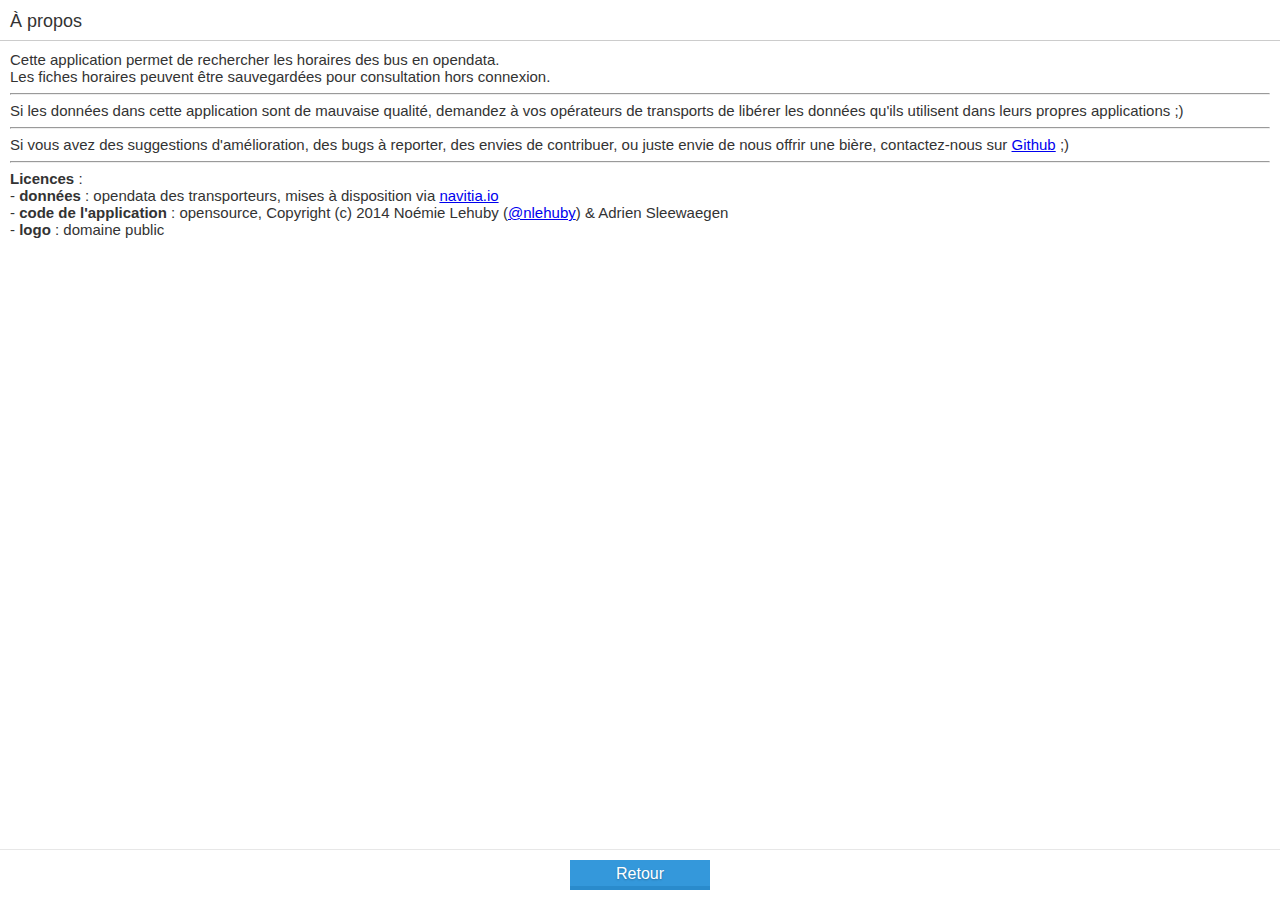
==== about.html @ e47db980 "ajout d'une page à propos" ====
<!DOCTYPE html>
<html>
  <head>
    <meta charset="utf-8">
    <meta name="viewport" content="width=device-width,user-scalable=no,initial-scale=1">
    <title>Transport Schedules - À propos</title>
    <link href="styles/layout.css" rel="stylesheet" type="text/css">
    <style>
      body {
        font-family: 'Fira Sans', sans-serif;
      }
    </style>   
  </head>

  <body>
       <header>
      <p style="padding:10px 10px 0px 10px;">À propos</p>
    </header>
     <section class="gaia-list fit scroll sticky" style="font-size:smaller;padding:10px 10px 0px 10px;">     
         Cette application permet de rechercher les horaires des bus en opendata.<br/>
             Les fiches horaires peuvent être sauvegardées pour consultation hors connexion.
       
         <hr> Si les données dans cette application sont de mauvaise qualité, 
              demandez à vos opérateurs de transports de libérer les données qu'ils utilisent dans leurs propres applications ;) 
         <hr> Si vous avez 
             des suggestions d'amélioration, 
             des bugs à reporter, 
             des envies de contribuer, 
             ou juste envie de nous offrir une bière,
           contactez-nous sur <a href="https://github.com/nlehuby/Transport_Schedules" target="_blank">Github</a> ;)
         
       <hr><b>Licences</b> : 
           <br/> - <b>données</b> : opendata des transporteurs, mises à disposition via <a href="http://navitia.io" target="_blank">navitia.io</a>
           <br/> - <b>code de l'application</b> : opensource, Copyright (c) 2014 Noémie Lehuby (<a href="https://twitter.com/nlehuby" target="_blank">@nlehuby</a>) & Adrien Sleewaegen
           <br/> - <b>logo</b> : domaine public
             

       
    </section>
    
    <footer class="gaia-footer">
      <button class="peter-river-flat-button" id="accueil">Retour</button>
    </footer>
    <script type="text/javascript" src="jquery-1.11.1.min.js"></script>
    <script src="params.js"></script>
    <script src="about.js"></script>    
  </body>

</html>
---- styles/layout.css ----
/* ------------------------------------
 * Layout.css will allow us creating
 * easy structures using flexbox.
 * This file will replace lists.css
 * ------------------------------------ */

html {
  height: 100%;
}

body {
  margin: 0;
  height: 100%;
  display: flex;
  flex-direction: column;
  font-size: 18px;
  color: #333;
  overflow: hidden;
}

ul {
  margin: 0;
  padding: 0;
  list-style: none;
}

p {
  margin: 0;
  line-height: 22px
}

/* Horizontal layout */
.hbox {
  display: flex;
  flex-direction: row;
}

.hbox.left { justify-content: flex-start; }
.hbox.center { justify-content: center; }
.hbox.right { justify-content: flex-end; }
.hbox.top { align-items: flex-start; }
.hbox.middle { align-items: center; }
.hbox.bottom { align-items: flex-end; }

.hbox > .self-top { align-self: flex-start; }
.hbox > .self-middle { align-self: center; }
.hbox > .self-bottom { align-self: flex-end; }

/* Vertical layout */
.vbox {
  display: flex;
  flex-direction: column;
}

.vbox.left { align-items: flex-start; }
.vbox.center { align-items: center; }
.vbox.right { align-items: flex-end; }
.vbox.top { justify-content: flex-start; }
.vbox.middle { justify-content: center; }
.vbox.bottom { justify-content: flex-end; }

.vbox > .self-left { align-self: flex-start; }
.vbox > .self-center { align-self: center; }
.vbox > .self-right { align-self: flex-end; }

/*
 * Layout properties
 */

.fit {
  flex: 1;
}

.scroll {
  overflow: auto;
}

.fit.two   { flex: 2; }
.fit.three { flex: 3; }
.fit.four  { flex: 4; }
.fit.five  { flex: 5; }
.fit.six   { flex: 6; }

/*
 * Elements
 */

/* Lists */
.gaia-list {
  font-size: 18px;
}

.gaia-list li {
  position: relative;
  display: flex;
  flex-direction: row;
  align-items: center;
  min-height: 40px;
  padding: 10px 15px;
}

.gaia-list li:after {
  position: absolute;
  content: "";
  right: 15px;
  top: 0;
  bottom: 0;
  left: 15px;
  border-bottom: 1px solid #e7e7e7;
  pointer-events: none;
}

.gaia-list li:last-of-type:after {
  display: none;
}

.gaia-list.active li:active,
.gaia-list li.active:active {
  background-color: rgba(0, 213, 255, 0.3);
}


.gaia-list li.vbox {
  flex-direction: column;
  align-items: flex-start;
  justify-content: center;
}

/* List header */
.gaia-list header {
  padding: 0 30px;
  margin: 0;
  font-size: 16px;
  height: 30px;
  line-height: 40px;
  font-weight: normal;
  color: #ff4e00;
  text-transform: uppercase;
  overflow: hidden;
  text-overflow: ellipsis;
  white-space: nowrap;
  background: #fff;
}

.gaia-list.sticky header {
  position: sticky;
  top: 0;
  right: 0;
  left: 0;
  z-index: 1;
}

/* List elements */
.gaia-list li p,
.gaia-list li label {
  margin-left: 15px;
}

.gaia-list li p:not(:first-of-type) {
  color: #858585;
  font-size: 15px;
  line-height: 20px;
}

.gaia-list li p em {
  font-size: 15px;
  font-style: normal;
}

.gaia-list li p time {
  margin-right: 3px;
  text-transform: uppercase;
}

.gaia-list label.pack-checkbox,
.gaia-list label.pack-radio,
.gaia-list label.pack-switch {
  width: 100%;
  overflow: hidden;
  display: flex;
  align-items: center;
  height: auto;
  min-height: 40px;
  padding: 10px 0;
  margin: -10px 0 -10px 15px;
}

.gaia-list label.vbox.pack-checkbox,
.gaia-list label.vbox.pack-radio,
.gaia-list label.vbox.pack-switch {
  align-items: flex-start;
  justify-content: center;
}

.gaia-list label.pack-checkbox:not(.reverse) {
  padding-left: 30px;
  margin-left: 0;
}

.gaia-list label.pack-checkbox span:after {
  left: 10px;
}

.gaia-list label.pack-radio span:after,
.gaia-list label.pack-checkbox.reverse span:after,
.gaia-list label.pack-switch span:after {
  left: auto;
  right: 0;
}

.gaia-list label.pack-radio span,
.gaia-list label.pack-checkbox span,
.gaia-list label.pack-switch span,
.gaia-list label p {
  word-wrap: break-word;
  width: 100%;
}

.gaia-list label.pack-radio span,
.gaia-list label.pack-checkbox.reverse span,
.gaia-list label.pack-radio p,
.gaia-list label.pack-checkbox.reverse p {
  width: calc(100% - 30px);
}

.gaia-list label.pack-switch span,
.gaia-list label.pack-switch p {
  width: calc(100% - 70px);
}

.gaia-list label p {
  color: #858585;
  font-size: 15px;
  line-height: 20px;
  margin-left: 0;
}

.gaia-list li.icon {
  padding-left: 40px;
  background-position: 15px center;
  background-repeat: no-repeat;
  background-size: 30px;
}

.gaia-list [data-type=img],
.gaia-list li img {
  display: block;
  overflow: hidden;
  width: 50px;
  height: 50px;
  border-radius: 25px;
  margin-top: 5px;
  box-sizing: border-box;
  box-shadow: 0 0 0 1px #dedede;
  background: transparent center center / cover;
  position: relative;

  /* Favor performance over quality */
  image-rendering: -moz-crisp-edges;
}

.gaia-list li button,
.gaia-list li .button {
  margin: 0;
}

.gaia-list li button + button,
.gaia-list li p + button,
.gaia-list li p + .button,
.gaia-list li button + p,
.gaia-list li .button + p,
.gaia-list li label + button,
.gaia-list li label + .button {
  margin-top: 10px;
}

/* Footer */
.gaia-footer {
  width:100%;
  margin: auto;
  border-top: 1px solid #e7e7e7;
  background-color: #fff;
  padding: 10px 0px;
  display: block;
  text-align: center;
  
}

.gaia-footer p {
  margin: 0 15px 10px;
  word-break: break-all;
  text-align: center;
  color: #858585;
  font-size: 15px;
  line-height: 20px;
}

.gaia-footer button,
.gaia-footer .button {
  margin: 0 0 0 15px;
}

.gaia-footer button:first-of-type,
.gaia-footer .button:first-of-type {
  margin-left: 0;
}

/*
 * Skins
 */

.skin-comms .gaia-list header {
  color: #4997a7;
}

.skin-organic .gaia-list header {
  background-color: #e7e7e7;
  color: #4d4d4d;
  font-size: 15px;
  line-height: 34px;
  text-transform: none;
}

.carrot-flat-button {
  position: relative;
  vertical-align: top;
  width: 140px;
  height: 30px;
  padding: 0;
  font-size: 16px;
  color: white;
  text-align: center;
  text-shadow: 0 1px 2px rgba(0, 0, 0, 0.25);
  background: #e67e22;
  border: 0;
  border-bottom: 2px solid #da751c;
  cursor: pointer;
  -webkit-box-shadow: inset 0 -2px #da751c;
  box-shadow: inset 0 -2px #da751c;
}
.carrot-flat-button:active {
  top: 1px;
  outline: none;
  -webkit-box-shadow: none;
  box-shadow: none;
}

.peter-river-flat-button {
  position: relative;
  vertical-align: top;
  width: 140px;
  height: 30px;
  padding: 0;
  font-size: 16px;
  color: white;
  text-align: center;
  text-shadow: 0 1px 2px rgba(0, 0, 0, 0.25);
  background: #3498db;
  border: 0;
  border-bottom: 2px solid #2a8bcc;
  cursor: pointer;
  -webkit-box-shadow: inset 0 -2px #2a8bcc;
  box-shadow: inset 0 -2px #2a8bcc;
}
.peter-river-flat-button:active {
  top: 1px;
  outline: none;
  -webkit-box-shadow: none;
  box-shadow: none;
}

.searchform {
  border: 1px solid #CCC;
  color: #888;
  height: 20px;
  line-height:15px;
  margin-bottom: 16px;
  margin-right: 6px;
  margin-top: 2px;
  outline: 0 none;
  padding: 5px 0px 5px 5px;
  width: 70%;
  border-radius: 4px;
  -webkit-border-radius: 4px;
  -moz-border-radius: 4px;    
  -webkit-box-shadow: inset 0 1px 1px rgba(0, 0, 0, 0.075);
  box-shadow: inset 0 1px 1px rgba(0, 0, 0, 0.075);
  -moz-box-shadow: inset 0 1px 1px rgba(0, 0, 0, 0.075);
}


#arret, #ligne, #direction { margin: 0px; padding: 0px 10px; font-weight: normal;}
#arret { font-size: 30px;}
#ligne { font-size: 20px;}
#direction { font-size: 16px;}
#favorite { display: inline-block; box-sizing: border-box; height: 30px; line-height: 26px; margin: 10px; padding: 0px 20px; border: 2px solid #f90; background: #f90; font-size: 14px; color: #fff; text-shadow: 1px 1px 3px #555;}
/*#favorite { height: 24px; line-height: 24px; padding: 10px; font-size: 14px;}
  #favorite img { display: inline-block; vertical-align: top; width: 24px; height: 24px;}
  #favorite span { display: inline-block; vertical-align: top; line-height: 18px; padding-top: 6px; padding-left: 10px; color: #d70;}
*/
.div_list {border-bottom: 1px solid #e7e7e7;min-height: 40px;padding: 10px 15px;}
.div_list a {text-decoration:none;color:#000}
.elem_dir {border-bottom: 1px solid #e7e7e7;min-height: 40px;padding: 10px 15px;}
.elem_dir a {text-decoration:none;color:#000}

.gaia-list { margin-top: 8px; border-top: 1px solid #ccc;}
  .gaia-list article { display: block; margin: auto; border-bottom: 1px solid #ccc; font-size: 0px;}
  .gaia-list .impair { }
  .gaia-list .pair { }
    .gaia-list article span { display: inline-block; vertical-align: top; box-sizing: border-box; line-height: 60px; font-size: 16px;}
    .gaia-list article .hour { width: 60px; border-right: 1px solid #ccc; text-align: center;}
    .gaia-list .impair .hour { background: #eaeaea;}
    .gaia-list .pair .hour { background: #f0f0f0;}
    .gaia-list article .min { width: calc(100% - 60px);}
    .gaia-list .impair .min { background: #fafafa;}
    .gaia-list .pair .min { background: #ffffff;}
       .gaia-list article span span { display: inline-block; width: 40px; height: 60px; line-height: 60px; margin: 0px; padding: 0px; border-right: 1px dashed #eaeaea; text-align: center; color: #777;}
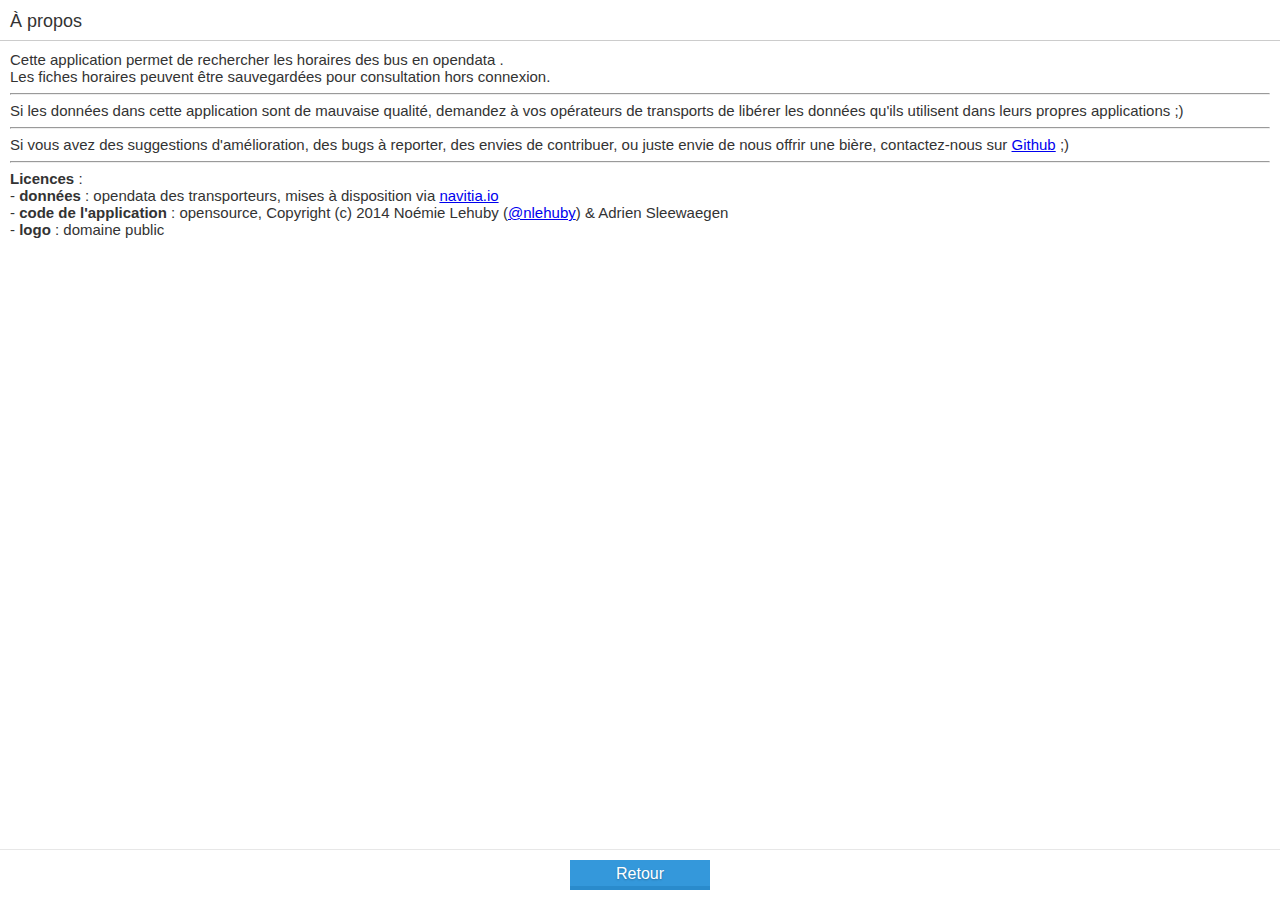
==== commit fe06e3e8: "Affichage du coverage navitia" ====
--- a/about.html
+++ b/about.html
@@ -17,7 +17,7 @@
       <p style="padding:10px 10px 0px 10px;">À propos</p>
     </header>
      <section class="gaia-list fit scroll sticky" style="font-size:smaller;padding:10px 10px 0px 10px;">     
-         Cette application permet de rechercher les horaires des bus en opendata.<br/>
+         Cette application permet de rechercher les horaires des bus en opendata <span id='coverage'></span>.<br/>
              Les fiches horaires peuvent être sauvegardées pour consultation hors connexion.
        
          <hr> Si les données dans cette application sont de mauvaise qualité, 
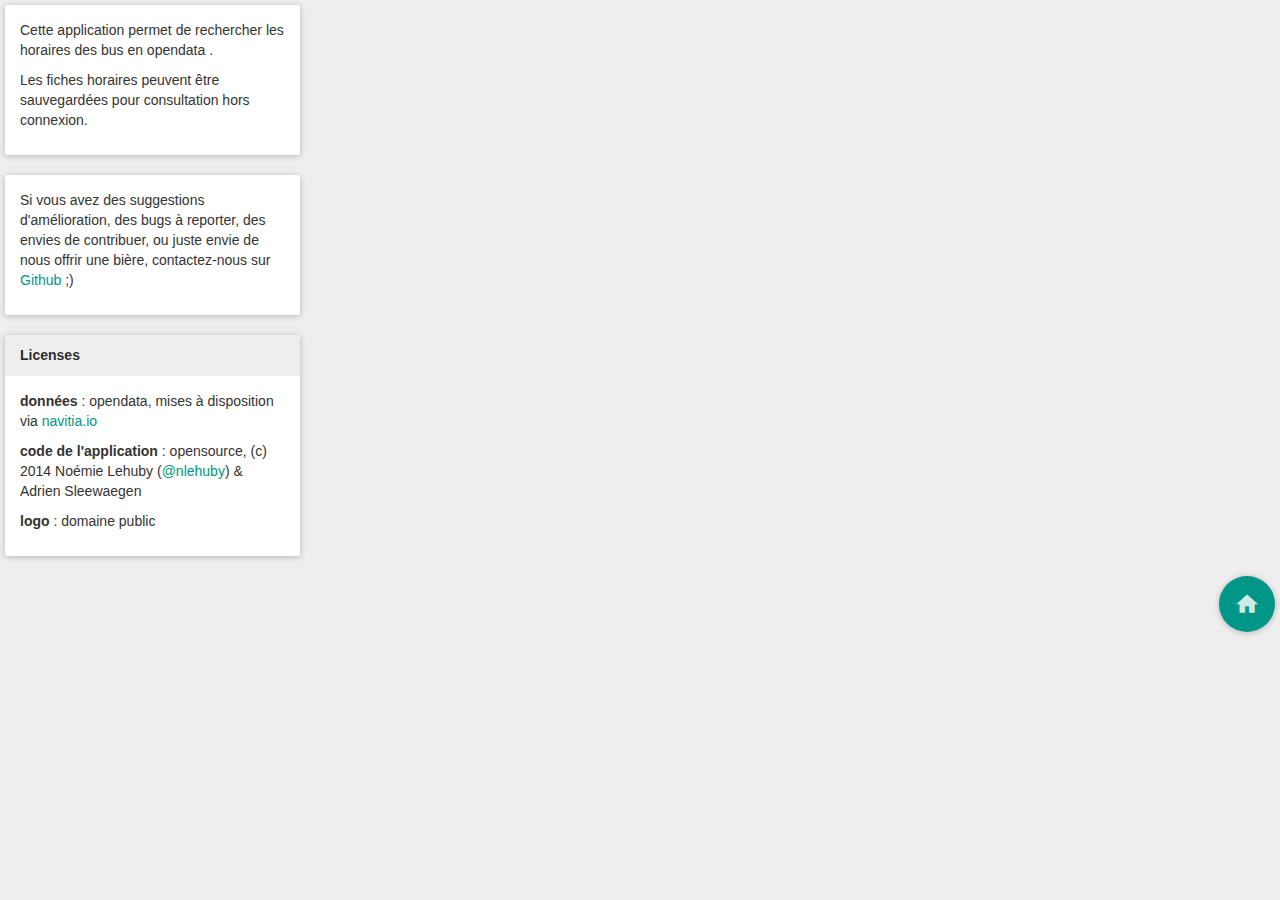
==== commit ce7226c6: "nouveau design" ====
--- a/about.html
+++ b/about.html
@@ -1,49 +1,59 @@
-<!DOCTYPE html>
 <html>
-  <head>
-    <meta charset="utf-8">
-    <meta name="viewport" content="width=device-width,user-scalable=no,initial-scale=1">
-    <title>Transport Schedules - À propos</title>
-    <link href="styles/layout.css" rel="stylesheet" type="text/css">
-    <style>
-      body {
-        font-family: 'Fira Sans', sans-serif;
-      }
-    </style>   
-  </head>
 
-  <body>
-       <header>
-      <p style="padding:10px 10px 0px 10px;">À propos</p>
-    </header>
-     <section class="gaia-list fit scroll sticky" style="font-size:smaller;padding:10px 10px 0px 10px;">     
-         Cette application permet de rechercher les horaires des bus en opendata <span id='coverage'></span>.<br/>
-             Les fiches horaires peuvent être sauvegardées pour consultation hors connexion.
-       
-         <hr> Si les données dans cette application sont de mauvaise qualité, 
-              demandez à vos opérateurs de transports de libérer les données qu'ils utilisent dans leurs propres applications ;) 
-         <hr> Si vous avez 
-             des suggestions d'amélioration, 
-             des bugs à reporter, 
-             des envies de contribuer, 
-             ou juste envie de nous offrir une bière,
-           contactez-nous sur <a href="https://github.com/nlehuby/Transport_Schedules" target="_blank">Github</a> ;)
-         
-       <hr><b>Licences</b> : 
-           <br/> - <b>données</b> : opendata des transporteurs, mises à disposition via <a href="http://navitia.io" target="_blank">navitia.io</a>
-           <br/> - <b>code de l'application</b> : opensource, Copyright (c) 2014 Noémie Lehuby (<a href="https://twitter.com/nlehuby" target="_blank">@nlehuby</a>) & Adrien Sleewaegen
-           <br/> - <b>logo</b> : domaine public
-             
+    <head>
+        <meta charset="utf-8">
+        <link href="assets/bootstrap/bootstrap.min.css" rel="stylesheet">
+        <link href="assets/material/material.min.css" rel="stylesheet">
+        <meta name="viewport" content="width=device-width,user-scalable=no,initial-scale=1">
+        <title>Horaires bus - À propos</title>
+    </head>
 
-       
-    </section>
-    
-    <footer class="gaia-footer">
-      <button class="peter-river-flat-button" id="accueil">Retour</button>
-    </footer>
-    <script type="text/javascript" src="jquery-1.11.1.min.js"></script>
-    <script src="params.js"></script>
-    <script src="about.js"></script>    
-  </body>
+    <body style="padding-top: 5px;padding-left:5px;padding-right:5px;">
+        <div class="row">
+
+            <div class="col-md-3">
+                <div class="bs-component">
+                    <div class="panel">
+                        <div class="panel-body">
+                           <p> Cette application permet de rechercher les horaires des bus en opendata <span id='coverage'></span>.</p>
+                           <p>Les fiches horaires peuvent être sauvegardées pour consultation hors connexion. </p>
+                        </div>
+                    </div>
+                    <div class="panel">
+                        <div class="panel-body">
+                            <p> Si vous avez des suggestions d'amélioration, des bugs à reporter, des envies de contribuer, ou juste envie de nous offrir une bière, contactez-nous sur <a href="https://github.com/nlehuby/Transport_Schedules" target="_blank">Github</a> ;)</p>
+                        </div>
+                    </div>
+                    <div class="panel">
+                        <div class="panel-heading"><b>Licenses</b></div>
+                        <div class="panel-body">
+                        <p><b>données</b> : opendata, mises à disposition via <a href="http://navitia.io" target="_blank">navitia.io</a></p>
+                        <p><b>code de l'application</b> : opensource, (c) 2014 Noémie Lehuby (<a href="https://twitter.com/nlehuby" target="_blank">@nlehuby</a>) & Adrien Sleewaegen</p>
+                        <p><b>logo</b> : domaine public </p>
+
+                        </div>
+                    </div>                                        
+                </div>
+            </div> 
+        </div> 
+                    
+
+
+        
+
+        <a href="javascript:void(0)" class="btn btn-primary btn-fab btn-raised mdi-action-home pull-right" id="accueil"></a>                              
+
+                                    
+
+
+        <!-- Your site ends -->
+
+        <script src="assets/jquery_ui/jquery-1.10.2.min.js"></script>
+        <script src="assets/bootstrap/bootstrap.min.js"></script>
+        <script src="assets/material/material.min.js"></script>
+        <script src="params.js"></script>
+        <script src="about.js"></script>         
+
+    </body>
 
 </html>
--- a/assets/material/material.min.css
+++ b/assets/material/material.min.css
@@ -0,0 +1,2 @@
+@font-face{font-family:Material-Design-Icons;src:url(../fonts/Material-Design-Icons.eot?3ocs8m);src:url(../fonts/Material-Design-Icons.eot?#iefix3ocs8m) format('embedded-opentype'),url(../fonts/Material-Design-Icons.woff?3ocs8m) format('woff'),url(../fonts/Material-Design-Icons.ttf?3ocs8m) format('truetype'),url(../fonts/Material-Design-Icons.svg?3ocs8m#Material-Design-Icons) format('svg')}[class^=mdi-],[class*=mdi-]{speak:none;display:inline-block;font:normal normal normal 24px/1 'Material-Design-Icons';text-rendering:auto;-webkit-font-smoothing:antialiased;-moz-osx-font-smoothing:grayscale;-webkit-transform:translate(0,0);-ms-transform:translate(0,0);transform:translate(0,0)}[class^=mdi-]:before,[class*=mdi-]:before{display:inline-block;speak:none;text-decoration:inherit}[class^=mdi-].pull-left,[class*=mdi-].pull-left{margin-right:.3em}[class^=mdi-].pull-right,[class*=mdi-].pull-right{margin-left:.3em}[class^=mdi-].mdi-lg:before,[class*=mdi-].mdi-lg:before,[class^=mdi-].mdi-lg:after,[class*=mdi-].mdi-lg:after{font-size:1.33333333em;line-height:.75em;vertical-align:-15%}[class^=mdi-].mdi-2x:before,[class*=mdi-].mdi-2x:before,[class^=mdi-].mdi-2x:after,[class*=mdi-].mdi-2x:after{font-size:2em}[class^=mdi-].mdi-3x:before,[class*=mdi-].mdi-3x:before,[class^=mdi-].mdi-3x:after,[class*=mdi-].mdi-3x:after{font-size:3em}[class^=mdi-].mdi-4x:before,[class*=mdi-].mdi-4x:before,[class^=mdi-].mdi-4x:after,[class*=mdi-].mdi-4x:after{font-size:4em}[class^=mdi-].mdi-5x:before,[class*=mdi-].mdi-5x:before,[class^=mdi-].mdi-5x:after,[class*=mdi-].mdi-5x:after{font-size:5em}[class^=mdi-device-signal-cellular-]:after,[class^=mdi-device-battery-]:after,[class^=mdi-device-battery-charging-]:after,[class^=mdi-device-signal-cellular-connected-no-internet-]:after,[class^=mdi-device-signal-wifi-]:after,[class^=mdi-device-signal-wifi-statusbar-not-connected]:after,.mdi-device-network-wifi:after{opacity:.3;position:absolute;left:0;top:0;z-index:1;display:inline-block;speak:none;text-decoration:inherit}[class^=mdi-device-signal-cellular-]:after{content:"\e758"}[class^=mdi-device-battery-]:after{content:"\e735"}[class^=mdi-device-battery-charging-]:after{content:"\e733"}[class^=mdi-device-signal-cellular-connected-no-internet-]:after{content:"\e75d"}[class^=mdi-device-signal-wifi-]:after,.mdi-device-network-wifi:after{content:"\e765"}[class^=mdi-device-signal-wifi-statusbasr-not-connected]:after{content:"\e8f7"}.mdi-device-signal-cellular-off:after,.mdi-device-signal-cellular-null:after,.mdi-device-signal-cellular-no-sim:after,.mdi-device-signal-wifi-off:after,.mdi-device-signal-wifi-4-bar:after,.mdi-device-signal-cellular-4-bar:after,.mdi-device-battery-alert:after,.mdi-device-signal-cellular-connected-no-internet-4-bar:after,.mdi-device-battery-std:after,.mdi-device-battery-full .mdi-device-battery-unknown:after{content:""}.mdi-fw{width:1.28571429em;text-align:center}.mdi-ul{padding-left:0;margin-left:2.14285714em;list-style-type:none}.mdi-ul>li{position:relative}.mdi-li{position:absolute;left:-2.14285714em;width:2.14285714em;top:.14285714em;text-align:center}.mdi-li.mdi-lg{left:-1.85714286em}.mdi-border{padding:.2em .25em .15em;border:solid .08em #eee;border-radius:.1em}.mdi-spin{-webkit-animation:mdi-spin 2s infinite linear;animation:mdi-spin 2s infinite linear;-webkit-transform-origin:50% 50%;-ms-transform-origin:50% 50%;transform-origin:50% 50%}.mdi-pulse{-webkit-animation:mdi-spin 1s steps(8) infinite;animation:mdi-spin 1s steps(8) infinite;-webkit-transform-origin:50% 50%;-ms-transform-origin:50% 50%;transform-origin:50% 50%}@-webkit-keyframes mdi-spin{0%{-webkit-transform:rotate(0deg);transform:rotate(0deg)}100%{-webkit-transform:rotate(359deg);transform:rotate(359deg)}}@keyframes mdi-spin{0%{-webkit-transform:rotate(0deg);transform:rotate(0deg)}100%{-webkit-transform:rotate(359deg);transform:rotate(359deg)}}.mdi-rotate-90{filter:progid:DXImageTransform.Microsoft.BasicImage(rotation=1);-webkit-transform:rotate(90deg);-ms-transform:rotate(90deg);transform:rotate(90deg)}.mdi-rotate-180{filter:progid:DXImageTransform.Microsoft.BasicImage(rotation=2);-webkit-transform:rotate(180deg);-ms-transform:rotate(180deg);transform:rotate(180deg)}.mdi-rotate-270{filter:progid:DXImageTransform.Microsoft.BasicImage(rotation=3);-webkit-transform:rotate(270deg);-ms-transform:rotate(270deg);transform:rotate(270deg)}.mdi-flip-horizontal{filter:progid:DXImageTransform.Microsoft.BasicImage(rotation=0,mirror=1);-webkit-transform:scale(-1,1);-ms-transform:scale(-1,1);transform:scale(-1,1)}.mdi-flip-vertical{filter:progid:DXImageTransform.Microsoft.BasicImage(rotation=2,mirror=1);-webkit-transform:scale(1,-1);-ms-transform:scale(1,-1);transform:scale(1,-1)}:root .mdi-rotate-90,:root .mdi-rotate-180,:root .mdi-rotate-270,:root .mdi-flip-horizontal,:root .mdi-flip-vertical{-webkit-filter:none;filter:none}.mdi-stack{position:relative;display:inline-block;width:2em;height:2em;line-height:2em;vertical-align:middle}.mdi-stack-1x,.mdi-stack-2x{position:absolute;left:0;width:100%;text-align:center}.mdi-stack-1x{line-height:inherit}.mdi-stack-2x{font-size:2em}.mdi-inverse{color:#fff}.mdi-action-3d-rotation:before{content:"\e600"}.mdi-action-accessibility:before{content:"\e601"}.mdi-action-account-balance-wallet:before{content:"\e602"}.mdi-action-account-balance:before{content:"\e603"}.mdi-action-account-box:before{content:"\e604"}.mdi-action-account-child:before{content:"\e605"}.mdi-action-account-circle:before{content:"\e606"}.mdi-action-add-shopping-cart:before{content:"\e607"}.mdi-action-alarm-add:before{content:"\e608"}.mdi-action-alarm-off:before{content:"\e609"}.mdi-action-alarm-on:before{content:"\e60a"}.mdi-action-alarm:before{content:"\e60b"}.mdi-action-android:before{content:"\e60c"}.mdi-action-announcement:before{content:"\e60d"}.mdi-action-aspect-ratio:before{content:"\e60e"}.mdi-action-assessment:before{content:"\e60f"}.mdi-action-assignment-ind:before{content:"\e610"}.mdi-action-assignment-late:before{content:"\e611"}.mdi-action-assignment-return:before{content:"\e612"}.mdi-action-assignment-returned:before{content:"\e613"}.mdi-action-assignment-turned-in:before{content:"\e614"}.mdi-action-assignment:before{content:"\e615"}.mdi-action-autorenew:before{content:"\e616"}.mdi-action-backup:before{content:"\e617"}.mdi-action-book:before{content:"\e618"}.mdi-action-bookmark-outline:before{content:"\e619"}.mdi-action-bookmark:before{content:"\e61a"}.mdi-action-bug-report:before{content:"\e61b"}.mdi-action-cached:before{content:"\e61c"}.mdi-action-check-circle:before{content:"\e61d"}.mdi-action-class:before{content:"\e61e"}.mdi-action-credit-card:before{content:"\e61f"}.mdi-action-dashboard:before{content:"\e620"}.mdi-action-delete:before{content:"\e621"}.mdi-action-description:before{content:"\e622"}.mdi-action-dns:before{content:"\e623"}.mdi-action-done-all:before{content:"\e624"}.mdi-action-done:before{content:"\e625"}.mdi-action-event:before{content:"\e626"}.mdi-action-exit-to-app:before{content:"\e627"}.mdi-action-explore:before{content:"\e628"}.mdi-action-extension:before{content:"\e629"}.mdi-action-face-unlock:before{content:"\e62a"}.mdi-action-favorite-outline:before{content:"\e62b"}.mdi-action-favorite:before{content:"\e62c"}.mdi-action-find-in-page:before{content:"\e62d"}.mdi-action-find-replace:before{content:"\e62e"}.mdi-action-flip-to-back:before{content:"\e62f"}.mdi-action-flip-to-front:before{content:"\e630"}.mdi-action-get-app:before{content:"\e631"}.mdi-action-grade:before{content:"\e632"}.mdi-action-group-work:before{content:"\e633"}.mdi-action-help:before{content:"\e634"}.mdi-action-highlight-remove:before{content:"\e635"}.mdi-action-history:before{content:"\e636"}.mdi-action-home:before{content:"\e637"}.mdi-action-https:before{content:"\e638"}.mdi-action-info-outline:before{content:"\e639"}.mdi-action-info:before{content:"\e63a"}.mdi-action-input:before{content:"\e63b"}.mdi-action-invert-colors:before{content:"\e63c"}.mdi-action-label-outline:before{content:"\e63d"}.mdi-action-label:before{content:"\e63e"}.mdi-action-language:before{content:"\e63f"}.mdi-action-launch:before{content:"\e640"}.mdi-action-list:before{content:"\e641"}.mdi-action-lock-open:before{content:"\e642"}.mdi-action-lock-outline:before{content:"\e643"}.mdi-action-lock:before{content:"\e644"}.mdi-action-loyalty:before{content:"\e645"}.mdi-action-markunread-mailbox:before{content:"\e646"}.mdi-action-note-add:before{content:"\e647"}.mdi-action-open-in-browser:before{content:"\e648"}.mdi-action-open-in-new:before{content:"\e649"}.mdi-action-open-with:before{content:"\e64a"}.mdi-action-pageview:before{content:"\e64b"}.mdi-action-payment:before{content:"\e64c"}.mdi-action-perm-camera-mic:before{content:"\e64d"}.mdi-action-perm-contact-cal:before{content:"\e64e"}.mdi-action-perm-data-setting:before{content:"\e64f"}.mdi-action-perm-device-info:before{content:"\e650"}.mdi-action-perm-identity:before{content:"\e651"}.mdi-action-perm-media:before{content:"\e652"}.mdi-action-perm-phone-msg:before{content:"\e653"}.mdi-action-perm-scan-wifi:before{content:"\e654"}.mdi-action-picture-in-picture:before{content:"\e655"}.mdi-action-polymer:before{content:"\e656"}.mdi-action-print:before{content:"\e657"}.mdi-action-query-builder:before{content:"\e658"}.mdi-action-question-answer:before{content:"\e659"}.mdi-action-receipt:before{content:"\e65a"}.mdi-action-redeem:before{content:"\e65b"}.mdi-action-reorder:before{content:"\e65c"}.mdi-action-report-problem:before{content:"\e65d"}.mdi-action-restore:before{content:"\e65e"}.mdi-action-room:before{content:"\e65f"}.mdi-action-schedule:before{content:"\e660"}.mdi-action-search:before{content:"\e661"}.mdi-action-settings-applications:before{content:"\e662"}.mdi-action-settings-backup-restore:before{content:"\e663"}.mdi-action-settings-bluetooth:before{content:"\e664"}.mdi-action-settings-cell:before{content:"\e665"}.mdi-action-settings-display:before{content:"\e666"}.mdi-action-settings-ethernet:before{content:"\e667"}.mdi-action-settings-input-antenna:before{content:"\e668"}.mdi-action-settings-input-component:before{content:"\e669"}.mdi-action-settings-input-composite:before{content:"\e66a"}.mdi-action-settings-input-hdmi:before{content:"\e66b"}.mdi-action-settings-input-svideo:before{content:"\e66c"}.mdi-action-settings-overscan:before{content:"\e66d"}.mdi-action-settings-phone:before{content:"\e66e"}.mdi-action-settings-power:before{content:"\e66f"}.mdi-action-settings-remote:before{content:"\e670"}.mdi-action-settings-voice:before{content:"\e671"}.mdi-action-settings:before{content:"\e672"}.mdi-action-shop-two:before{content:"\e673"}.mdi-action-shop:before{content:"\e674"}.mdi-action-shopping-basket:before{content:"\e675"}.mdi-action-shopping-cart:before{content:"\e676"}.mdi-action-speaker-notes:before{content:"\e677"}.mdi-action-spellcheck:before{content:"\e678"}.mdi-action-star-rate:before{content:"\e679"}.mdi-action-stars:before{content:"\e67a"}.mdi-action-store:before{content:"\e67b"}.mdi-action-subject:before{content:"\e67c"}.mdi-action-supervisor-account:before{content:"\e67d"}.mdi-action-swap-horiz:before{content:"\e67e"}.mdi-action-swap-vert-circle:before{content:"\e67f"}.mdi-action-swap-vert:before{content:"\e680"}.mdi-action-system-update-tv:before{content:"\e681"}.mdi-action-tab-unselected:before{content:"\e682"}.mdi-action-tab:before{content:"\e683"}.mdi-action-theaters:before{content:"\e684"}.mdi-action-thumb-down:before{content:"\e685"}.mdi-action-thumb-up:before{content:"\e686"}.mdi-action-thumbs-up-down:before{content:"\e687"}.mdi-action-toc:before{content:"\e688"}.mdi-action-today:before{content:"\e689"}.mdi-action-track-changes:before{content:"\e68a"}.mdi-action-translate:before{content:"\e68b"}.mdi-action-trending-down:before{content:"\e68c"}.mdi-action-trending-neutral:before{content:"\e68d"}.mdi-action-trending-up:before{content:"\e68e"}.mdi-action-turned-in-not:before{content:"\e68f"}.mdi-action-turned-in:before{content:"\e690"}.mdi-action-verified-user:before{content:"\e691"}.mdi-action-view-agenda:before{content:"\e692"}.mdi-action-view-array:before{content:"\e693"}.mdi-action-view-carousel:before{content:"\e694"}.mdi-action-view-column:before{content:"\e695"}.mdi-action-view-day:before{content:"\e696"}.mdi-action-view-headline:before{content:"\e697"}.mdi-action-view-list:before{content:"\e698"}.mdi-action-view-module:before{content:"\e699"}.mdi-action-view-quilt:before{content:"\e69a"}.mdi-action-view-stream:before{content:"\e69b"}.mdi-action-view-week:before{content:"\e69c"}.mdi-action-visibility-off:before{content:"\e69d"}.mdi-action-visibility:before{content:"\e69e"}.mdi-action-wallet-giftcard:before{content:"\e69f"}.mdi-action-wallet-membership:before{content:"\e6a0"}.mdi-action-wallet-travel:before{content:"\e6a1"}.mdi-action-work:before{content:"\e6a2"}.mdi-alert-error:before{content:"\e6a3"}.mdi-alert-warning:before{content:"\e6a4"}.mdi-av-album:before{content:"\e6a5"}.mdi-av-closed-caption:before{content:"\e6a6"}.mdi-av-equalizer:before{content:"\e6a7"}.mdi-av-explicit:before{content:"\e6a8"}.mdi-av-fast-forward:before{content:"\e6a9"}.mdi-av-fast-rewind:before{content:"\e6aa"}.mdi-av-games:before{content:"\e6ab"}.mdi-av-hearing:before{content:"\e6ac"}.mdi-av-high-quality:before{content:"\e6ad"}.mdi-av-loop:before{content:"\e6ae"}.mdi-av-mic-none:before{content:"\e6af"}.mdi-av-mic-off:before{content:"\e6b0"}.mdi-av-mic:before{content:"\e6b1"}.mdi-av-movie:before{content:"\e6b2"}.mdi-av-my-library-add:before{content:"\e6b3"}.mdi-av-my-library-books:before{content:"\e6b4"}.mdi-av-my-library-music:before{content:"\e6b5"}.mdi-av-new-releases:before{content:"\e6b6"}.mdi-av-not-interested:before{content:"\e6b7"}.mdi-av-pause-circle-fill:before{content:"\e6b8"}.mdi-av-pause-circle-outline:before{content:"\e6b9"}.mdi-av-pause:before{content:"\e6ba"}.mdi-av-play-arrow:before{content:"\e6bb"}.mdi-av-play-circle-fill:before{content:"\e6bc"}.mdi-av-play-circle-outline:before{content:"\e6bd"}.mdi-av-play-shopping-bag:before{content:"\e6be"}.mdi-av-playlist-add:before{content:"\e6bf"}.mdi-av-queue-music:before{content:"\e6c0"}.mdi-av-queue:before{content:"\e6c1"}.mdi-av-radio:before{content:"\e6c2"}.mdi-av-recent-actors:before{content:"\e6c3"}.mdi-av-repeat-one:before{content:"\e6c4"}.mdi-av-repeat:before{content:"\e6c5"}.mdi-av-replay:before{content:"\e6c6"}.mdi-av-shuffle:before{content:"\e6c7"}.mdi-av-skip-next:before{content:"\e6c8"}.mdi-av-skip-previous:before{content:"\e6c9"}.mdi-av-snooze:before{content:"\e6ca"}.mdi-av-stop:before{content:"\e6cb"}.mdi-av-subtitles:before{content:"\e6cc"}.mdi-av-surround-sound:before{content:"\e6cd"}.mdi-av-timer:before{content:"\e6ce"}.mdi-av-video-collection:before{content:"\e6cf"}.mdi-av-videocam-off:before{content:"\e6d0"}.mdi-av-videocam:before{content:"\e6d1"}.mdi-av-volume-down:before{content:"\e6d2"}.mdi-av-volume-mute:before{content:"\e6d3"}.mdi-av-volume-off:before{content:"\e6d4"}.mdi-av-volume-up:before{content:"\e6d5"}.mdi-av-web:before{content:"\e6d6"}.mdi-communication-business:before{content:"\e6d7"}.mdi-communication-call-end:before{content:"\e6d8"}.mdi-communication-call-made:before{content:"\e6d9"}.mdi-communication-call-merge:before{content:"\e6da"}.mdi-communication-call-missed:before{content:"\e6db"}.mdi-communication-call-received:before{content:"\e6dc"}.mdi-communication-call-split:before{content:"\e6dd"}.mdi-communication-call:before{content:"\e6de"}.mdi-communication-chat:before{content:"\e6df"}.mdi-communication-clear-all:before{content:"\e6e0"}.mdi-communication-comment:before{content:"\e6e1"}.mdi-communication-contacts:before{content:"\e6e2"}.mdi-communication-dialer-sip:before{content:"\e6e3"}.mdi-communication-dialpad:before{content:"\e6e4"}.mdi-communication-dnd-on:before{content:"\e6e5"}.mdi-communication-email:before{content:"\e6e6"}.mdi-communication-forum:before{content:"\e6e7"}.mdi-communication-import-export:before{content:"\e6e8"}.mdi-communication-invert-colors-off:before{content:"\e6e9"}.mdi-communication-invert-colors-on:before{content:"\e6ea"}.mdi-communication-live-help:before{content:"\e6eb"}.mdi-communication-location-off:before{content:"\e6ec"}.mdi-communication-location-on:before{content:"\e6ed"}.mdi-communication-message:before{content:"\e6ee"}.mdi-communication-messenger:before{content:"\e6ef"}.mdi-communication-no-sim:before{content:"\e6f0"}.mdi-communication-phone:before{content:"\e6f1"}.mdi-communication-portable-wifi-off:before{content:"\e6f2"}.mdi-communication-quick-contacts-dialer:before{content:"\e6f3"}.mdi-communication-quick-contacts-mail:before{content:"\e6f4"}.mdi-communication-ring-volume:before{content:"\e6f5"}.mdi-communication-stay-current-landscape:before{content:"\e6f6"}.mdi-communication-stay-current-portrait:before{content:"\e6f7"}.mdi-communication-stay-primary-landscape:before{content:"\e6f8"}.mdi-communication-stay-primary-portrait:before{content:"\e6f9"}.mdi-communication-swap-calls:before{content:"\e6fa"}.mdi-communication-textsms:before{content:"\e6fb"}.mdi-communication-voicemail:before{content:"\e6fc"}.mdi-communication-vpn-key:before{content:"\e6fd"}.mdi-content-add-box:before{content:"\e6fe"}.mdi-content-add-circle-outline:before{content:"\e6ff"}.mdi-content-add-circle:before{content:"\e700"}.mdi-content-add:before{content:"\e701"}.mdi-content-archive:before{content:"\e702"}.mdi-content-backspace:before{content:"\e703"}.mdi-content-block:before{content:"\e704"}.mdi-content-clear:before{content:"\e705"}.mdi-content-content-copy:before{content:"\e706"}.mdi-content-content-cut:before{content:"\e707"}.mdi-content-content-paste:before{content:"\e708"}.mdi-content-create:before{content:"\e709"}.mdi-content-drafts:before{content:"\e70a"}.mdi-content-filter-list:before{content:"\e70b"}.mdi-content-flag:before{content:"\e70c"}.mdi-content-forward:before{content:"\e70d"}.mdi-content-gesture:before{content:"\e70e"}.mdi-content-inbox:before{content:"\e70f"}.mdi-content-link:before{content:"\e710"}.mdi-content-mail:before{content:"\e711"}.mdi-content-markunread:before{content:"\e712"}.mdi-content-redo:before{content:"\e713"}.mdi-content-remove-circle-outline:before{content:"\e714"}.mdi-content-remove-circle:before{content:"\e715"}.mdi-content-remove:before{content:"\e716"}.mdi-content-reply-all:before{content:"\e717"}.mdi-content-reply:before{content:"\e718"}.mdi-content-report:before{content:"\e719"}.mdi-content-save:before{content:"\e71a"}.mdi-content-select-all:before{content:"\e71b"}.mdi-content-send:before{content:"\e71c"}.mdi-content-sort:before{content:"\e71d"}.mdi-content-text-format:before{content:"\e71e"}.mdi-content-undo:before{content:"\e71f"}.mdi-editor-attach-file:before{content:"\e776"}.mdi-editor-attach-money:before{content:"\e777"}.mdi-editor-border-all:before{content:"\e778"}.mdi-editor-border-bottom:before{content:"\e779"}.mdi-editor-border-clear:before{content:"\e77a"}.mdi-editor-border-color:before{content:"\e77b"}.mdi-editor-border-horizontal:before{content:"\e77c"}.mdi-editor-border-inner:before{content:"\e77d"}.mdi-editor-border-left:before{content:"\e77e"}.mdi-editor-border-outer:before{content:"\e77f"}.mdi-editor-border-right:before{content:"\e780"}.mdi-editor-border-style:before{content:"\e781"}.mdi-editor-border-top:before{content:"\e782"}.mdi-editor-border-vertical:before{content:"\e783"}.mdi-editor-format-align-center:before{content:"\e784"}.mdi-editor-format-align-justify:before{content:"\e785"}.mdi-editor-format-align-left:before{content:"\e786"}.mdi-editor-format-align-right:before{content:"\e787"}.mdi-editor-format-bold:before{content:"\e788"}.mdi-editor-format-clear:before{content:"\e789"}.mdi-editor-format-color-fill:before{content:"\e78a"}.mdi-editor-format-color-reset:before{content:"\e78b"}.mdi-editor-format-color-text:before{content:"\e78c"}.mdi-editor-format-indent-decrease:before{content:"\e78d"}.mdi-editor-format-indent-increase:before{content:"\e78e"}.mdi-editor-format-italic:before{content:"\e78f"}.mdi-editor-format-line-spacing:before{content:"\e790"}.mdi-editor-format-list-bulleted:before{content:"\e791"}.mdi-editor-format-list-numbered:before{content:"\e792"}.mdi-editor-format-paint:before{content:"\e793"}.mdi-editor-format-quote:before{content:"\e794"}.mdi-editor-format-size:before{content:"\e795"}.mdi-editor-format-strikethrough:before{content:"\e796"}.mdi-editor-format-textdirection-l-to-r:before{content:"\e797"}.mdi-editor-format-textdirection-r-to-l:before{content:"\e798"}.mdi-editor-format-underline:before{content:"\e799"}.mdi-editor-functions:before{content:"\e79a"}.mdi-editor-insert-chart:before{content:"\e79b"}.mdi-editor-insert-comment:before{content:"\e79c"}.mdi-editor-insert-drive-file:before{content:"\e79d"}.mdi-editor-insert-emoticon:before{content:"\e79e"}.mdi-editor-insert-invitation:before{content:"\e79f"}.mdi-editor-insert-link:before{content:"\e7a0"}.mdi-editor-insert-photo:before{content:"\e7a1"}.mdi-editor-merge-type:before{content:"\e7a2"}.mdi-editor-mode-comment:before{content:"\e7a3"}.mdi-editor-mode-edit:before{content:"\e7a4"}.mdi-editor-publish:before{content:"\e7a5"}.mdi-editor-vertical-align-bottom:before{content:"\e7a6"}.mdi-editor-vertical-align-center:before{content:"\e7a7"}.mdi-editor-vertical-align-top:before{content:"\e7a8"}.mdi-editor-wrap-text:before{content:"\e7a9"}.mdi-file-attachment:before{content:"\e7aa"}.mdi-file-cloud-circle:before{content:"\e7ab"}.mdi-file-cloud-done:before{content:"\e7ac"}.mdi-file-cloud-download:before{content:"\e7ad"}.mdi-file-cloud-off:before{content:"\e7ae"}.mdi-file-cloud-queue:before{content:"\e7af"}.mdi-file-cloud-upload:before{content:"\e7b0"}.mdi-file-cloud:before{content:"\e7b1"}.mdi-file-file-download:before{content:"\e7b2"}.mdi-file-file-upload:before{content:"\e7b3"}.mdi-file-folder-open:before{content:"\e7b4"}.mdi-file-folder-shared:before{content:"\e7b5"}.mdi-file-folder:before{content:"\e7b6"}.mdi-device-access-alarm:before{content:"\e720"}.mdi-device-access-alarms:before{content:"\e721"}.mdi-device-access-time:before{content:"\e722"}.mdi-device-add-alarm:before{content:"\e723"}.mdi-device-airplanemode-off:before{content:"\e724"}.mdi-device-airplanemode-on:before{content:"\e725"}.mdi-device-battery-20:before{content:"\e726"}.mdi-device-battery-30:before{content:"\e727"}.mdi-device-battery-50:before{content:"\e728"}.mdi-device-battery-60:before{content:"\e729"}.mdi-device-battery-80:before{content:"\e72a"}.mdi-device-battery-90:before{content:"\e72b"}.mdi-device-battery-alert:before{content:"\e72c"}.mdi-device-battery-charging-20:before{content:"\e72d"}.mdi-device-battery-charging-30:before{content:"\e72e"}.mdi-device-battery-charging-50:before{content:"\e72f"}.mdi-device-battery-charging-60:before{content:"\e730"}.mdi-device-battery-charging-80:before{content:"\e731"}.mdi-device-battery-charging-90:before{content:"\e732"}.mdi-device-battery-charging-full:before{content:"\e733"}.mdi-device-battery-full:before{content:"\e734"}.mdi-device-battery-std:before{content:"\e735"}.mdi-device-battery-unknown:before{content:"\e736"}.mdi-device-bluetooth-connected:before{content:"\e737"}.mdi-device-bluetooth-disabled:before{content:"\e738"}.mdi-device-bluetooth-searching:before{content:"\e739"}.mdi-device-bluetooth:before{content:"\e73a"}.mdi-device-brightness-auto:before{content:"\e73b"}.mdi-device-brightness-high:before{content:"\e73c"}.mdi-device-brightness-low:before{content:"\e73d"}.mdi-device-brightness-medium:before{content:"\e73e"}.mdi-device-data-usage:before{content:"\e73f"}.mdi-device-developer-mode:before{content:"\e740"}.mdi-device-devices:before{content:"\e741"}.mdi-device-dvr:before{content:"\e742"}.mdi-device-gps-fixed:before{content:"\e743"}.mdi-device-gps-not-fixed:before{content:"\e744"}.mdi-device-gps-off:before{content:"\e745"}.mdi-device-location-disabled:before{content:"\e746"}.mdi-device-location-searching:before{content:"\e747"}.mdi-device-multitrack-audio:before{content:"\e748"}.mdi-device-network-cell:before{content:"\e749"}.mdi-device-network-wifi:before{content:"\e74a"}.mdi-device-nfc:before{content:"\e74b"}.mdi-device-now-wallpaper:before{content:"\e74c"}.mdi-device-now-widgets:before{content:"\e74d"}.mdi-device-screen-lock-landscape:before{content:"\e74e"}.mdi-device-screen-lock-portrait:before{content:"\e74f"}.mdi-device-screen-lock-rotation:before{content:"\e750"}.mdi-device-screen-rotation:before{content:"\e751"}.mdi-device-sd-storage:before{content:"\e752"}.mdi-device-settings-system-daydream:before{content:"\e753"}.mdi-device-signal-cellular-0-bar:before{content:"\e754"}.mdi-device-signal-cellular-1-bar:before{content:"\e755"}.mdi-device-signal-cellular-2-bar:before{content:"\e756"}.mdi-device-signal-cellular-3-bar:before{content:"\e757"}.mdi-device-signal-cellular-4-bar:before{content:"\e758"}.mdi-signal-wifi-statusbar-connected-no-internet-after:before{content:"\e8f6"}.mdi-device-signal-cellular-connected-no-internet-0-bar:before{content:"\e759"}.mdi-device-signal-cellular-connected-no-internet-1-bar:before{content:"\e75a"}.mdi-device-signal-cellular-connected-no-internet-2-bar:before{content:"\e75b"}.mdi-device-signal-cellular-connected-no-internet-3-bar:before{content:"\e75c"}.mdi-device-signal-cellular-connected-no-internet-4-bar:before{content:"\e75d"}.mdi-device-signal-cellular-no-sim:before{content:"\e75e"}.mdi-device-signal-cellular-null:before{content:"\e75f"}.mdi-device-signal-cellular-off:before{content:"\e760"}.mdi-device-signal-wifi-0-bar:before{content:"\e761"}.mdi-device-signal-wifi-1-bar:before{content:"\e762"}.mdi-device-signal-wifi-2-bar:before{content:"\e763"}.mdi-device-signal-wifi-3-bar:before{content:"\e764"}.mdi-device-signal-wifi-4-bar:before{content:"\e765"}.mdi-device-signal-wifi-off:before{content:"\e766"}.mdi-device-signal-wifi-statusbar-1-bar:before{content:"\e767"}.mdi-device-signal-wifi-statusbar-2-bar:before{content:"\e768"}.mdi-device-signal-wifi-statusbar-3-bar:before{content:"\e769"}.mdi-device-signal-wifi-statusbar-4-bar:before{content:"\e76a"}.mdi-device-signal-wifi-statusbar-connected-no-internet-:before{content:"\e76b"}.mdi-device-signal-wifi-statusbar-connected-no-internet:before{content:"\e76f"}.mdi-device-signal-wifi-statusbar-connected-no-internet-2:before{content:"\e76c"}.mdi-device-signal-wifi-statusbar-connected-no-internet-3:before{content:"\e76d"}.mdi-device-signal-wifi-statusbar-connected-no-internet-4:before{content:"\e76e"}.mdi-signal-wifi-statusbar-not-connected-after:before{content:"\e8f7"}.mdi-device-signal-wifi-statusbar-not-connected:before{content:"\e770"}.mdi-device-signal-wifi-statusbar-null:before{content:"\e771"}.mdi-device-storage:before{content:"\e772"}.mdi-device-usb:before{content:"\e773"}.mdi-device-wifi-lock:before{content:"\e774"}.mdi-device-wifi-tethering:before{content:"\e775"}.mdi-hardware-cast-connected:before{content:"\e7b7"}.mdi-hardware-cast:before{content:"\e7b8"}.mdi-hardware-computer:before{content:"\e7b9"}.mdi-hardware-desktop-mac:before{content:"\e7ba"}.mdi-hardware-desktop-windows:before{content:"\e7bb"}.mdi-hardware-dock:before{content:"\e7bc"}.mdi-hardware-gamepad:before{content:"\e7bd"}.mdi-hardware-headset-mic:before{content:"\e7be"}.mdi-hardware-headset:before{content:"\e7bf"}.mdi-hardware-keyboard-alt:before{content:"\e7c0"}.mdi-hardware-keyboard-arrow-down:before{content:"\e7c1"}.mdi-hardware-keyboard-arrow-left:before{content:"\e7c2"}.mdi-hardware-keyboard-arrow-right:before{content:"\e7c3"}.mdi-hardware-keyboard-arrow-up:before{content:"\e7c4"}.mdi-hardware-keyboard-backspace:before{content:"\e7c5"}.mdi-hardware-keyboard-capslock:before{content:"\e7c6"}.mdi-hardware-keyboard-control:before{content:"\e7c7"}.mdi-hardware-keyboard-hide:before{content:"\e7c8"}.mdi-hardware-keyboard-return:before{content:"\e7c9"}.mdi-hardware-keyboard-tab:before{content:"\e7ca"}.mdi-hardware-keyboard-voice:before{content:"\e7cb"}.mdi-hardware-keyboard:before{content:"\e7cc"}.mdi-hardware-laptop-chromebook:before{content:"\e7cd"}.mdi-hardware-laptop-mac:before{content:"\e7ce"}.mdi-hardware-laptop-windows:before{content:"\e7cf"}.mdi-hardware-laptop:before{content:"\e7d0"}.mdi-hardware-memory:before{content:"\e7d1"}.mdi-hardware-mouse:before{content:"\e7d2"}.mdi-hardware-phone-android:before{content:"\e7d3"}.mdi-hardware-phone-iphone:before{content:"\e7d4"}.mdi-hardware-phonelink-off:before{content:"\e7d5"}.mdi-hardware-phonelink:before{content:"\e7d6"}.mdi-hardware-security:before{content:"\e7d7"}.mdi-hardware-sim-card:before{content:"\e7d8"}.mdi-hardware-smartphone:before{content:"\e7d9"}.mdi-hardware-speaker:before{content:"\e7da"}.mdi-hardware-tablet-android:before{content:"\e7db"}.mdi-hardware-tablet-mac:before{content:"\e7dc"}.mdi-hardware-tablet:before{content:"\e7dd"}.mdi-hardware-tv:before{content:"\e7de"}.mdi-hardware-watch:before{content:"\e7df"}.mdi-image-add-to-photos:before{content:"\e7e0"}.mdi-image-adjust:before{content:"\e7e1"}.mdi-image-assistant-photo:before{content:"\e7e2"}.mdi-image-audiotrack:before{content:"\e7e3"}.mdi-image-blur-circular:before{content:"\e7e4"}.mdi-image-blur-linear:before{content:"\e7e5"}.mdi-image-blur-off:before{content:"\e7e6"}.mdi-image-blur-on:before{content:"\e7e7"}.mdi-image-brightness-1:before{content:"\e7e8"}.mdi-image-brightness-2:before{content:"\e7e9"}.mdi-image-brightness-3:before{content:"\e7ea"}.mdi-image-brightness-4:before{content:"\e7eb"}.mdi-image-brightness-5:before{content:"\e7ec"}.mdi-image-brightness-6:before{content:"\e7ed"}.mdi-image-brightness-7:before{content:"\e7ee"}.mdi-image-brush:before{content:"\e7ef"}.mdi-image-camera-alt:before{content:"\e7f0"}.mdi-image-camera-front:before{content:"\e7f1"}.mdi-image-camera-rear:before{content:"\e7f2"}.mdi-image-camera-roll:before{content:"\e7f3"}.mdi-image-camera:before{content:"\e7f4"}.mdi-image-center-focus-strong:before{content:"\e7f5"}.mdi-image-center-focus-weak:before{content:"\e7f6"}.mdi-image-collections:before{content:"\e7f7"}.mdi-image-color-lens:before{content:"\e7f8"}.mdi-image-colorize:before{content:"\e7f9"}.mdi-image-compare:before{content:"\e7fa"}.mdi-image-control-point-duplicate:before{content:"\e7fb"}.mdi-image-control-point:before{content:"\e7fc"}.mdi-image-crop-3-2:before{content:"\e7fd"}.mdi-image-crop-5-4:before{content:"\e7fe"}.mdi-image-crop-7-5:before{content:"\e7ff"}.mdi-image-crop-16-9:before{content:"\e800"}.mdi-image-crop-din:before{content:"\e801"}.mdi-image-crop-free:before{content:"\e802"}.mdi-image-crop-landscape:before{content:"\e803"}.mdi-image-crop-original:before{content:"\e804"}.mdi-image-crop-portrait:before{content:"\e805"}.mdi-image-crop-square:before{content:"\e806"}.mdi-image-crop:before{content:"\e807"}.mdi-image-dehaze:before{content:"\e808"}.mdi-image-details:before{content:"\e809"}.mdi-image-edit:before{content:"\e80a"}.mdi-image-exposure-minus-1:before{content:"\e80b"}.mdi-image-exposure-minus-2:before{content:"\e80c"}.mdi-image-exposure-plus-1:before{content:"\e80d"}.mdi-image-exposure-plus-2:before{content:"\e80e"}.mdi-image-exposure-zero:before{content:"\e80f"}.mdi-image-exposure:before{content:"\e810"}.mdi-image-filter-1:before{content:"\e811"}.mdi-image-filter-2:before{content:"\e812"}.mdi-image-filter-3:before{content:"\e813"}.mdi-image-filter-4:before{content:"\e814"}.mdi-image-filter-5:before{content:"\e815"}.mdi-image-filter-6:before{content:"\e816"}.mdi-image-filter-7:before{content:"\e817"}.mdi-image-filter-8:before{content:"\e818"}.mdi-image-filter-9-plus:before{content:"\e819"}.mdi-image-filter-9:before{content:"\e81a"}.mdi-image-filter-b-and-w:before{content:"\e81b"}.mdi-image-filter-center-focus:before{content:"\e81c"}.mdi-image-filter-drama:before{content:"\e81d"}.mdi-image-filter-frames:before{content:"\e81e"}.mdi-image-filter-hdr:before{content:"\e81f"}.mdi-image-filter-none:before{content:"\e820"}.mdi-image-filter-tilt-shift:before{content:"\e821"}.mdi-image-filter-vintage:before{content:"\e822"}.mdi-image-filter:before{content:"\e823"}.mdi-image-flare:before{content:"\e824"}.mdi-image-flash-auto:before{content:"\e825"}.mdi-image-flash-off:before{content:"\e826"}.mdi-image-flash-on:before{content:"\e827"}.mdi-image-flip:before{content:"\e828"}.mdi-image-gradient:before{content:"\e829"}.mdi-image-grain:before{content:"\e82a"}.mdi-image-grid-off:before{content:"\e82b"}.mdi-image-grid-on:before{content:"\e82c"}.mdi-image-hdr-off:before{content:"\e82d"}.mdi-image-hdr-on:before{content:"\e82e"}.mdi-image-hdr-strong:before{content:"\e82f"}.mdi-image-hdr-weak:before{content:"\e830"}.mdi-image-healing:before{content:"\e831"}.mdi-image-image-aspect-ratio:before{content:"\e832"}.mdi-image-image:before{content:"\e833"}.mdi-image-iso:before{content:"\e834"}.mdi-image-landscape:before{content:"\e835"}.mdi-image-leak-add:before{content:"\e836"}.mdi-image-leak-remove:before{content:"\e837"}.mdi-image-lens:before{content:"\e838"}.mdi-image-looks-3:before{content:"\e839"}.mdi-image-looks-4:before{content:"\e83a"}.mdi-image-looks-5:before{content:"\e83b"}.mdi-image-looks-6:before{content:"\e83c"}.mdi-image-looks-one:before{content:"\e83d"}.mdi-image-looks-two:before{content:"\e83e"}.mdi-image-looks:before{content:"\e83f"}.mdi-image-loupe:before{content:"\e840"}.mdi-image-movie-creation:before{content:"\e841"}.mdi-image-nature-people:before{content:"\e842"}.mdi-image-nature:before{content:"\e843"}.mdi-image-navigate-before:before{content:"\e844"}.mdi-image-navigate-next:before{content:"\e845"}.mdi-image-palette:before{content:"\e846"}.mdi-image-panorama-fisheye:before{content:"\e847"}.mdi-image-panorama-horizontal:before{content:"\e848"}.mdi-image-panorama-vertical:before{content:"\e849"}.mdi-image-panorama-wide-angle:before{content:"\e84a"}.mdi-image-panorama:before{content:"\e84b"}.mdi-image-photo-album:before{content:"\e84c"}.mdi-image-photo-camera:before{content:"\e84d"}.mdi-image-photo-library:before{content:"\e84e"}.mdi-image-photo:before{content:"\e84f"}.mdi-image-portrait:before{content:"\e850"}.mdi-image-remove-red-eye:before{content:"\e851"}.mdi-image-rotate-left:before{content:"\e852"}.mdi-image-rotate-right:before{content:"\e853"}.mdi-image-slideshow:before{content:"\e854"}.mdi-image-straighten:before{content:"\e855"}.mdi-image-style:before{content:"\e856"}.mdi-image-switch-camera:before{content:"\e857"}.mdi-image-switch-video:before{content:"\e858"}.mdi-image-tag-faces:before{content:"\e859"}.mdi-image-texture:before{content:"\e85a"}.mdi-image-timelapse:before{content:"\e85b"}.mdi-image-timer-3:before{content:"\e85c"}.mdi-image-timer-10:before{content:"\e85d"}.mdi-image-timer-auto:before{content:"\e85e"}.mdi-image-timer-off:before{content:"\e85f"}.mdi-image-timer:before{content:"\e860"}.mdi-image-tonality:before{content:"\e861"}.mdi-image-transform:before{content:"\e862"}.mdi-image-tune:before{content:"\e863"}.mdi-image-wb-auto:before{content:"\e864"}.mdi-image-wb-cloudy:before{content:"\e865"}.mdi-image-wb-incandescent:before{content:"\e866"}.mdi-image-wb-irradescent:before{content:"\e867"}.mdi-image-wb-sunny:before{content:"\e868"}.mdi-maps-beenhere:before{content:"\e869"}.mdi-maps-directions-bike:before{content:"\e86a"}.mdi-maps-directions-bus:before{content:"\e86b"}.mdi-maps-directions-car:before{content:"\e86c"}.mdi-maps-directions-ferry:before{content:"\e86d"}.mdi-maps-directions-subway:before{content:"\e86e"}.mdi-maps-directions-train:before{content:"\e86f"}.mdi-maps-directions-transit:before{content:"\e870"}.mdi-maps-directions-walk:before{content:"\e871"}.mdi-maps-directions:before{content:"\e872"}.mdi-maps-flight:before{content:"\e873"}.mdi-maps-hotel:before{content:"\e874"}.mdi-maps-layers-clear:before{content:"\e875"}.mdi-maps-layers:before{content:"\e876"}.mdi-maps-local-airport:before{content:"\e877"}.mdi-maps-local-atm:before{content:"\e878"}.mdi-maps-local-attraction:before{content:"\e879"}.mdi-maps-local-bar:before{content:"\e87a"}.mdi-maps-local-cafe:before{content:"\e87b"}.mdi-maps-local-car-wash:before{content:"\e87c"}.mdi-maps-local-convenience-store:before{content:"\e87d"}.mdi-maps-local-drink:before{content:"\e87e"}.mdi-maps-local-florist:before{content:"\e87f"}.mdi-maps-local-gas-station:before{content:"\e880"}.mdi-maps-local-grocery-store:before{content:"\e881"}.mdi-maps-local-hospital:before{content:"\e882"}.mdi-maps-local-hotel:before{content:"\e883"}.mdi-maps-local-laundry-service:before{content:"\e884"}.mdi-maps-local-library:before{content:"\e885"}.mdi-maps-local-mall:before{content:"\e886"}.mdi-maps-local-movies:before{content:"\e887"}.mdi-maps-local-offer:before{content:"\e888"}.mdi-maps-local-parking:before{content:"\e889"}.mdi-maps-local-pharmacy:before{content:"\e88a"}.mdi-maps-local-phone:before{content:"\e88b"}.mdi-maps-local-pizza:before{content:"\e88c"}.mdi-maps-local-play:before{content:"\e88d"}.mdi-maps-local-post-office:before{content:"\e88e"}.mdi-maps-local-print-shop:before{content:"\e88f"}.mdi-maps-local-restaurant:before{content:"\e890"}.mdi-maps-local-see:before{content:"\e891"}.mdi-maps-local-shipping:before{content:"\e892"}.mdi-maps-local-taxi:before{content:"\e893"}.mdi-maps-location-history:before{content:"\e894"}.mdi-maps-map:before{content:"\e895"}.mdi-maps-my-location:before{content:"\e896"}.mdi-maps-navigation:before{content:"\e897"}.mdi-maps-pin-drop:before{content:"\e898"}.mdi-maps-place:before{content:"\e899"}.mdi-maps-rate-review:before{content:"\e89a"}.mdi-maps-restaurant-menu:before{content:"\e89b"}.mdi-maps-satellite:before{content:"\e89c"}.mdi-maps-store-mall-directory:before{content:"\e89d"}.mdi-maps-terrain:before{content:"\e89e"}.mdi-maps-traffic:before{content:"\e89f"}.mdi-navigation-apps:before{content:"\e8a0"}.mdi-navigation-arrow-back:before{content:"\e8a1"}.mdi-navigation-arrow-drop-down-circle:before{content:"\e8a2"}.mdi-navigation-arrow-drop-down:before{content:"\e8a3"}.mdi-navigation-arrow-drop-up:before{content:"\e8a4"}.mdi-navigation-arrow-forward:before{content:"\e8a5"}.mdi-navigation-cancel:before{content:"\e8a6"}.mdi-navigation-check:before{content:"\e8a7"}.mdi-navigation-chevron-left:before{content:"\e8a8"}.mdi-navigation-chevron-right:before{content:"\e8a9"}.mdi-navigation-close:before{content:"\e8aa"}.mdi-navigation-expand-less:before{content:"\e8ab"}.mdi-navigation-expand-more:before{content:"\e8ac"}.mdi-navigation-fullscreen-exit:before{content:"\e8ad"}.mdi-navigation-fullscreen:before{content:"\e8ae"}.mdi-navigation-menu:before{content:"\e8af"}.mdi-navigation-more-horiz:before{content:"\e8b0"}.mdi-navigation-more-vert:before{content:"\e8b1"}.mdi-navigation-refresh:before{content:"\e8b2"}.mdi-navigation-unfold-less:before{content:"\e8b3"}.mdi-navigation-unfold-more:before{content:"\e8b4"}.mdi-notification-adb:before{content:"\e8b5"}.mdi-notification-bluetooth-audio:before{content:"\e8b6"}.mdi-notification-disc-full:before{content:"\e8b7"}.mdi-notification-dnd-forwardslash:before{content:"\e8b8"}.mdi-notification-do-not-disturb:before{content:"\e8b9"}.mdi-notification-drive-eta:before{content:"\e8ba"}.mdi-notification-event-available:before{content:"\e8bb"}.mdi-notification-event-busy:before{content:"\e8bc"}.mdi-notification-event-note:before{content:"\e8bd"}.mdi-notification-folder-special:before{content:"\e8be"}.mdi-notification-mms:before{content:"\e8bf"}.mdi-notification-more:before{content:"\e8c0"}.mdi-notification-network-locked:before{content:"\e8c1"}.mdi-notification-phone-bluetooth-speaker:before{content:"\e8c2"}.mdi-notification-phone-forwarded:before{content:"\e8c3"}.mdi-notification-phone-in-talk:before{content:"\e8c4"}.mdi-notification-phone-locked:before{content:"\e8c5"}.mdi-notification-phone-missed:before{content:"\e8c6"}.mdi-notification-phone-paused:before{content:"\e8c7"}.mdi-notification-play-download:before{content:"\e8c8"}.mdi-notification-play-install:before{content:"\e8c9"}.mdi-notification-sd-card:before{content:"\e8ca"}.mdi-notification-sim-card-alert:before{content:"\e8cb"}.mdi-notification-sms-failed:before{content:"\e8cc"}.mdi-notification-sms:before{content:"\e8cd"}.mdi-notification-sync-disabled:before{content:"\e8ce"}.mdi-notification-sync-problem:before{content:"\e8cf"}.mdi-notification-sync:before{content:"\e8d0"}.mdi-notification-system-update:before{content:"\e8d1"}.mdi-notification-tap-and-play:before{content:"\e8d2"}.mdi-notification-time-to-leave:before{content:"\e8d3"}.mdi-notification-vibration:before{content:"\e8d4"}.mdi-notification-voice-chat:before{content:"\e8d5"}.mdi-notification-vpn-lock:before{content:"\e8d6"}.mdi-social-cake:before{content:"\e8d7"}.mdi-social-domain:before{content:"\e8d8"}.mdi-social-group-add:before{content:"\e8d9"}.mdi-social-group:before{content:"\e8da"}.mdi-social-location-city:before{content:"\e8db"}.mdi-social-mood:before{content:"\e8dc"}.mdi-social-notifications-none:before{content:"\e8dd"}.mdi-social-notifications-off:before{content:"\e8de"}.mdi-social-notifications-on:before{content:"\e8df"}.mdi-social-notifications-paused:before{content:"\e8e0"}.mdi-social-notifications:before{content:"\e8e1"}.mdi-social-pages:before{content:"\e8e2"}.mdi-social-party-mode:before{content:"\e8e3"}.mdi-social-people-outline:before{content:"\e8e4"}.mdi-social-people:before{content:"\e8e5"}.mdi-social-person-add:before{content:"\e8e6"}.mdi-social-person-outline:before{content:"\e8e7"}.mdi-social-person:before{content:"\e8e8"}.mdi-social-plus-one:before{content:"\e8e9"}.mdi-social-poll:before{content:"\e8ea"}.mdi-social-public:before{content:"\e8eb"}.mdi-social-school:before{content:"\e8ec"}.mdi-social-share:before{content:"\e8ed"}.mdi-social-whatshot:before{content:"\e8ee"}.mdi-toggle-check-box-outline-blank:before{content:"\e8ef"}.mdi-toggle-check-box:before{content:"\e8f0"}.mdi-toggle-radio-button-off:before{content:"\e8f1"}.mdi-toggle-radio-button-on:before{content:"\e8f2"}.mdi-toggle-star-half:before{content:"\e8f3"}.mdi-toggle-star-outline:before{content:"\e8f4"}.mdi-toggle-star:before{content:"\e8f5"}.shadow-z-1{box-shadow:0 1px 6px 0 rgba(0,0,0,.12),0 1px 6px 0 rgba(0,0,0,.12)}.shadow-z-1-hover{box-shadow:0 5px 11px 0 rgba(0,0,0,.18),0 4px 15px 0 rgba(0,0,0,.15)}.shadow-z-2{box-shadow:0 8px 17px 0 rgba(0,0,0,.2),0 6px 20px 0 rgba(0,0,0,.19)}.shadow-z-3{box-shadow:0 12px 15px 0 rgba(0,0,0,.24),0 17px 50px 0 rgba(0,0,0,.19)}.shadow-z-4{box-shadow:0 16px 28px 0 rgba(0,0,0,.22),0 25px 55px 0 rgba(0,0,0,.21)}.shadow-z-5{box-shadow:0 27px 24px 0 rgba(0,0,0,.2),0 40px 77px 0 rgba(0,0,0,.22)}body{background-color:#eee}body.inverse{background:#333}body.inverse,body.inverse .form-control{color:rgba(255,255,255,.84)}body.inverse .modal,body.inverse .panel-default,body.inverse .card,body.inverse .modal .form-control,body.inverse .panel-default .form-control,body.inverse .card .form-control{background-color:initial;color:initial}body,h1,h2,h3,h4,h5,h6,.h1,.h2,.h3,.h4{font-family:RobotoDraft,Roboto,Helvetica Neue,Helvetica,Arial,sans-serif;font-weight:300}h5,h6{font-weight:400}a,a:hover,a:focus{color:#009688}body .well.well-sm,.container .well.well-sm,.container-fluid .well.well-sm{padding:10px}body .well.well-lg,.container .well.well-lg,.container-fluid .well.well-lg{padding:26px}body .well,.container .well,.container-fluid .well,body .jumbotron,.container .jumbotron,.container-fluid .jumbotron{background-color:#fff;padding:19px;margin-bottom:20px;box-shadow:0 8px 17px 0 rgba(0,0,0,.2),0 6px 20px 0 rgba(0,0,0,.19);border-radius:2px;border:0}body .well p,.container .well p,.container-fluid .well p,body .jumbotron p,.container .jumbotron p,.container-fluid .jumbotron p{font-weight:300}body .well,.container .well,.container-fluid .well,body .jumbotron,.container .jumbotron,.container-fluid .jumbotron,body .well-default,.container .well-default,.container-fluid .well-default,body .jumbotron-default,.container .jumbotron-default,.container-fluid .jumbotron-default{background-color:#fff}body .well-black,.container .well-black,.container-fluid .well-black,body .jumbotron-black,.container .jumbotron-black,.container-fluid .jumbotron-black{background-color:#000}body .well-white,.container .well-white,.container-fluid .well-white,body .jumbotron-white,.container .jumbotron-white,.container-fluid .jumbotron-white{background-color:#fff}body .well-inverse,.container .well-inverse,.container-fluid .well-inverse,body .jumbotron-inverse,.container .jumbotron-inverse,.container-fluid .jumbotron-inverse{background-color:#3f51b5}body .well-primary,.container .well-primary,.container-fluid .well-primary,body .jumbotron-primary,.container .jumbotron-primary,.container-fluid .jumbotron-primary{background-color:#009688}body .well-success,.container .well-success,.container-fluid .well-success,body .jumbotron-success,.container .jumbotron-success,.container-fluid .jumbotron-success{background-color:#4caf50}body .well-info,.container .well-info,.container-fluid .well-info,body .jumbotron-info,.container .jumbotron-info,.container-fluid .jumbotron-info{background-color:#03a9f4}body .well-warning,.container .well-warning,.container-fluid .well-warning,body .jumbotron-warning,.container .jumbotron-warning,.container-fluid .jumbotron-warning{background-color:#ff5722}body .well-danger,.container .well-danger,.container-fluid .well-danger,body .jumbotron-danger,.container .jumbotron-danger,.container-fluid .jumbotron-danger{background-color:#f44336}body .well-material-red,.container .well-material-red,.container-fluid .well-material-red,body .jumbotron-material-red,.container .jumbotron-material-red,.container-fluid .jumbotron-material-red{background-color:#f44336}body .well-material-pink,.container .well-material-pink,.container-fluid .well-material-pink,body .jumbotron-material-pink,.container .jumbotron-material-pink,.container-fluid .jumbotron-material-pink{background-color:#e91e63}body .well-material-purple,.container .well-material-purple,.container-fluid .well-material-purple,body .jumbotron-material-purple,.container .jumbotron-material-purple,.container-fluid .jumbotron-material-purple{background-color:#9c27b0}body .well-material-deep-purple,.container .well-material-deep-purple,.container-fluid .well-material-deep-purple,body .jumbotron-material-deep-purple,.container .jumbotron-material-deep-purple,.container-fluid .jumbotron-material-deep-purple{background-color:#673ab7}body .well-material-indigo,.container .well-material-indigo,.container-fluid .well-material-indigo,body .jumbotron-material-indigo,.container .jumbotron-material-indigo,.container-fluid .jumbotron-material-indigo{background-color:#3f51b5}body .well-material-blue,.container .well-material-blue,.container-fluid .well-material-blue,body .jumbotron-material-blue,.container .jumbotron-material-blue,.container-fluid .jumbotron-material-blue{background-color:#2196f3}body .well-material-light-blue,.container .well-material-light-blue,.container-fluid .well-material-light-blue,body .jumbotron-material-light-blue,.container .jumbotron-material-light-blue,.container-fluid .jumbotron-material-light-blue{background-color:#03a9f4}body .well-material-cyan,.container .well-material-cyan,.container-fluid .well-material-cyan,body .jumbotron-material-cyan,.container .jumbotron-material-cyan,.container-fluid .jumbotron-material-cyan{background-color:#00bcd4}body .well-material-teal,.container .well-material-teal,.container-fluid .well-material-teal,body .jumbotron-material-teal,.container .jumbotron-material-teal,.container-fluid .jumbotron-material-teal{background-color:#009688}body .well-material-green,.container .well-material-green,.container-fluid .well-material-green,body .jumbotron-material-green,.container .jumbotron-material-green,.container-fluid .jumbotron-material-green{background-color:#4caf50}body .well-material-light-green,.container .well-material-light-green,.container-fluid .well-material-light-green,body .jumbotron-material-light-green,.container .jumbotron-material-light-green,.container-fluid .jumbotron-material-light-green{background-color:#8bc34a}body .well-material-lime,.container .well-material-lime,.container-fluid .well-material-lime,body .jumbotron-material-lime,.container .jumbotron-material-lime,.container-fluid .jumbotron-material-lime{background-color:#cddc39}body .well-material-yellow,.container .well-material-yellow,.container-fluid .well-material-yellow,body .jumbotron-material-yellow,.container .jumbotron-material-yellow,.container-fluid .jumbotron-material-yellow{background-color:#ffeb3b}body .well-material-amber,.container .well-material-amber,.container-fluid .well-material-amber,body .jumbotron-material-amber,.container .jumbotron-material-amber,.container-fluid .jumbotron-material-amber{background-color:#ffc107}body .well-material-orange,.container .well-material-orange,.container-fluid .well-material-orange,body .jumbotron-material-orange,.container .jumbotron-material-orange,.container-fluid .jumbotron-material-orange{background-color:#ff9800}body .well-material-deep-orange,.container .well-material-deep-orange,.container-fluid .well-material-deep-orange,body .jumbotron-material-deep-orange,.container .jumbotron-material-deep-orange,.container-fluid .jumbotron-material-deep-orange{background-color:#ff5722}body .well-material-brown,.container .well-material-brown,.container-fluid .well-material-brown,body .jumbotron-material-brown,.container .jumbotron-material-brown,.container-fluid .jumbotron-material-brown{background-color:#795548}body .well-material-grey,.container .well-material-grey,.container-fluid .well-material-grey,body .jumbotron-material-grey,.container .jumbotron-material-grey,.container-fluid .jumbotron-material-grey{background-color:#9e9e9e}body .well-material-blue-grey,.container .well-material-blue-grey,.container-fluid .well-material-blue-grey,body .jumbotron-material-blue-grey,.container .jumbotron-material-blue-grey,.container-fluid .jumbotron-material-blue-grey{background-color:#607d8b}.btn{position:relative;padding:8px 30px;border:0;margin:10px 1px;cursor:pointer;border-radius:2px;text-transform:uppercase;text-decoration:none;color:rgba(255,255,255,.84);transition:background-color .2s ease,box-shadow .28s cubic-bezier(.4,0,.2,1);outline:none!important}.btn:hover:not(.btn-link):not(.btn-flat):not(.btn-fab){box-shadow:0 1px 6px 0 rgba(0,0,0,.12),0 1px 6px 0 rgba(0,0,0,.12)}.btn:active:not(.btn-link):not(.btn-flat):not(.btn-fab){box-shadow:0 5px 11px 0 rgba(0,0,0,.18),0 4px 15px 0 rgba(0,0,0,.15)}.btn.btn-flat:not(.btn-link),.btn-default.btn-flat:not(.btn-link){color:rgba(0,0,0,.84)}.btn-black.btn-flat:not(.btn-link){color:#000}.btn-white.btn-flat:not(.btn-link){color:#fff}.btn-inverse.btn-flat:not(.btn-link){color:#3f51b5}.btn-primary.btn-flat:not(.btn-link){color:#009688}.btn-success.btn-flat:not(.btn-link){color:#4caf50}.btn-info.btn-flat:not(.btn-link){color:#03a9f4}.btn-warning.btn-flat:not(.btn-link){color:#ff5722}.btn-danger.btn-flat:not(.btn-link){color:#f44336}.btn-material-red.btn-flat:not(.btn-link){color:#f44336}.btn-material-pink.btn-flat:not(.btn-link){color:#e91e63}.btn-material-purple.btn-flat:not(.btn-link){color:#9c27b0}.btn-material-deep-purple.btn-flat:not(.btn-link){color:#673ab7}.btn-material-indigo.btn-flat:not(.btn-link){color:#3f51b5}.btn-material-blue.btn-flat:not(.btn-link){color:#2196f3}.btn-material-light-blue.btn-flat:not(.btn-link){color:#03a9f4}.btn-material-cyan.btn-flat:not(.btn-link){color:#00bcd4}.btn-material-teal.btn-flat:not(.btn-link){color:#009688}.btn-material-green.btn-flat:not(.btn-link){color:#4caf50}.btn-material-light-green.btn-flat:not(.btn-link){color:#8bc34a}.btn-material-lime.btn-flat:not(.btn-link){color:#cddc39}.btn-material-yellow.btn-flat:not(.btn-link){color:#ffeb3b}.btn-material-amber.btn-flat:not(.btn-link){color:#ffc107}.btn-material-orange.btn-flat:not(.btn-link){color:#ff9800}.btn-material-deep-orange.btn-flat:not(.btn-link){color:#ff5722}.btn-material-brown.btn-flat:not(.btn-link){color:#795548}.btn-material-grey.btn-flat:not(.btn-link){color:#9e9e9e}.btn-material-blue-grey.btn-flat:not(.btn-link){color:#607d8b}.btn:not(.btn-link):not(.btn-flat),.btn-default:not(.btn-link):not(.btn-flat){background-color:transparent;color:rgba(0,0,0,.84)}.btn-black:not(.btn-link):not(.btn-flat){background-color:#000;color:rgba(255,255,255,.84)}.btn-white:not(.btn-link):not(.btn-flat){background-color:#fff;color:rgba(0,0,0,.84)}.btn-inverse:not(.btn-link):not(.btn-flat){background-color:#3f51b5;color:rgba(255,255,255,.84)}.btn-primary:not(.btn-link):not(.btn-flat){background-color:#009688;color:rgba(255,255,255,.84)}.btn-success:not(.btn-link):not(.btn-flat){background-color:#4caf50;color:rgba(255,255,255,.84)}.btn-info:not(.btn-link):not(.btn-flat){background-color:#03a9f4;color:rgba(255,255,255,.84)}.btn-warning:not(.btn-link):not(.btn-flat){background-color:#ff5722;color:rgba(255,255,255,.84)}.btn-danger:not(.btn-link):not(.btn-flat){background-color:#f44336;color:rgba(255,255,255,.84)}.btn-material-red:not(.btn-link):not(.btn-flat){background-color:#f44336;color:rgba(255,255,255,.84)}.btn-material-pink:not(.btn-link):not(.btn-flat){background-color:#e91e63;color:rgba(255,255,255,.84)}.btn-material-purple:not(.btn-link):not(.btn-flat){background-color:#9c27b0;color:rgba(255,255,255,.84)}.btn-material-deep-purple:not(.btn-link):not(.btn-flat){background-color:#673ab7;color:rgba(255,255,255,.84)}.btn-material-indigo:not(.btn-link):not(.btn-flat){background-color:#3f51b5;color:rgba(255,255,255,.84)}.btn-material-blue:not(.btn-link):not(.btn-flat){background-color:#2196f3;color:rgba(255,255,255,.84)}.btn-material-light-blue:not(.btn-link):not(.btn-flat){background-color:#03a9f4;color:rgba(255,255,255,.84)}.btn-material-cyan:not(.btn-link):not(.btn-flat){background-color:#00bcd4;color:rgba(0,0,0,.84)}.btn-material-teal:not(.btn-link):not(.btn-flat){background-color:#009688;color:rgba(255,255,255,.84)}.btn-material-green:not(.btn-link):not(.btn-flat){background-color:#4caf50;color:rgba(255,255,255,.84)}.btn-material-light-green:not(.btn-link):not(.btn-flat){background-color:#8bc34a;color:rgba(0,0,0,.84)}.btn-material-lime:not(.btn-link):not(.btn-flat){background-color:#cddc39;color:rgba(0,0,0,.84)}.btn-material-yellow:not(.btn-link):not(.btn-flat){background-color:#ffeb3b;color:rgba(0,0,0,.84)}.btn-material-amber:not(.btn-link):not(.btn-flat){background-color:#ffc107;color:rgba(0,0,0,.84)}.btn-material-orange:not(.btn-link):not(.btn-flat){background-color:#ff9800;color:rgba(0,0,0,.84)}.btn-material-deep-orange:not(.btn-link):not(.btn-flat){background-color:#ff5722;color:rgba(255,255,255,.84)}.btn-material-brown:not(.btn-link):not(.btn-flat){background-color:#795548;color:rgba(255,255,255,.84)}.btn-material-grey:not(.btn-link):not(.btn-flat){background-color:#9e9e9e;color:rgba(255,255,255,.84)}.btn-material-blue-grey:not(.btn-link):not(.btn-flat){background-color:#607d8b;color:rgba(255,255,255,.84)}.btn:hover:not(.btn-link):not(.btn-flat),.btn-default:hover:not(.btn-link):not(.btn-flat){background-color:rgba(10,10,10,0)}.btn-black:hover:not(.btn-link):not(.btn-flat){background-color:#0a0a0a}.btn-white:hover:not(.btn-link):not(.btn-flat){background-color:#f5f5f5}.btn-inverse:hover:not(.btn-link):not(.btn-flat){background-color:#495bc0}.btn-primary:hover:not(.btn-link):not(.btn-flat){background-color:#00aa9a}.btn-success:hover:not(.btn-link):not(.btn-flat){background-color:#59b75c}.btn-info:hover:not(.btn-link):not(.btn-flat){background-color:#0fb2fc}.btn-warning:hover:not(.btn-link):not(.btn-flat){background-color:#ff6736}.btn-danger:hover:not(.btn-link):not(.btn-flat){background-color:#f55549}.btn-material-red:hover:not(.btn-link):not(.btn-flat){background-color:#f55549}.btn-material-pink:hover:not(.btn-link):not(.btn-flat){background-color:#eb3170}.btn-material-purple:hover:not(.btn-link):not(.btn-flat){background-color:#ab2bc1}.btn-material-deep-purple:hover:not(.btn-link):not(.btn-flat){background-color:#7142c3}.btn-material-indigo:hover:not(.btn-link):not(.btn-flat){background-color:#495bc0}.btn-material-blue:hover:not(.btn-link):not(.btn-flat){background-color:#349ff4}.btn-material-light-blue:hover:not(.btn-link):not(.btn-flat){background-color:#0fb2fc}.btn-material-cyan:hover:not(.btn-link):not(.btn-flat){background-color:#00aac0}.btn-material-teal:hover:not(.btn-link):not(.btn-flat){background-color:#00aa9a}.btn-material-green:hover:not(.btn-link):not(.btn-flat){background-color:#59b75c}.btn-material-light-green:hover:not(.btn-link):not(.btn-flat){background-color:#81bb3e}.btn-material-lime:hover:not(.btn-link):not(.btn-flat){background-color:#c9d928}.btn-material-yellow:hover:not(.btn-link):not(.btn-flat){background-color:#ffe927}.btn-material-amber:hover:not(.btn-link):not(.btn-flat){background-color:#f2b500}.btn-material-orange:hover:not(.btn-link):not(.btn-flat){background-color:#eb8c00}.btn-material-deep-orange:hover:not(.btn-link):not(.btn-flat){background-color:#ff6736}.btn-material-brown:hover:not(.btn-link):not(.btn-flat){background-color:#865e50}.btn-material-grey:hover:not(.btn-link):not(.btn-flat){background-color:#a8a8a8}.btn-material-blue-grey:hover:not(.btn-link):not(.btn-flat){background-color:#688897}.btn:active:not(.btn-link):not(.btn-flat),.btn-default:active:not(.btn-link):not(.btn-flat){background-color:rgba(15,15,15,0)}.btn-black:active:not(.btn-link):not(.btn-flat){background-color:#0f0f0f}.btn-white:active:not(.btn-link):not(.btn-flat){background-color:#f0f0f0}.btn-inverse:active:not(.btn-link):not(.btn-flat){background-color:#5062c2}.btn-primary:active:not(.btn-link):not(.btn-flat){background-color:#00b5a4}.btn-success:active:not(.btn-link):not(.btn-flat){background-color:#60ba63}.btn-info:active:not(.btn-link):not(.btn-flat){background-color:#19b6fc}.btn-warning:active:not(.btn-link):not(.btn-flat){background-color:#ff6e41}.btn-danger:active:not(.btn-link):not(.btn-flat){background-color:#f65e53}.btn-material-red:active:not(.btn-link):not(.btn-flat){background-color:#f65e53}.btn-material-pink:active:not(.btn-link):not(.btn-flat){background-color:#ec3a76}.btn-material-purple:active:not(.btn-link):not(.btn-flat){background-color:#b22dc9}.btn-material-deep-purple:active:not(.btn-link):not(.btn-flat){background-color:#764ac6}.btn-material-indigo:active:not(.btn-link):not(.btn-flat){background-color:#5062c2}.btn-material-blue:active:not(.btn-link):not(.btn-flat){background-color:#3ea4f5}.btn-material-light-blue:active:not(.btn-link):not(.btn-flat){background-color:#19b6fc}.btn-material-cyan:active:not(.btn-link):not(.btn-flat){background-color:#00a1b5}.btn-material-teal:active:not(.btn-link):not(.btn-flat){background-color:#00b5a4}.btn-material-green:active:not(.btn-link):not(.btn-flat){background-color:#60ba63}.btn-material-light-green:active:not(.btn-link):not(.btn-flat){background-color:#7cb33b}.btn-material-lime:active:not(.btn-link):not(.btn-flat){background-color:#c2d125}.btn-material-yellow:active:not(.btn-link):not(.btn-flat){background-color:#ffe81c}.btn-material-amber:active:not(.btn-link):not(.btn-flat){background-color:#e7ae00}.btn-material-orange:active:not(.btn-link):not(.btn-flat){background-color:#e08600}.btn-material-deep-orange:active:not(.btn-link):not(.btn-flat){background-color:#ff6e41}.btn-material-brown:active:not(.btn-link):not(.btn-flat){background-color:#8c6253}.btn-material-grey:active:not(.btn-link):not(.btn-flat){background-color:#adadad}.btn-material-blue-grey:active:not(.btn-link):not(.btn-flat){background-color:#6e8d9b}.btn.active:not(.btn-link):not(.btn-flat),.btn-default.active:not(.btn-link):not(.btn-flat){background-color:rgba(15,15,15,0)}.btn-black.active:not(.btn-link):not(.btn-flat){background-color:#0f0f0f}.btn-white.active:not(.btn-link):not(.btn-flat){background-color:#f0f0f0}.btn-inverse.active:not(.btn-link):not(.btn-flat){background-color:#5062c2}.btn-primary.active:not(.btn-link):not(.btn-flat){background-color:#00b5a4}.btn-success.active:not(.btn-link):not(.btn-flat){background-color:#60ba63}.btn-info.active:not(.btn-link):not(.btn-flat){background-color:#19b6fc}.btn-warning.active:not(.btn-link):not(.btn-flat){background-color:#ff6e41}.btn-danger.active:not(.btn-link):not(.btn-flat){background-color:#f65e53}.btn-material-red.active:not(.btn-link):not(.btn-flat){background-color:#f65e53}.btn-material-pink.active:not(.btn-link):not(.btn-flat){background-color:#ec3a76}.btn-material-purple.active:not(.btn-link):not(.btn-flat){background-color:#b22dc9}.btn-material-deep-purple.active:not(.btn-link):not(.btn-flat){background-color:#764ac6}.btn-material-indigo.active:not(.btn-link):not(.btn-flat){background-color:#5062c2}.btn-material-blue.active:not(.btn-link):not(.btn-flat){background-color:#3ea4f5}.btn-material-light-blue.active:not(.btn-link):not(.btn-flat){background-color:#19b6fc}.btn-material-cyan.active:not(.btn-link):not(.btn-flat){background-color:#00a1b5}.btn-material-teal.active:not(.btn-link):not(.btn-flat){background-color:#00b5a4}.btn-material-green.active:not(.btn-link):not(.btn-flat){background-color:#60ba63}.btn-material-light-green.active:not(.btn-link):not(.btn-flat){background-color:#7cb33b}.btn-material-lime.active:not(.btn-link):not(.btn-flat){background-color:#c2d125}.btn-material-yellow.active:not(.btn-link):not(.btn-flat){background-color:#ffe81c}.btn-material-amber.active:not(.btn-link):not(.btn-flat){background-color:#e7ae00}.btn-material-orange.active:not(.btn-link):not(.btn-flat){background-color:#e08600}.btn-material-deep-orange.active:not(.btn-link):not(.btn-flat){background-color:#ff6e41}.btn-material-brown.active:not(.btn-link):not(.btn-flat){background-color:#8c6253}.btn-material-grey.active:not(.btn-link):not(.btn-flat){background-color:#adadad}.btn-material-blue-grey.active:not(.btn-link):not(.btn-flat){background-color:#6e8d9b}.btn.btn-flat:hover:not(.btn-link),.btn-default.btn-flat:hover:not(.btn-link){background-color:rgba(0,0,0,.2)}.btn-black.btn-flat:hover:not(.btn-link){background-color:rgba(0,0,0,.2)}.btn-white.btn-flat:hover:not(.btn-link){background-color:rgba(255,255,255,.2)}.btn-inverse.btn-flat:hover:not(.btn-link){background-color:rgba(63,81,181,.2)}.btn-primary.btn-flat:hover:not(.btn-link){background-color:rgba(0,150,136,.2)}.btn-success.btn-flat:hover:not(.btn-link){background-color:rgba(76,175,80,.2)}.btn-info.btn-flat:hover:not(.btn-link){background-color:rgba(3,169,244,.2)}.btn-warning.btn-flat:hover:not(.btn-link){background-color:rgba(255,87,34,.2)}.btn-danger.btn-flat:hover:not(.btn-link){background-color:rgba(244,67,54,.2)}.btn-material-red.btn-flat:hover:not(.btn-link){background-color:rgba(244,67,54,.2)}.btn-material-pink.btn-flat:hover:not(.btn-link){background-color:rgba(233,30,99,.2)}.btn-material-purple.btn-flat:hover:not(.btn-link){background-color:rgba(156,39,176,.2)}.btn-material-deep-purple.btn-flat:hover:not(.btn-link){background-color:rgba(103,58,183,.2)}.btn-material-indigo.btn-flat:hover:not(.btn-link){background-color:rgba(63,81,181,.2)}.btn-material-blue.btn-flat:hover:not(.btn-link){background-color:rgba(33,150,243,.2)}.btn-material-light-blue.btn-flat:hover:not(.btn-link){background-color:rgba(3,169,244,.2)}.btn-material-cyan.btn-flat:hover:not(.btn-link){background-color:rgba(0,188,212,.2)}.btn-material-teal.btn-flat:hover:not(.btn-link){background-color:rgba(0,150,136,.2)}.btn-material-green.btn-flat:hover:not(.btn-link){background-color:rgba(76,175,80,.2)}.btn-material-light-green.btn-flat:hover:not(.btn-link){background-color:rgba(139,195,74,.2)}.btn-material-lime.btn-flat:hover:not(.btn-link){background-color:rgba(205,220,57,.2)}.btn-material-yellow.btn-flat:hover:not(.btn-link){background-color:rgba(255,235,59,.2)}.btn-material-amber.btn-flat:hover:not(.btn-link){background-color:rgba(255,193,7,.2)}.btn-material-orange.btn-flat:hover:not(.btn-link){background-color:rgba(255,152,0,.2)}.btn-material-deep-orange.btn-flat:hover:not(.btn-link){background-color:rgba(255,87,34,.2)}.btn-material-brown.btn-flat:hover:not(.btn-link){background-color:rgba(121,85,72,.2)}.btn-material-grey.btn-flat:hover:not(.btn-link){background-color:rgba(158,158,158,.2)}.btn-material-blue-grey.btn-flat:hover:not(.btn-link){background-color:rgba(96,125,139,.2)}.btn.btn-flat{background:none;box-shadow:none;font-weight:500}.btn.btn-flat:disabled{color:#a8a8a8!important}.btn.btn-sm{padding:5px 20px}.btn.btn-xs{padding:4px 15px;font-size:10px}.btn.btn-raised{box-shadow:0 1px 6px 0 rgba(0,0,0,.12),0 1px 6px 0 rgba(0,0,0,.12);transition:box-shadow .28s cubic-bezier(.4,0,.2,1)}.btn.btn-raised:active:not(.btn-link){box-shadow:0 5px 11px 0 rgba(0,0,0,.18),0 4px 15px 0 rgba(0,0,0,.15)}.btn.btn-fab{margin:0;padding:15px;font-size:26px;width:56px;height:56px}.btn.btn-fab,.btn.btn-fab:hover,.btn.btn-fab:active,.btn.btn-fab-default,.btn.btn-fab:hover-default,.btn.btn-fab:active-default{background-color:transparent}.btn.btn-fab-black,.btn.btn-fab:hover-black,.btn.btn-fab:active-black{background-color:#000}.btn.btn-fab-white,.btn.btn-fab:hover-white,.btn.btn-fab:active-white{background-color:#fff}.btn.btn-fab-inverse,.btn.btn-fab:hover-inverse,.btn.btn-fab:active-inverse{background-color:#3f51b5}.btn.btn-fab-primary,.btn.btn-fab:hover-primary,.btn.btn-fab:active-primary{background-color:#009688}.btn.btn-fab-success,.btn.btn-fab:hover-success,.btn.btn-fab:active-success{background-color:#4caf50}.btn.btn-fab-info,.btn.btn-fab:hover-info,.btn.btn-fab:active-info{background-color:#03a9f4}.btn.btn-fab-warning,.btn.btn-fab:hover-warning,.btn.btn-fab:active-warning{background-color:#ff5722}.btn.btn-fab-danger,.btn.btn-fab:hover-danger,.btn.btn-fab:active-danger{background-color:#f44336}.btn.btn-fab-material-red,.btn.btn-fab:hover-material-red,.btn.btn-fab:active-material-red{background-color:#f44336}.btn.btn-fab-material-pink,.btn.btn-fab:hover-material-pink,.btn.btn-fab:active-material-pink{background-color:#e91e63}.btn.btn-fab-material-purple,.btn.btn-fab:hover-material-purple,.btn.btn-fab:active-material-purple{background-color:#9c27b0}.btn.btn-fab-material-deep-purple,.btn.btn-fab:hover-material-deep-purple,.btn.btn-fab:active-material-deep-purple{background-color:#673ab7}.btn.btn-fab-material-indigo,.btn.btn-fab:hover-material-indigo,.btn.btn-fab:active-material-indigo{background-color:#3f51b5}.btn.btn-fab-material-blue,.btn.btn-fab:hover-material-blue,.btn.btn-fab:active-material-blue{background-color:#2196f3}.btn.btn-fab-material-light-blue,.btn.btn-fab:hover-material-light-blue,.btn.btn-fab:active-material-light-blue{background-color:#03a9f4}.btn.btn-fab-material-cyan,.btn.btn-fab:hover-material-cyan,.btn.btn-fab:active-material-cyan{background-color:#00bcd4}.btn.btn-fab-material-teal,.btn.btn-fab:hover-material-teal,.btn.btn-fab:active-material-teal{background-color:#009688}.btn.btn-fab-material-green,.btn.btn-fab:hover-material-green,.btn.btn-fab:active-material-green{background-color:#4caf50}.btn.btn-fab-material-light-green,.btn.btn-fab:hover-material-light-green,.btn.btn-fab:active-material-light-green{background-color:#8bc34a}.btn.btn-fab-material-lime,.btn.btn-fab:hover-material-lime,.btn.btn-fab:active-material-lime{background-color:#cddc39}.btn.btn-fab-material-yellow,.btn.btn-fab:hover-material-yellow,.btn.btn-fab:active-material-yellow{background-color:#ffeb3b}.btn.btn-fab-material-amber,.btn.btn-fab:hover-material-amber,.btn.btn-fab:active-material-amber{background-color:#ffc107}.btn.btn-fab-material-orange,.btn.btn-fab:hover-material-orange,.btn.btn-fab:active-material-orange{background-color:#ff9800}.btn.btn-fab-material-deep-orange,.btn.btn-fab:hover-material-deep-orange,.btn.btn-fab:active-material-deep-orange{background-color:#ff5722}.btn.btn-fab-material-brown,.btn.btn-fab:hover-material-brown,.btn.btn-fab:active-material-brown{background-color:#795548}.btn.btn-fab-material-grey,.btn.btn-fab:hover-material-grey,.btn.btn-fab:active-material-grey{background-color:#9e9e9e}.btn.btn-fab-material-blue-grey,.btn.btn-fab:hover-material-blue-grey,.btn.btn-fab:active-material-blue-grey{background-color:#607d8b}.btn.btn-fab,.btn.btn-fab:hover{box-shadow:0 1px 6px 0 rgba(0,0,0,.12),0 1px 6px 0 rgba(0,0,0,.12)}.btn.btn-fab:active{box-shadow:0 5px 11px 0 rgba(0,0,0,.18),0 4px 15px 0 rgba(0,0,0,.15)}.btn.btn-fab,.btn.btn-fab .ripple-wrapper{border-radius:100%}.btn.btn-fab.btn-fab-mini{width:40px;height:40px;padding:13px 0;font-size:15px}.btn.btn-fab i{position:relative;top:-5px;margin:0 auto}.btn-link,.btn:not([class*=btn-]),.btn-default{color:rgba(0,0,0,.84)}.btn-link:hover,.btn:not([class*=btn-]):hover,.btn-default:hover{color:rgba(0,0,0,.84)}.btn:not([class*=btn-]):hover,.btn-default:hover,.btn-flat:not(.btn-link):hover,.btn:not([class*=btn-]).active,.btn-default.active,.btn-flat:not(.btn-link).active{background-color:rgba(255,255,255,.5)}.open>.dropdown-toggle.btn,.open>.dropdown-toggle.btn-default{background-color:transparent}.open>.dropdown-toggle.btn-black{background-color:#000}.open>.dropdown-toggle.btn-white{background-color:#fff}.open>.dropdown-toggle.btn-inverse{background-color:#3f51b5}.open>.dropdown-toggle.btn-primary{background-color:#009688}.open>.dropdown-toggle.btn-success{background-color:#4caf50}.open>.dropdown-toggle.btn-info{background-color:#03a9f4}.open>.dropdown-toggle.btn-warning{background-color:#ff5722}.open>.dropdown-toggle.btn-danger{background-color:#f44336}.open>.dropdown-toggle.btn-material-red{background-color:#f44336}.open>.dropdown-toggle.btn-material-pink{background-color:#e91e63}.open>.dropdown-toggle.btn-material-purple{background-color:#9c27b0}.open>.dropdown-toggle.btn-material-deep-purple{background-color:#673ab7}.open>.dropdown-toggle.btn-material-indigo{background-color:#3f51b5}.open>.dropdown-toggle.btn-material-blue{background-color:#2196f3}.open>.dropdown-toggle.btn-material-light-blue{background-color:#03a9f4}.open>.dropdown-toggle.btn-material-cyan{background-color:#00bcd4}.open>.dropdown-toggle.btn-material-teal{background-color:#009688}.open>.dropdown-toggle.btn-material-green{background-color:#4caf50}.open>.dropdown-toggle.btn-material-light-green{background-color:#8bc34a}.open>.dropdown-toggle.btn-material-lime{background-color:#cddc39}.open>.dropdown-toggle.btn-material-yellow{background-color:#ffeb3b}.open>.dropdown-toggle.btn-material-amber{background-color:#ffc107}.open>.dropdown-toggle.btn-material-orange{background-color:#ff9800}.open>.dropdown-toggle.btn-material-deep-orange{background-color:#ff5722}.open>.dropdown-toggle.btn-material-brown{background-color:#795548}.open>.dropdown-toggle.btn-material-grey{background-color:#9e9e9e}.open>.dropdown-toggle.btn-material-blue-grey{background-color:#607d8b}.btn-group .btn+.btn,.btn-group .btn+.btn-group,.btn-group .btn-group+.btn,.btn-group .btn-group+.btn-group{margin-left:0}.btn-group,.btn-group-vertical{position:relative;border-radius:2px;margin:10px 1px;box-shadow:0 1px 6px 0 rgba(0,0,0,.12),0 1px 6px 0 rgba(0,0,0,.12);transition:box-shadow .28s cubic-bezier(.4,0,.2,1)}.btn-group:active:not(.btn-link),.btn-group-vertical:active:not(.btn-link){box-shadow:0 5px 11px 0 rgba(0,0,0,.18),0 4px 15px 0 rgba(0,0,0,.15)}.btn-group.open .dropdown-toggle,.btn-group-vertical.open .dropdown-toggle{box-shadow:none}.btn-group.btn-group-raised,.btn-group-vertical.btn-group-raised{box-shadow:0 1px 6px 0 rgba(0,0,0,.12),0 1px 6px 0 rgba(0,0,0,.12);transition:box-shadow .28s cubic-bezier(.4,0,.2,1)}.btn-group.btn-group-raised:active:not(.btn-link),.btn-group-vertical.btn-group-raised:active:not(.btn-link){box-shadow:0 5px 11px 0 rgba(0,0,0,.18),0 4px 15px 0 rgba(0,0,0,.15)}.btn-group .btn,.btn-group-vertical .btn,.btn-group .btn:active,.btn-group-vertical .btn:active,.btn-group .btn-group,.btn-group-vertical .btn-group{box-shadow:none!important;margin:0}.btn-group-flat{box-shadow:none!important}.form-horizontal .checkbox{padding-top:20px}.checkbox{-webkit-transform:translateZ(0);transform:translateZ(0)}.checkbox label{cursor:pointer;padding-left:0}.checkbox input[type=checkbox]{opacity:0;position:absolute;margin:0;z-index:-1;width:0;height:0;overflow:hidden;left:0;pointer-events:none}.checkbox .checkbox-material{vertical-align:middle;position:relative;top:3px}.checkbox .checkbox-material:before{display:block;position:absolute;left:0;content:"";background-color:rgba(0,0,0,.84);height:20px;width:20px;border-radius:100%;z-index:1;opacity:0;margin:0;-webkit-transform:scale3d(2.3,2.3,1);transform:scale3d(2.3,2.3,1)}.checkbox .checkbox-material .check{position:relative;display:inline-block;width:20px;height:20px;border:2px solid;border-radius:2px;overflow:hidden;z-index:1}.checkbox .checkbox-material .check:before{position:absolute;content:"";-webkit-transform:rotate(45deg);-ms-transform:rotate(45deg);transform:rotate(45deg);display:block;margin-top:-4px;margin-left:6px;width:0;height:0;box-shadow:0 0 0 0,0 0 0 0,0 0 0 0,0 0 0 0,0 0 0 0,0 0 0 0,0 0 0 0 inset;-webkit-animation:checkbox-off .3s forwards;animation:checkbox-off .3s forwards}.checkbox input[type=checkbox]:focus+.checkbox-material .check:after{opacity:.2}.checkbox input[type=checkbox]:checked+.checkbox-material .check:before{box-shadow:0 0 0 10px,10px -10px 0 10px,32px 0 0 20px,0 32px 0 20px,-5px 5px 0 10px,20px -12px 0 11px;-webkit-animation:checkbox-on .3s forwards;animation:checkbox-on .3s forwards}.checkbox input[type=checkbox]:not(:checked)+.checkbox-material:before{-webkit-animation:rippleOff 500ms;animation:rippleOff 500ms}.checkbox input[type=checkbox]:checked+.checkbox-material:before{-webkit-animation:rippleOn 500ms;animation:rippleOn 500ms}.checkbox input[type=checkbox]:not(:checked)+.checkbox-material .check:after{-webkit-animation:rippleOff 500ms forwards;animation:rippleOff 500ms forwards}.checkbox input[type=checkbox]:checked+.checkbox-material .check:after{-webkit-animation:rippleOn 500ms forwards;animation:rippleOn 500ms forwards}.checkbox input[type="checkbox][disabled"]:not(:checked)~.checkbox-material .check:before,.checkbox input[type="checkbox][disabled"]+.circle{opacity:.5}.checkbox input[type="checkbox][disabled"]+.checkbox-material .check:after{background-color:rgba(0,0,0,.84);-webkit-transform:rotate(-45deg);-ms-transform:rotate(-45deg);transform:rotate(-45deg)}.checkbox input[type=checkbox]:checked+.checkbox-material .check:after,.checkbox-default input[type=checkbox]:checked+.checkbox-material .check:after{background-color:#4caf50}.checkbox-black input[type=checkbox]:checked+.checkbox-material .check:after{background-color:#000}.checkbox-white input[type=checkbox]:checked+.checkbox-material .check:after{background-color:#fff}.checkbox-inverse input[type=checkbox]:checked+.checkbox-material .check:after{background-color:#3f51b5}.checkbox-primary input[type=checkbox]:checked+.checkbox-material .check:after{background-color:#009688}.checkbox-success input[type=checkbox]:checked+.checkbox-material .check:after{background-color:#4caf50}.checkbox-info input[type=checkbox]:checked+.checkbox-material .check:after{background-color:#03a9f4}.checkbox-warning input[type=checkbox]:checked+.checkbox-material .check:after{background-color:#ff5722}.checkbox-danger input[type=checkbox]:checked+.checkbox-material .check:after{background-color:#f44336}.checkbox-material-red input[type=checkbox]:checked+.checkbox-material .check:after{background-color:#f44336}.checkbox-material-pink input[type=checkbox]:checked+.checkbox-material .check:after{background-color:#e91e63}.checkbox-material-purple input[type=checkbox]:checked+.checkbox-material .check:after{background-color:#9c27b0}.checkbox-material-deep-purple input[type=checkbox]:checked+.checkbox-material .check:after{background-color:#673ab7}.checkbox-material-indigo input[type=checkbox]:checked+.checkbox-material .check:after{background-color:#3f51b5}.checkbox-material-blue input[type=checkbox]:checked+.checkbox-material .check:after{background-color:#2196f3}.checkbox-material-light-blue input[type=checkbox]:checked+.checkbox-material .check:after{background-color:#03a9f4}.checkbox-material-cyan input[type=checkbox]:checked+.checkbox-material .check:after{background-color:#00bcd4}.checkbox-material-teal input[type=checkbox]:checked+.checkbox-material .check:after{background-color:#009688}.checkbox-material-green input[type=checkbox]:checked+.checkbox-material .check:after{background-color:#4caf50}.checkbox-material-light-green input[type=checkbox]:checked+.checkbox-material .check:after{background-color:#8bc34a}.checkbox-material-lime input[type=checkbox]:checked+.checkbox-material .check:after{background-color:#cddc39}.checkbox-material-yellow input[type=checkbox]:checked+.checkbox-material .check:after{background-color:#ffeb3b}.checkbox-material-amber input[type=checkbox]:checked+.checkbox-material .check:after{background-color:#ffc107}.checkbox-material-orange input[type=checkbox]:checked+.checkbox-material .check:after{background-color:#ff9800}.checkbox-material-deep-orange input[type=checkbox]:checked+.checkbox-material .check:after{background-color:#ff5722}.checkbox-material-brown input[type=checkbox]:checked+.checkbox-material .check:after{background-color:#795548}.checkbox-material-grey input[type=checkbox]:checked+.checkbox-material .check:after{background-color:#9e9e9e}.checkbox-material-blue-grey input[type=checkbox]:checked+.checkbox-material .check:after{background-color:#607d8b}.checkbox input[type=checkbox]:checked+.checkbox-material .check:before,.checkbox-default input[type=checkbox]:checked+.checkbox-material .check:before{color:#4caf50}.checkbox-black input[type=checkbox]:checked+.checkbox-material .check:before{color:#000}.checkbox-white input[type=checkbox]:checked+.checkbox-material .check:before{color:#fff}.checkbox-inverse input[type=checkbox]:checked+.checkbox-material .check:before{color:#3f51b5}.checkbox-primary input[type=checkbox]:checked+.checkbox-material .check:before{color:#009688}.checkbox-success input[type=checkbox]:checked+.checkbox-material .check:before{color:#4caf50}.checkbox-info input[type=checkbox]:checked+.checkbox-material .check:before{color:#03a9f4}.checkbox-warning input[type=checkbox]:checked+.checkbox-material .check:before{color:#ff5722}.checkbox-danger input[type=checkbox]:checked+.checkbox-material .check:before{color:#f44336}.checkbox-material-red input[type=checkbox]:checked+.checkbox-material .check:before{color:#f44336}.checkbox-material-pink input[type=checkbox]:checked+.checkbox-material .check:before{color:#e91e63}.checkbox-material-purple input[type=checkbox]:checked+.checkbox-material .check:before{color:#9c27b0}.checkbox-material-deep-purple input[type=checkbox]:checked+.checkbox-material .check:before{color:#673ab7}.checkbox-material-indigo input[type=checkbox]:checked+.checkbox-material .check:before{color:#3f51b5}.checkbox-material-blue input[type=checkbox]:checked+.checkbox-material .check:before{color:#2196f3}.checkbox-material-light-blue input[type=checkbox]:checked+.checkbox-material .check:before{color:#03a9f4}.checkbox-material-cyan input[type=checkbox]:checked+.checkbox-material .check:before{color:#00bcd4}.checkbox-material-teal input[type=checkbox]:checked+.checkbox-material .check:before{color:#009688}.checkbox-material-green input[type=checkbox]:checked+.checkbox-material .check:before{color:#4caf50}.checkbox-material-light-green input[type=checkbox]:checked+.checkbox-material .check:before{color:#8bc34a}.checkbox-material-lime input[type=checkbox]:checked+.checkbox-material .check:before{color:#cddc39}.checkbox-material-yellow input[type=checkbox]:checked+.checkbox-material .check:before{color:#ffeb3b}.checkbox-material-amber input[type=checkbox]:checked+.checkbox-material .check:before{color:#ffc107}.checkbox-material-orange input[type=checkbox]:checked+.checkbox-material .check:before{color:#ff9800}.checkbox-material-deep-orange input[type=checkbox]:checked+.checkbox-material .check:before{color:#ff5722}.checkbox-material-brown input[type=checkbox]:checked+.checkbox-material .check:before{color:#795548}.checkbox-material-grey input[type=checkbox]:checked+.checkbox-material .check:before{color:#9e9e9e}.checkbox-material-blue-grey input[type=checkbox]:checked+.checkbox-material .check:before{color:#607d8b}.checkbox input[type=checkbox]:checked+.checkbox-material .check,.checkbox-default input[type=checkbox]:checked+.checkbox-material .check{color:#4caf50}.checkbox-black input[type=checkbox]:checked+.checkbox-material .check{color:#000}.checkbox-white input[type=checkbox]:checked+.checkbox-material .check{color:#fff}.checkbox-inverse input[type=checkbox]:checked+.checkbox-material .check{color:#3f51b5}.checkbox-primary input[type=checkbox]:checked+.checkbox-material .check{color:#009688}.checkbox-success input[type=checkbox]:checked+.checkbox-material .check{color:#4caf50}.checkbox-info input[type=checkbox]:checked+.checkbox-material .check{color:#03a9f4}.checkbox-warning input[type=checkbox]:checked+.checkbox-material .check{color:#ff5722}.checkbox-danger input[type=checkbox]:checked+.checkbox-material .check{color:#f44336}.checkbox-material-red input[type=checkbox]:checked+.checkbox-material .check{color:#f44336}.checkbox-material-pink input[type=checkbox]:checked+.checkbox-material .check{color:#e91e63}.checkbox-material-purple input[type=checkbox]:checked+.checkbox-material .check{color:#9c27b0}.checkbox-material-deep-purple input[type=checkbox]:checked+.checkbox-material .check{color:#673ab7}.checkbox-material-indigo input[type=checkbox]:checked+.checkbox-material .check{color:#3f51b5}.checkbox-material-blue input[type=checkbox]:checked+.checkbox-material .check{color:#2196f3}.checkbox-material-light-blue input[type=checkbox]:checked+.checkbox-material .check{color:#03a9f4}.checkbox-material-cyan input[type=checkbox]:checked+.checkbox-material .check{color:#00bcd4}.checkbox-material-teal input[type=checkbox]:checked+.checkbox-material .check{color:#009688}.checkbox-material-green input[type=checkbox]:checked+.checkbox-material .check{color:#4caf50}.checkbox-material-light-green input[type=checkbox]:checked+.checkbox-material .check{color:#8bc34a}.checkbox-material-lime input[type=checkbox]:checked+.checkbox-material .check{color:#cddc39}.checkbox-material-yellow input[type=checkbox]:checked+.checkbox-material .check{color:#ffeb3b}.checkbox-material-amber input[type=checkbox]:checked+.checkbox-material .check{color:#ffc107}.checkbox-material-orange input[type=checkbox]:checked+.checkbox-material .check{color:#ff9800}.checkbox-material-deep-orange input[type=checkbox]:checked+.checkbox-material .check{color:#ff5722}.checkbox-material-brown input[type=checkbox]:checked+.checkbox-material .check{color:#795548}.checkbox-material-grey input[type=checkbox]:checked+.checkbox-material .check{color:#9e9e9e}.checkbox-material-blue-grey input[type=checkbox]:checked+.checkbox-material .check{color:#607d8b}@-webkit-keyframes checkbox-on{0%{box-shadow:0 0 0 10px,10px -10px 0 10px,32px 0 0 20px,0 32px 0 20px,-5px 5px 0 10px,15px 2px 0 11px}50%{box-shadow:0 0 0 10px,10px -10px 0 10px,32px 0 0 20px,0 32px 0 20px,-5px 5px 0 10px,20px 2px 0 11px}100%{box-shadow:0 0 0 10px,10px -10px 0 10px,32px 0 0 20px,0 32px 0 20px,-5px 5px 0 10px,20px -12px 0 11px}}@keyframes checkbox-on{0%{box-shadow:0 0 0 10px,10px -10px 0 10px,32px 0 0 20px,0 32px 0 20px,-5px 5px 0 10px,15px 2px 0 11px}50%{box-shadow:0 0 0 10px,10px -10px 0 10px,32px 0 0 20px,0 32px 0 20px,-5px 5px 0 10px,20px 2px 0 11px}100%{box-shadow:0 0 0 10px,10px -10px 0 10px,32px 0 0 20px,0 32px 0 20px,-5px 5px 0 10px,20px -12px 0 11px}}@-webkit-keyframes checkbox-off{0%{box-shadow:0 0 0 10px,10px -10px 0 10px,32px 0 0 20px,0 32px 0 20px,-5px 5px 0 10px,20px -12px 0 11px,0 0 0 0 inset}25%{box-shadow:0 0 0 10px,10px -10px 0 10px,32px 0 0 20px,0 32px 0 20px,-5px 5px 0 10px,20px -12px 0 11px,0 0 0 0 inset}50%{-webkit-transform:rotate(45deg);transform:rotate(45deg);margin-top:-4px;margin-left:6px;width:0;height:0;box-shadow:0 0 0 10px,10px -10px 0 10px,32px 0 0 20px,0 32px 0 20px,-5px 5px 0 10px,15px 2px 0 11px,0 0 0 0 inset}51%{-webkit-transform:rotate(0deg);transform:rotate(0deg);margin-top:-2px;margin-left:-2px;width:20px;height:20px;box-shadow:0 0 0 0,0 0 0 0,0 0 0 0,0 0 0 0,0 0 0 0,0 0 0 0,0 0 0 10px inset}100%{-webkit-transform:rotate(0deg);transform:rotate(0deg);margin-top:-2px;margin-left:-2px;width:20px;height:20px;box-shadow:0 0 0 0,0 0 0 0,0 0 0 0,0 0 0 0,0 0 0 0,0 0 0 0,0 0 0 0 inset}}@keyframes checkbox-off{0%{box-shadow:0 0 0 10px,10px -10px 0 10px,32px 0 0 20px,0 32px 0 20px,-5px 5px 0 10px,20px -12px 0 11px,0 0 0 0 inset}25%{box-shadow:0 0 0 10px,10px -10px 0 10px,32px 0 0 20px,0 32px 0 20px,-5px 5px 0 10px,20px -12px 0 11px,0 0 0 0 inset}50%{-webkit-transform:rotate(45deg);transform:rotate(45deg);margin-top:-4px;margin-left:6px;width:0;height:0;box-shadow:0 0 0 10px,10px -10px 0 10px,32px 0 0 20px,0 32px 0 20px,-5px 5px 0 10px,15px 2px 0 11px,0 0 0 0 inset}51%{-webkit-transform:rotate(0deg);transform:rotate(0deg);margin-top:-2px;margin-left:-2px;width:20px;height:20px;box-shadow:0 0 0 0,0 0 0 0,0 0 0 0,0 0 0 0,0 0 0 0,0 0 0 0,0 0 0 10px inset}100%{-webkit-transform:rotate(0deg);transform:rotate(0deg);margin-top:-2px;margin-left:-2px;width:20px;height:20px;box-shadow:0 0 0 0,0 0 0 0,0 0 0 0,0 0 0 0,0 0 0 0,0 0 0 0,0 0 0 0 inset}}@-webkit-keyframes rippleOn{0%{opacity:0}50%{opacity:.2}100%{opacity:0}}@keyframes rippleOn{0%{opacity:0}50%{opacity:.2}100%{opacity:0}}@-webkit-keyframes rippleOff{0%{opacity:0}50%{opacity:.2}100%{opacity:0}}@keyframes rippleOff{0%{opacity:0}50%{opacity:.2}100%{opacity:0}}.togglebutton{vertical-align:middle}.togglebutton,.togglebutton label,.togglebutton input,.togglebutton .toggle{-webkit-user-select:none;-moz-user-select:none;-ms-user-select:none;user-select:none}.togglebutton label{font-weight:400;cursor:pointer}.togglebutton label input[type=checkbox]{opacity:0;width:0;height:0}.togglebutton label .toggle,.togglebutton label input[type="checkbox][disabled"]+.toggle{content:"";display:inline-block;width:30px;height:15px;background-color:rgba(80,80,80,.7);border-radius:15px;margin-right:10px;transition:background .3s ease;vertical-align:middle}.togglebutton label .toggle:after{content:"";display:inline-block;width:20px;height:20px;background-color:#f1f1f1;border-radius:20px;position:relative;box-shadow:0 1px 3px 1px rgba(0,0,0,.4);left:-5px;top:-2px;transition:left .3s ease,background .3s ease,box-shadow .1s ease}.togglebutton label input[type="checkbox][disabled"]+.toggle:after,.togglebutton label input[type="checkbox][disabled"]:checked+.toggle:after{background-color:#bdbdbd}.togglebutton label input[type=checkbox]+.toggle:active:after,.togglebutton label input[type="checkbox][disabled"]+.toggle:active:after{box-shadow:0 1px 3px 1px rgba(0,0,0,.4),0 0 0 15px rgba(0,0,0,.1)}.togglebutton label input[type=checkbox]:checked+.toggle:after{left:15px}.togglebutton label input[type=checkbox]:checked+.toggle,.togglebutton-default label input[type=checkbox]:checked+.toggle{background-color:rgba(0,150,136,.5)}.togglebutton-black label input[type=checkbox]:checked+.toggle{background-color:rgba(0,0,0,.5)}.togglebutton-white label input[type=checkbox]:checked+.toggle{background-color:rgba(255,255,255,.5)}.togglebutton-inverse label input[type=checkbox]:checked+.toggle{background-color:rgba(63,81,181,.5)}.togglebutton-primary label input[type=checkbox]:checked+.toggle{background-color:rgba(0,150,136,.5)}.togglebutton-success label input[type=checkbox]:checked+.toggle{background-color:rgba(76,175,80,.5)}.togglebutton-info label input[type=checkbox]:checked+.toggle{background-color:rgba(3,169,244,.5)}.togglebutton-warning label input[type=checkbox]:checked+.toggle{background-color:rgba(255,87,34,.5)}.togglebutton-danger label input[type=checkbox]:checked+.toggle{background-color:rgba(244,67,54,.5)}.togglebutton-material-red label input[type=checkbox]:checked+.toggle{background-color:rgba(244,67,54,.5)}.togglebutton-material-pink label input[type=checkbox]:checked+.toggle{background-color:rgba(233,30,99,.5)}.togglebutton-material-purple label input[type=checkbox]:checked+.toggle{background-color:rgba(156,39,176,.5)}.togglebutton-material-deep-purple label input[type=checkbox]:checked+.toggle{background-color:rgba(103,58,183,.5)}.togglebutton-material-indigo label input[type=checkbox]:checked+.toggle{background-color:rgba(63,81,181,.5)}.togglebutton-material-blue label input[type=checkbox]:checked+.toggle{background-color:rgba(33,150,243,.5)}.togglebutton-material-light-blue label input[type=checkbox]:checked+.toggle{background-color:rgba(3,169,244,.5)}.togglebutton-material-cyan label input[type=checkbox]:checked+.toggle{background-color:rgba(0,188,212,.5)}.togglebutton-material-teal label input[type=checkbox]:checked+.toggle{background-color:rgba(0,150,136,.5)}.togglebutton-material-green label input[type=checkbox]:checked+.toggle{background-color:rgba(76,175,80,.5)}.togglebutton-material-light-green label input[type=checkbox]:checked+.toggle{background-color:rgba(139,195,74,.5)}.togglebutton-material-lime label input[type=checkbox]:checked+.toggle{background-color:rgba(205,220,57,.5)}.togglebutton-material-yellow label input[type=checkbox]:checked+.toggle{background-color:rgba(255,235,59,.5)}.togglebutton-material-amber label input[type=checkbox]:checked+.toggle{background-color:rgba(255,193,7,.5)}.togglebutton-material-orange label input[type=checkbox]:checked+.toggle{background-color:rgba(255,152,0,.5)}.togglebutton-material-deep-orange label input[type=checkbox]:checked+.toggle{background-color:rgba(255,87,34,.5)}.togglebutton-material-brown label input[type=checkbox]:checked+.toggle{background-color:rgba(121,85,72,.5)}.togglebutton-material-grey label input[type=checkbox]:checked+.toggle{background-color:rgba(158,158,158,.5)}.togglebutton-material-blue-grey label input[type=checkbox]:checked+.toggle{background-color:rgba(96,125,139,.5)}.togglebutton label input[type=checkbox]:checked+.toggle:after,.togglebutton-default label input[type=checkbox]:checked+.toggle:after{background-color:#009688}.togglebutton-black label input[type=checkbox]:checked+.toggle:after{background-color:#000}.togglebutton-white label input[type=checkbox]:checked+.toggle:after{background-color:#fff}.togglebutton-inverse label input[type=checkbox]:checked+.toggle:after{background-color:#3f51b5}.togglebutton-primary label input[type=checkbox]:checked+.toggle:after{background-color:#009688}.togglebutton-success label input[type=checkbox]:checked+.toggle:after{background-color:#4caf50}.togglebutton-info label input[type=checkbox]:checked+.toggle:after{background-color:#03a9f4}.togglebutton-warning label input[type=checkbox]:checked+.toggle:after{background-color:#ff5722}.togglebutton-danger label input[type=checkbox]:checked+.toggle:after{background-color:#f44336}.togglebutton-material-red label input[type=checkbox]:checked+.toggle:after{background-color:#f44336}.togglebutton-material-pink label input[type=checkbox]:checked+.toggle:after{background-color:#e91e63}.togglebutton-material-purple label input[type=checkbox]:checked+.toggle:after{background-color:#9c27b0}.togglebutton-material-deep-purple label input[type=checkbox]:checked+.toggle:after{background-color:#673ab7}.togglebutton-material-indigo label input[type=checkbox]:checked+.toggle:after{background-color:#3f51b5}.togglebutton-material-blue label input[type=checkbox]:checked+.toggle:after{background-color:#2196f3}.togglebutton-material-light-blue label input[type=checkbox]:checked+.toggle:after{background-color:#03a9f4}.togglebutton-material-cyan label input[type=checkbox]:checked+.toggle:after{background-color:#00bcd4}.togglebutton-material-teal label input[type=checkbox]:checked+.toggle:after{background-color:#009688}.togglebutton-material-green label input[type=checkbox]:checked+.toggle:after{background-color:#4caf50}.togglebutton-material-light-green label input[type=checkbox]:checked+.toggle:after{background-color:#8bc34a}.togglebutton-material-lime label input[type=checkbox]:checked+.toggle:after{background-color:#cddc39}.togglebutton-material-yellow label input[type=checkbox]:checked+.toggle:after{background-color:#ffeb3b}.togglebutton-material-amber label input[type=checkbox]:checked+.toggle:after{background-color:#ffc107}.togglebutton-material-orange label input[type=checkbox]:checked+.toggle:after{background-color:#ff9800}.togglebutton-material-deep-orange label input[type=checkbox]:checked+.toggle:after{background-color:#ff5722}.togglebutton-material-brown label input[type=checkbox]:checked+.toggle:after{background-color:#795548}.togglebutton-material-grey label input[type=checkbox]:checked+.toggle:after{background-color:#9e9e9e}.togglebutton-material-blue-grey label input[type=checkbox]:checked+.toggle:after{background-color:#607d8b}.togglebutton label input[type=checkbox]:checked+.toggle:active:after,.togglebutton-default label input[type=checkbox]:checked+.toggle:active:after{box-shadow:0 1px 3px 1px rgba(0,0,0,.4),0 0 0 15px rgba(0,150,136,.1)}.togglebutton-black label input[type=checkbox]:checked+.toggle:active:after{box-shadow:0 1px 3px 1px rgba(0,0,0,.4),0 0 0 15px rgba(0,0,0,.1)}.togglebutton-white label input[type=checkbox]:checked+.toggle:active:after{box-shadow:0 1px 3px 1px rgba(0,0,0,.4),0 0 0 15px rgba(255,255,255,.1)}.togglebutton-inverse label input[type=checkbox]:checked+.toggle:active:after{box-shadow:0 1px 3px 1px rgba(0,0,0,.4),0 0 0 15px rgba(63,81,181,.1)}.togglebutton-primary label input[type=checkbox]:checked+.toggle:active:after{box-shadow:0 1px 3px 1px rgba(0,0,0,.4),0 0 0 15px rgba(0,150,136,.1)}.togglebutton-success label input[type=checkbox]:checked+.toggle:active:after{box-shadow:0 1px 3px 1px rgba(0,0,0,.4),0 0 0 15px rgba(76,175,80,.1)}.togglebutton-info label input[type=checkbox]:checked+.toggle:active:after{box-shadow:0 1px 3px 1px rgba(0,0,0,.4),0 0 0 15px rgba(3,169,244,.1)}.togglebutton-warning label input[type=checkbox]:checked+.toggle:active:after{box-shadow:0 1px 3px 1px rgba(0,0,0,.4),0 0 0 15px rgba(255,87,34,.1)}.togglebutton-danger label input[type=checkbox]:checked+.toggle:active:after{box-shadow:0 1px 3px 1px rgba(0,0,0,.4),0 0 0 15px rgba(244,67,54,.1)}.togglebutton-material-red label input[type=checkbox]:checked+.toggle:active:after{box-shadow:0 1px 3px 1px rgba(0,0,0,.4),0 0 0 15px rgba(244,67,54,.1)}.togglebutton-material-pink label input[type=checkbox]:checked+.toggle:active:after{box-shadow:0 1px 3px 1px rgba(0,0,0,.4),0 0 0 15px rgba(233,30,99,.1)}.togglebutton-material-purple label input[type=checkbox]:checked+.toggle:active:after{box-shadow:0 1px 3px 1px rgba(0,0,0,.4),0 0 0 15px rgba(156,39,176,.1)}.togglebutton-material-deep-purple label input[type=checkbox]:checked+.toggle:active:after{box-shadow:0 1px 3px 1px rgba(0,0,0,.4),0 0 0 15px rgba(103,58,183,.1)}.togglebutton-material-indigo label input[type=checkbox]:checked+.toggle:active:after{box-shadow:0 1px 3px 1px rgba(0,0,0,.4),0 0 0 15px rgba(63,81,181,.1)}.togglebutton-material-blue label input[type=checkbox]:checked+.toggle:active:after{box-shadow:0 1px 3px 1px rgba(0,0,0,.4),0 0 0 15px rgba(33,150,243,.1)}.togglebutton-material-light-blue label input[type=checkbox]:checked+.toggle:active:after{box-shadow:0 1px 3px 1px rgba(0,0,0,.4),0 0 0 15px rgba(3,169,244,.1)}.togglebutton-material-cyan label input[type=checkbox]:checked+.toggle:active:after{box-shadow:0 1px 3px 1px rgba(0,0,0,.4),0 0 0 15px rgba(0,188,212,.1)}.togglebutton-material-teal label input[type=checkbox]:checked+.toggle:active:after{box-shadow:0 1px 3px 1px rgba(0,0,0,.4),0 0 0 15px rgba(0,150,136,.1)}.togglebutton-material-green label input[type=checkbox]:checked+.toggle:active:after{box-shadow:0 1px 3px 1px rgba(0,0,0,.4),0 0 0 15px rgba(76,175,80,.1)}.togglebutton-material-light-green label input[type=checkbox]:checked+.toggle:active:after{box-shadow:0 1px 3px 1px rgba(0,0,0,.4),0 0 0 15px rgba(139,195,74,.1)}.togglebutton-material-lime label input[type=checkbox]:checked+.toggle:active:after{box-shadow:0 1px 3px 1px rgba(0,0,0,.4),0 0 0 15px rgba(205,220,57,.1)}.togglebutton-material-yellow label input[type=checkbox]:checked+.toggle:active:after{box-shadow:0 1px 3px 1px rgba(0,0,0,.4),0 0 0 15px rgba(255,235,59,.1)}.togglebutton-material-amber label input[type=checkbox]:checked+.toggle:active:after{box-shadow:0 1px 3px 1px rgba(0,0,0,.4),0 0 0 15px rgba(255,193,7,.1)}.togglebutton-material-orange label input[type=checkbox]:checked+.toggle:active:after{box-shadow:0 1px 3px 1px rgba(0,0,0,.4),0 0 0 15px rgba(255,152,0,.1)}.togglebutton-material-deep-orange label input[type=checkbox]:checked+.toggle:active:after{box-shadow:0 1px 3px 1px rgba(0,0,0,.4),0 0 0 15px rgba(255,87,34,.1)}.togglebutton-material-brown label input[type=checkbox]:checked+.toggle:active:after{box-shadow:0 1px 3px 1px rgba(0,0,0,.4),0 0 0 15px rgba(121,85,72,.1)}.togglebutton-material-grey label input[type=checkbox]:checked+.toggle:active:after{box-shadow:0 1px 3px 1px rgba(0,0,0,.4),0 0 0 15px rgba(158,158,158,.1)}.togglebutton-material-blue-grey label input[type=checkbox]:checked+.toggle:active:after{box-shadow:0 1px 3px 1px rgba(0,0,0,.4),0 0 0 15px rgba(96,125,139,.1)}.form-horizontal .radio{margin-bottom:10px}.radio label{cursor:pointer;padding-left:45px;position:relative}.radio label span{display:block;position:absolute;left:10px;top:2px;transition-duration:.2s}.radio label .circle{border:2px solid rgba(0,0,0,.84);height:15px;width:15px;border-radius:100%}.radio label .check{height:15px;width:15px;border-radius:100%;background-color:rgba(0,0,0,.84);-webkit-transform:scale3d(0,0,0);transform:scale3d(0,0,0)}.radio label .check:after{display:block;position:absolute;content:"";background-color:rgba(0,0,0,.84);left:-18px;top:-18px;height:50px;width:50px;border-radius:100%;z-index:1;opacity:0;margin:0;-webkit-transform:scale3d(1.5,1.5,1);transform:scale3d(1.5,1.5,1)}.radio label input[type=radio]:not(:checked)~.check:after{-webkit-animation:rippleOff 500ms;animation:rippleOff 500ms}.radio label input[type=radio]:checked~.check:after{-webkit-animation:rippleOn 500ms;animation:rippleOn 500ms}.radio input[type=radio]:checked~.check,.radio-default input[type=radio]:checked~.check{background-color:rgba(0,0,0,.84)}.radio-black input[type=radio]:checked~.check{background-color:#000}.radio-white input[type=radio]:checked~.check{background-color:#fff}.radio-inverse input[type=radio]:checked~.check{background-color:#3f51b5}.radio-primary input[type=radio]:checked~.check{background-color:#009688}.radio-success input[type=radio]:checked~.check{background-color:#4caf50}.radio-info input[type=radio]:checked~.check{background-color:#03a9f4}.radio-warning input[type=radio]:checked~.check{background-color:#ff5722}.radio-danger input[type=radio]:checked~.check{background-color:#f44336}.radio-material-red input[type=radio]:checked~.check{background-color:#f44336}.radio-material-pink input[type=radio]:checked~.check{background-color:#e91e63}.radio-material-purple input[type=radio]:checked~.check{background-color:#9c27b0}.radio-material-deep-purple input[type=radio]:checked~.check{background-color:#673ab7}.radio-material-indigo input[type=radio]:checked~.check{background-color:#3f51b5}.radio-material-blue input[type=radio]:checked~.check{background-color:#2196f3}.radio-material-light-blue input[type=radio]:checked~.check{background-color:#03a9f4}.radio-material-cyan input[type=radio]:checked~.check{background-color:#00bcd4}.radio-material-teal input[type=radio]:checked~.check{background-color:#009688}.radio-material-green input[type=radio]:checked~.check{background-color:#4caf50}.radio-material-light-green input[type=radio]:checked~.check{background-color:#8bc34a}.radio-material-lime input[type=radio]:checked~.check{background-color:#cddc39}.radio-material-yellow input[type=radio]:checked~.check{background-color:#ffeb3b}.radio-material-amber input[type=radio]:checked~.check{background-color:#ffc107}.radio-material-orange input[type=radio]:checked~.check{background-color:#ff9800}.radio-material-deep-orange input[type=radio]:checked~.check{background-color:#ff5722}.radio-material-brown input[type=radio]:checked~.check{background-color:#795548}.radio-material-grey input[type=radio]:checked~.check{background-color:#9e9e9e}.radio-material-blue-grey input[type=radio]:checked~.check{background-color:#607d8b}.radio input[type=radio]:checked~.circle,.radio-default input[type=radio]:checked~.circle{border-color:rgba(0,0,0,.84)}.radio-black input[type=radio]:checked~.circle{border-color:#000}.radio-white input[type=radio]:checked~.circle{border-color:#fff}.radio-inverse input[type=radio]:checked~.circle{border-color:#3f51b5}.radio-primary input[type=radio]:checked~.circle{border-color:#009688}.radio-success input[type=radio]:checked~.circle{border-color:#4caf50}.radio-info input[type=radio]:checked~.circle{border-color:#03a9f4}.radio-warning input[type=radio]:checked~.circle{border-color:#ff5722}.radio-danger input[type=radio]:checked~.circle{border-color:#f44336}.radio-material-red input[type=radio]:checked~.circle{border-color:#f44336}.radio-material-pink input[type=radio]:checked~.circle{border-color:#e91e63}.radio-material-purple input[type=radio]:checked~.circle{border-color:#9c27b0}.radio-material-deep-purple input[type=radio]:checked~.circle{border-color:#673ab7}.radio-material-indigo input[type=radio]:checked~.circle{border-color:#3f51b5}.radio-material-blue input[type=radio]:checked~.circle{border-color:#2196f3}.radio-material-light-blue input[type=radio]:checked~.circle{border-color:#03a9f4}.radio-material-cyan input[type=radio]:checked~.circle{border-color:#00bcd4}.radio-material-teal input[type=radio]:checked~.circle{border-color:#009688}.radio-material-green input[type=radio]:checked~.circle{border-color:#4caf50}.radio-material-light-green input[type=radio]:checked~.circle{border-color:#8bc34a}.radio-material-lime input[type=radio]:checked~.circle{border-color:#cddc39}.radio-material-yellow input[type=radio]:checked~.circle{border-color:#ffeb3b}.radio-material-amber input[type=radio]:checked~.circle{border-color:#ffc107}.radio-material-orange input[type=radio]:checked~.circle{border-color:#ff9800}.radio-material-deep-orange input[type=radio]:checked~.circle{border-color:#ff5722}.radio-material-brown input[type=radio]:checked~.circle{border-color:#795548}.radio-material-grey input[type=radio]:checked~.circle{border-color:#9e9e9e}.radio-material-blue-grey input[type=radio]:checked~.circle{border-color:#607d8b}.radio input[type="radio][disabled"]~.check,.radio input[type="radio][disabled"]~.circle{opacity:.5}.radio input[type=radio]{opacity:0;height:0;width:0;overflow:hidden}.radio input[type=radio]:checked~.check{-webkit-transform:scale3d(.55,.55,1);transform:scale3d(.55,.55,1)}.radio input[type="radio][disabled"]~.circle{border-color:rgba(0,0,0,.84)}.radio input[type="radio][disabled"]~.check{background-color:rgba(0,0,0,.84)}@keyframes rippleOn{0%{opacity:0}50%{opacity:.2}100%{opacity:0}}@keyframes rippleOff{0%{opacity:0}50%{opacity:.2}100%{opacity:0}}fieldset[disabled] .form-control,.form-control,fieldset[disabled] .form-control:focus,.form-control:focus,fieldset[disabled] .form-control.focus,.form-control.focus{padding:0;float:none;border:0;box-shadow:none;border-radius:0}fieldset[disabled] .form-control:disabled,.form-control:disabled,fieldset[disabled] .form-control:focus:disabled,.form-control:focus:disabled,fieldset[disabled] .form-control.focus:disabled,.form-control.focus:disabled{border-style:dashed;border-bottom:1px solid #757575}fieldset[disabled] .form-control:textarea,.form-control:textarea{height:40px}select[multiple].form-control,select[multiple].form-control:focus,select[multiple].form-control.focus{height:85px}.form-control{border:0;background-image:linear-gradient(#009688,#009688),linear-gradient(#d2d2d2,#d2d2d2);background-size:0 2px,100% 1px;background-repeat:no-repeat;background-position:center bottom,center calc(100% - 1px);background-color:transparent;transition:background 0s ease-out}.form-control::-webkit-input-placeholder{color:#bdbdbd}.form-control::-moz-placeholder{color:#bdbdbd}.form-control:-ms-input-placeholder{color:#bdbdbd}.form-control[disabled],.form-control[readonly],fieldset[disabled] .form-control{background-color:transparent}fieldset[disabled] .form-control:disabled,.form-control-wrapper .form-control:disabled,.form-control:disabled,fieldset[disabled] .form-control:focus:disabled,.form-control-wrapper .form-control:focus:disabled,.form-control:focus:disabled,fieldset[disabled] .form-control.focus:disabled,.form-control-wrapper .form-control.focus:disabled,.form-control.focus:disabled{border:0}.form-control:focus,.form-control.focus{outline:none;background-image:linear-gradient(#009688,#009688),linear-gradient(#d2d2d2,#d2d2d2);background-size:100% 2px,100% 1px;box-shadow:none;transition-duration:.3s}.form-control-wrapper{position:relative}.form-control-wrapper .floating-label{color:#bdbdbd;position:absolute;pointer-events:none;left:0;top:5px;transition:.3s ease all}.form-control-wrapper .floating-label{font-size:14px}.form-control-wrapper .form-control:focus~.floating-label,.form-control-wrapper .form-control:not(.empty)~.floating-label{top:-9.8px;font-size:9.8px}.form-control-wrapper .input-sm+.floating-label{font-size:12px;top:7px}.form-control-wrapper .form-control.input-sm:focus~.floating-label,.form-control-wrapper .form-control.input-sm:not(.empty)~.floating-label{top:-8.4px;font-size:8.4px}.form-control-wrapper .input-lg+.floating-label{font-size:18px;top:10px}.form-control-wrapper .form-control.input-lg:focus~.floating-label,.form-control-wrapper .form-control.input-lg:not(.empty)~.floating-label{top:-12.6px;font-size:12.6px}.form-control-wrapper .form-control:focus~.floating-label{color:#009688}.form-control-wrapper .form-control:not(.empty):invalid~.floating-label,.form-control-wrapper .form-control.focus:invalid~.floating-label{color:#f44336}.form-control-wrapper .form-control:focus~.material-input:after,.form-control-wrapper .form-control.focus~.material-input:after{background-color:#009688}.form-control-wrapper .form-control:invalid{background-image:linear-gradient(#f44336,#f44336),linear-gradient(#d2d2d2,#d2d2d2)}.form-control-wrapper textarea{resize:none}.form-control-wrapper textarea~.form-control-highlight{margin-top:-11px}.form-control-wrapper .hint{position:absolute;font-size:80%;display:none}.form-control-wrapper .form-control:focus~.hint,.form-control-wrapper .form-control.focus~.hint{display:block}.form-control-wrapper select~.material-input:after{display:none}.form-control-wrapper select{appearance:none}.form-group.has-warning .form-control{box-shadow:none}.form-group.has-warning .material-input:focus,.form-group.has-warning .form-control:focus,.form-group.has-warning .form-control.focus{background-image:linear-gradient(#ff5722,#ff5722),linear-gradient(#d2d2d2,#d2d2d2);box-shadow:none}.form-group.has-warning .control-label,.form-group.has-warning input.form-control:focus~.floating-label{color:#ff5722}.form-group.has-error .form-control{box-shadow:none}.form-group.has-error .material-input:focus,.form-group.has-error .form-control:focus,.form-group.has-error .form-control.focus{background-image:linear-gradient(#f44336,#f44336),linear-gradient(#d2d2d2,#d2d2d2);box-shadow:none}.form-group.has-error .control-label,.form-group.has-error input.form-control:focus~.floating-label{color:#f44336}.form-group.has-success .form-control{box-shadow:none}.form-group.has-success .material-input:focus,.form-group.has-success .form-control:focus,.form-group.has-success .form-control.focus{background-image:linear-gradient(#4caf50,#4caf50),linear-gradient(#d2d2d2,#d2d2d2);box-shadow:none}.form-group.has-success .control-label,.form-group.has-success input.form-control:focus~.floating-label{color:#4caf50}.form-group.has-info .form-control{box-shadow:none}.form-group.has-info .material-input:focus,.form-group.has-info .form-control:focus,.form-group.has-info .form-control.focus{background-image:linear-gradient(#03a9f4,#03a9f4),linear-gradient(#d2d2d2,#d2d2d2);box-shadow:none}.form-group.has-info .control-label,.form-group.has-info input.form-control:focus~.floating-label{color:#03a9f4}.form-group .form-control:focus,.form-group-default .form-control:focus{background-image:linear-gradient(#009688,#009688),linear-gradient(#d2d2d2,#d2d2d2)}.form-group-black .form-control:focus{background-image:linear-gradient(#000,#000),linear-gradient(#d2d2d2,#d2d2d2)}.form-group-white .form-control:focus{background-image:linear-gradient(#fff,#fff),linear-gradient(#d2d2d2,#d2d2d2)}.form-group-inverse .form-control:focus{background-image:linear-gradient(#3f51b5,#3f51b5),linear-gradient(#d2d2d2,#d2d2d2)}.form-group-primary .form-control:focus{background-image:linear-gradient(#009688,#009688),linear-gradient(#d2d2d2,#d2d2d2)}.form-group-success .form-control:focus{background-image:linear-gradient(#4caf50,#4caf50),linear-gradient(#d2d2d2,#d2d2d2)}.form-group-info .form-control:focus{background-image:linear-gradient(#03a9f4,#03a9f4),linear-gradient(#d2d2d2,#d2d2d2)}.form-group-warning .form-control:focus{background-image:linear-gradient(#ff5722,#ff5722),linear-gradient(#d2d2d2,#d2d2d2)}.form-group-danger .form-control:focus{background-image:linear-gradient(#f44336,#f44336),linear-gradient(#d2d2d2,#d2d2d2)}.form-group-material-red .form-control:focus{background-image:linear-gradient(#f44336,#f44336),linear-gradient(#d2d2d2,#d2d2d2)}.form-group-material-pink .form-control:focus{background-image:linear-gradient(#e91e63,#e91e63),linear-gradient(#d2d2d2,#d2d2d2)}.form-group-material-purple .form-control:focus{background-image:linear-gradient(#9c27b0,#9c27b0),linear-gradient(#d2d2d2,#d2d2d2)}.form-group-material-deep-purple .form-control:focus{background-image:linear-gradient(#673ab7,#673ab7),linear-gradient(#d2d2d2,#d2d2d2)}.form-group-material-indigo .form-control:focus{background-image:linear-gradient(#3f51b5,#3f51b5),linear-gradient(#d2d2d2,#d2d2d2)}.form-group-material-blue .form-control:focus{background-image:linear-gradient(#2196f3,#2196f3),linear-gradient(#d2d2d2,#d2d2d2)}.form-group-material-light-blue .form-control:focus{background-image:linear-gradient(#03a9f4,#03a9f4),linear-gradient(#d2d2d2,#d2d2d2)}.form-group-material-cyan .form-control:focus{background-image:linear-gradient(#00bcd4,#00bcd4),linear-gradient(#d2d2d2,#d2d2d2)}.form-group-material-teal .form-control:focus{background-image:linear-gradient(#009688,#009688),linear-gradient(#d2d2d2,#d2d2d2)}.form-group-material-green .form-control:focus{background-image:linear-gradient(#4caf50,#4caf50),linear-gradient(#d2d2d2,#d2d2d2)}.form-group-material-light-green .form-control:focus{background-image:linear-gradient(#8bc34a,#8bc34a),linear-gradient(#d2d2d2,#d2d2d2)}.form-group-material-lime .form-control:focus{background-image:linear-gradient(#cddc39,#cddc39),linear-gradient(#d2d2d2,#d2d2d2)}.form-group-material-yellow .form-control:focus{background-image:linear-gradient(#ffeb3b,#ffeb3b),linear-gradient(#d2d2d2,#d2d2d2)}.form-group-material-amber .form-control:focus{background-image:linear-gradient(#ffc107,#ffc107),linear-gradient(#d2d2d2,#d2d2d2)}.form-group-material-orange .form-control:focus{background-image:linear-gradient(#ff9800,#ff9800),linear-gradient(#d2d2d2,#d2d2d2)}.form-group-material-deep-orange .form-control:focus{background-image:linear-gradient(#ff5722,#ff5722),linear-gradient(#d2d2d2,#d2d2d2)}.form-group-material-brown .form-control:focus{background-image:linear-gradient(#795548,#795548),linear-gradient(#d2d2d2,#d2d2d2)}.form-group-material-grey .form-control:focus{background-image:linear-gradient(#9e9e9e,#9e9e9e),linear-gradient(#d2d2d2,#d2d2d2)}.form-group-material-blue-grey .form-control:focus{background-image:linear-gradient(#607d8b,#607d8b),linear-gradient(#d2d2d2,#d2d2d2)}.form-group .control-label,.form-group-default .control-label{color:rgba(0,0,0,.84)}.form-group-black .control-label{color:#000}.form-group-white .control-label{color:#fff}.form-group-inverse .control-label{color:#3f51b5}.form-group-primary .control-label{color:#009688}.form-group-success .control-label{color:#4caf50}.form-group-info .control-label{color:#03a9f4}.form-group-warning .control-label{color:#ff5722}.form-group-danger .control-label{color:#f44336}.form-group-material-red .control-label{color:#f44336}.form-group-material-pink .control-label{color:#e91e63}.form-group-material-purple .control-label{color:#9c27b0}.form-group-material-deep-purple .control-label{color:#673ab7}.form-group-material-indigo .control-label{color:#3f51b5}.form-group-material-blue .control-label{color:#2196f3}.form-group-material-light-blue .control-label{color:#03a9f4}.form-group-material-cyan .control-label{color:#00bcd4}.form-group-material-teal .control-label{color:#009688}.form-group-material-green .control-label{color:#4caf50}.form-group-material-light-green .control-label{color:#8bc34a}.form-group-material-lime .control-label{color:#cddc39}.form-group-material-yellow .control-label{color:#ffeb3b}.form-group-material-amber .control-label{color:#ffc107}.form-group-material-orange .control-label{color:#ff9800}.form-group-material-deep-orange .control-label{color:#ff5722}.form-group-material-brown .control-label{color:#795548}.form-group-material-grey .control-label{color:#9e9e9e}.form-group-material-blue-grey .control-label{color:#607d8b}.form-group input.form-control:focus~.floating-label,.form-group-default input.form-control:focus~.floating-label{color:#009688}.form-group-black input.form-control:focus~.floating-label{color:#000}.form-group-white input.form-control:focus~.floating-label{color:#fff}.form-group-inverse input.form-control:focus~.floating-label{color:#3f51b5}.form-group-primary input.form-control:focus~.floating-label{color:#009688}.form-group-success input.form-control:focus~.floating-label{color:#4caf50}.form-group-info input.form-control:focus~.floating-label{color:#03a9f4}.form-group-warning input.form-control:focus~.floating-label{color:#ff5722}.form-group-danger input.form-control:focus~.floating-label{color:#f44336}.form-group-material-red input.form-control:focus~.floating-label{color:#f44336}.form-group-material-pink input.form-control:focus~.floating-label{color:#e91e63}.form-group-material-purple input.form-control:focus~.floating-label{color:#9c27b0}.form-group-material-deep-purple input.form-control:focus~.floating-label{color:#673ab7}.form-group-material-indigo input.form-control:focus~.floating-label{color:#3f51b5}.form-group-material-blue input.form-control:focus~.floating-label{color:#2196f3}.form-group-material-light-blue input.form-control:focus~.floating-label{color:#03a9f4}.form-group-material-cyan input.form-control:focus~.floating-label{color:#00bcd4}.form-group-material-teal input.form-control:focus~.floating-label{color:#009688}.form-group-material-green input.form-control:focus~.floating-label{color:#4caf50}.form-group-material-light-green input.form-control:focus~.floating-label{color:#8bc34a}.form-group-material-lime input.form-control:focus~.floating-label{color:#cddc39}.form-group-material-yellow input.form-control:focus~.floating-label{color:#ffeb3b}.form-group-material-amber input.form-control:focus~.floating-label{color:#ffc107}.form-group-material-orange input.form-control:focus~.floating-label{color:#ff9800}.form-group-material-deep-orange input.form-control:focus~.floating-label{color:#ff5722}.form-group-material-brown input.form-control:focus~.floating-label{color:#795548}.form-group-material-grey input.form-control:focus~.floating-label{color:#9e9e9e}.form-group-material-blue-grey input.form-control:focus~.floating-label{color:#607d8b}.input-group .form-control-wrapper{margin-right:5px;margin-left:5px}.input-group .form-control-wrapper .form-control{float:none}.input-group .input-group-addon{border:0;background:transparent}.input-group .input-group-btn .btn{border-radius:4px;margin:0}select.form-control{border:0;box-shadow:none;border-radius:0}select.form-control:focus,select.form-control.focus{box-shadow:none;border-color:#757575}.form-control-wrapper input[type=file]{opacity:0;position:absolute;top:0;right:0;bottom:0;left:0;width:100%;height:100%;z-index:100}legend{border-bottom:0}.list-group{border-radius:0}.list-group .list-group-item{background-color:transparent;overflow:hidden;border:0;border-radius:0;padding:0 16px}.list-group .list-group-item.baseline{border-bottom:1px solid #cecece}.list-group .list-group-item.baseline:last-child{border-bottom:none}.list-group .list-group-item .row-picture,.list-group .list-group-item .row-action-primary{float:left;display:inline-block;padding-right:16px}.list-group .list-group-item .row-picture img,.list-group .list-group-item .row-action-primary img,.list-group .list-group-item .row-picture i,.list-group .list-group-item .row-action-primary i,.list-group .list-group-item .row-picture label,.list-group .list-group-item .row-action-primary label{display:block;width:56px;height:56px}.list-group .list-group-item .row-picture img,.list-group .list-group-item .row-action-primary img{background:rgba(0,0,0,.1);padding:1px}.list-group .list-group-item .row-picture img.circle,.list-group .list-group-item .row-action-primary img.circle{border-radius:100%}.list-group .list-group-item .row-picture i,.list-group .list-group-item .row-action-primary i{background:rgba(0,0,0,.25);border-radius:100%;text-align:center;line-height:56px;font-size:20px;color:white}.list-group .list-group-item .row-picture label,.list-group .list-group-item .row-action-primary label{margin-left:7px;margin-right:-7px;margin-top:5px;margin-bottom:-5px}.list-group .list-group-item .row-picture label .checkbox-material,.list-group .list-group-item .row-action-primary label .checkbox-material{left:-10px}.list-group .list-group-item .row-content{display:inline-block;width:calc(100% - 92px);min-height:66px}.list-group .list-group-item .row-content .action-secondary{position:absolute;right:16px;top:16px}.list-group .list-group-item .row-content .action-secondary i{font-size:20px;color:rgba(0,0,0,.25);cursor:pointer}.list-group .list-group-item .row-content .action-secondary~*{max-width:calc(100% - 30px)}.list-group .list-group-item .row-content .least-content{position:absolute;right:16px;top:0;color:rgba(0,0,0,.54);font-size:14px}.list-group .list-group-item .list-group-item-heading{color:rgba(0,0,0,.77);font-size:20px;line-height:29px}.list-group .list-group-item.active:hover,.list-group .list-group-item.active:focus{background:rgba(0,0,0,.15);outline:10px solid rgba(0,0,0,.15)}.list-group .list-group-item.active .list-group-item-heading,.list-group .list-group-item.active .list-group-item-text{color:rgba(0,0,0,.84)}.list-group .list-group-separator{clear:both;overflow:hidden;margin-top:10px;margin-bottom:10px}.list-group .list-group-separator:before{content:"";width:calc(100% - 90px);border-bottom:1px solid rgba(0,0,0,.1);float:right}.navbar{background-color:#009688;border:0;border-radius:0}.navbar .navbar-brand{position:relative;height:60px;line-height:30px;color:inherit}.navbar .navbar-brand:hover,.navbar .navbar-brand:focus{color:inherit;background-color:transparent}.navbar .navbar-text{color:inherit;margin-top:20px;margin-bottom:20px}.navbar .navbar-nav>li>a{color:inherit;padding-top:20px;padding-bottom:20px}.navbar .navbar-nav>li>a:hover,.navbar .navbar-nav>li>a:focus{color:inherit;background-color:transparent}.navbar .navbar-nav>.active>a,.navbar .navbar-nav>.active>a:hover,.navbar .navbar-nav>.active>a:focus{color:inherit;background-color:rgba(255,255,255,.1)}.navbar .navbar-nav>.disabled>a,.navbar .navbar-nav>.disabled>a:hover,.navbar .navbar-nav>.disabled>a:focus{color:inherit;background-color:transparent;opacity:.9}.navbar .navbar-toggle{border:0}.navbar .navbar-toggle:hover,.navbar .navbar-toggle:focus{background-color:transparent}.navbar .navbar-toggle .icon-bar{background-color:inherit;border:1px solid}.navbar .navbar-default .navbar-toggle,.navbar .navbar-inverse .navbar-toggle{border-color:transparent}.navbar .navbar-collapse,.navbar .navbar-form{border-color:rgba(0,0,0,.1)}.navbar .navbar-nav>.open>a,.navbar .navbar-nav>.open>a:hover,.navbar .navbar-nav>.open>a:focus{background-color:transparent;color:inherit}@media(max-width:767px){.navbar .navbar-nav .navbar-text{color:inherit;margin-top:15px;margin-bottom:15px}.navbar .navbar-nav .open .dropdown-menu>.dropdown-header{border:0;color:inherit}.navbar .navbar-nav .open .dropdown-menu .divider{border-bottom:1px solid;opacity:.08}.navbar .navbar-nav .open .dropdown-menu>li>a{color:inherit}.navbar .navbar-nav .open .dropdown-menu>li>a:hover,.navbar .navbar-nav .open .dropdown-menu>li>a:focus{color:inherit;background-color:transparent}.navbar .navbar-nav .open .dropdown-menu>.active>a,.navbar .navbar-nav .open .dropdown-menu>.active>a:hover,.navbar .navbar-nav .open .dropdown-menu>.active>a:focus{color:inherit;background-color:transparent}.navbar .navbar-nav .open .dropdown-menu>.disabled>a,.navbar .navbar-nav .open .dropdown-menu>.disabled>a:hover,.navbar .navbar-nav .open .dropdown-menu>.disabled>a:focus{color:inherit;background-color:transparent}}.navbar .navbar-link{color:inherit}.navbar .navbar-link:hover{color:inherit}.navbar .btn-link{color:inherit}.navbar .btn-link:hover,.navbar .btn-link:focus{color:inherit}.navbar .btn-link[disabled]:hover,fieldset[disabled] .navbar .btn-link:hover,.navbar .btn-link[disabled]:focus,fieldset[disabled] .navbar .btn-link:focus{color:inherit}.navbar .navbar-form{margin-top:16px}.navbar .navbar-form .form-control-wrapper .form-control,.navbar .navbar-form .form-control{border-color:inherit;color:inherit}.navbar .navbar-form .form-control-wrapper .material-input:before,.navbar .navbar-form .form-control-wrapper input:focus~.material-input:after{background-color:inherit}.navbar.navbar,.navbar-default.navbar{background-color:#009688;color:rgba(255,255,255,.84)}.navbar.navbar .navbar-form .form-control-wrapper input.form-control::-webkit-input-placeholder,.navbar-default.navbar .navbar-form .form-control-wrapper input.form-control::-webkit-input-placeholder,.navbar.navbar .navbar-form input.form-control::-webkit-input-placeholder,.navbar-default.navbar .navbar-form input.form-control::-webkit-input-placeholder{color:rgba(255,255,255,.84)}.navbar.navbar .navbar-form .form-control-wrapper input.form-control::-moz-placeholder,.navbar-default.navbar .navbar-form .form-control-wrapper input.form-control::-moz-placeholder,.navbar.navbar .navbar-form input.form-control::-moz-placeholder,.navbar-default.navbar .navbar-form input.form-control::-moz-placeholder{color:rgba(255,255,255,.84)}.navbar.navbar .navbar-form .form-control-wrapper input.form-control:-ms-input-placeholder,.navbar-default.navbar .navbar-form .form-control-wrapper input.form-control:-ms-input-placeholder,.navbar.navbar .navbar-form input.form-control:-ms-input-placeholder,.navbar-default.navbar .navbar-form input.form-control:-ms-input-placeholder{color:rgba(255,255,255,.84)}.navbar.navbar .navbar-form .form-control-wrapper input.form-control::placeholder,.navbar-default.navbar .navbar-form .form-control-wrapper input.form-control::placeholder,.navbar.navbar .navbar-form input.form-control::placeholder,.navbar-default.navbar .navbar-form input.form-control::placeholder{color:rgba(255,255,255,.84)}.navbar.navbar .dropdown-menu,.navbar-default.navbar .dropdown-menu{border-radius:2px}.navbar.navbar .dropdown-menu li>a,.navbar-default.navbar .dropdown-menu li>a{font-size:16px;padding:13px 16px}.navbar.navbar .dropdown-menu li>a:hover,.navbar-default.navbar .dropdown-menu li>a:hover,.navbar.navbar .dropdown-menu li>a:focus,.navbar-default.navbar .dropdown-menu li>a:focus{color:#009688;background-color:#eee}.navbar.navbar .dropdown-menu .active>a,.navbar-default.navbar .dropdown-menu .active>a{background-color:#009688;color:rgba(255,255,255,.84)}.navbar.navbar .dropdown-menu .active>a:hover,.navbar-default.navbar .dropdown-menu .active>a:hover,.navbar.navbar .dropdown-menu .active>a:focus,.navbar-default.navbar .dropdown-menu .active>a:focus{color:rgba(255,255,255,.84)}.navbar-black.navbar{background-color:#000;color:rgba(255,255,255,.84)}.navbar-black.navbar .navbar-form .form-control-wrapper input.form-control::-webkit-input-placeholder,.navbar-black.navbar .navbar-form input.form-control::-webkit-input-placeholder{color:rgba(255,255,255,.84)}.navbar-black.navbar .navbar-form .form-control-wrapper input.form-control::-moz-placeholder,.navbar-black.navbar .navbar-form input.form-control::-moz-placeholder{color:rgba(255,255,255,.84)}.navbar-black.navbar .navbar-form .form-control-wrapper input.form-control:-ms-input-placeholder,.navbar-black.navbar .navbar-form input.form-control:-ms-input-placeholder{color:rgba(255,255,255,.84)}.navbar-black.navbar .navbar-form .form-control-wrapper input.form-control::placeholder,.navbar-black.navbar .navbar-form input.form-control::placeholder{color:rgba(255,255,255,.84)}.navbar-black.navbar .dropdown-menu{border-radius:2px}.navbar-black.navbar .dropdown-menu li>a{font-size:16px;padding:13px 16px}.navbar-black.navbar .dropdown-menu li>a:hover,.navbar-black.navbar .dropdown-menu li>a:focus{color:#000;background-color:#eee}.navbar-black.navbar .dropdown-menu .active>a{background-color:#000;color:rgba(255,255,255,.84)}.navbar-black.navbar .dropdown-menu .active>a:hover,.navbar-black.navbar .dropdown-menu .active>a:focus{color:rgba(255,255,255,.84)}.navbar-white.navbar{background-color:#fff;color:rgba(0,0,0,.84)}.navbar-white.navbar .navbar-form .form-control-wrapper input.form-control::-webkit-input-placeholder,.navbar-white.navbar .navbar-form input.form-control::-webkit-input-placeholder{color:rgba(0,0,0,.84)}.navbar-white.navbar .navbar-form .form-control-wrapper input.form-control::-moz-placeholder,.navbar-white.navbar .navbar-form input.form-control::-moz-placeholder{color:rgba(0,0,0,.84)}.navbar-white.navbar .navbar-form .form-control-wrapper input.form-control:-ms-input-placeholder,.navbar-white.navbar .navbar-form input.form-control:-ms-input-placeholder{color:rgba(0,0,0,.84)}.navbar-white.navbar .navbar-form .form-control-wrapper input.form-control::placeholder,.navbar-white.navbar .navbar-form input.form-control::placeholder{color:rgba(0,0,0,.84)}.navbar-white.navbar .dropdown-menu{border-radius:2px}.navbar-white.navbar .dropdown-menu li>a{font-size:16px;padding:13px 16px}.navbar-white.navbar .dropdown-menu li>a:hover,.navbar-white.navbar .dropdown-menu li>a:focus{color:#fff;background-color:#eee}.navbar-white.navbar .dropdown-menu .active>a{background-color:#fff;color:rgba(0,0,0,.84)}.navbar-white.navbar .dropdown-menu .active>a:hover,.navbar-white.navbar .dropdown-menu .active>a:focus{color:rgba(0,0,0,.84)}.navbar-inverse.navbar{background-color:#3f51b5;color:rgba(255,255,255,.84)}.navbar-inverse.navbar .navbar-form .form-control-wrapper input.form-control::-webkit-input-placeholder,.navbar-inverse.navbar .navbar-form input.form-control::-webkit-input-placeholder{color:rgba(255,255,255,.84)}.navbar-inverse.navbar .navbar-form .form-control-wrapper input.form-control::-moz-placeholder,.navbar-inverse.navbar .navbar-form input.form-control::-moz-placeholder{color:rgba(255,255,255,.84)}.navbar-inverse.navbar .navbar-form .form-control-wrapper input.form-control:-ms-input-placeholder,.navbar-inverse.navbar .navbar-form input.form-control:-ms-input-placeholder{color:rgba(255,255,255,.84)}.navbar-inverse.navbar .navbar-form .form-control-wrapper input.form-control::placeholder,.navbar-inverse.navbar .navbar-form input.form-control::placeholder{color:rgba(255,255,255,.84)}.navbar-inverse.navbar .dropdown-menu{border-radius:2px}.navbar-inverse.navbar .dropdown-menu li>a{font-size:16px;padding:13px 16px}.navbar-inverse.navbar .dropdown-menu li>a:hover,.navbar-inverse.navbar .dropdown-menu li>a:focus{color:#3f51b5;background-color:#eee}.navbar-inverse.navbar .dropdown-menu .active>a{background-color:#3f51b5;color:rgba(255,255,255,.84)}.navbar-inverse.navbar .dropdown-menu .active>a:hover,.navbar-inverse.navbar .dropdown-menu .active>a:focus{color:rgba(255,255,255,.84)}.navbar-primary.navbar{background-color:#009688;color:rgba(255,255,255,.84)}.navbar-primary.navbar .navbar-form .form-control-wrapper input.form-control::-webkit-input-placeholder,.navbar-primary.navbar .navbar-form input.form-control::-webkit-input-placeholder{color:rgba(255,255,255,.84)}.navbar-primary.navbar .navbar-form .form-control-wrapper input.form-control::-moz-placeholder,.navbar-primary.navbar .navbar-form input.form-control::-moz-placeholder{color:rgba(255,255,255,.84)}.navbar-primary.navbar .navbar-form .form-control-wrapper input.form-control:-ms-input-placeholder,.navbar-primary.navbar .navbar-form input.form-control:-ms-input-placeholder{color:rgba(255,255,255,.84)}.navbar-primary.navbar .navbar-form .form-control-wrapper input.form-control::placeholder,.navbar-primary.navbar .navbar-form input.form-control::placeholder{color:rgba(255,255,255,.84)}.navbar-primary.navbar .dropdown-menu{border-radius:2px}.navbar-primary.navbar .dropdown-menu li>a{font-size:16px;padding:13px 16px}.navbar-primary.navbar .dropdown-menu li>a:hover,.navbar-primary.navbar .dropdown-menu li>a:focus{color:#009688;background-color:#eee}.navbar-primary.navbar .dropdown-menu .active>a{background-color:#009688;color:rgba(255,255,255,.84)}.navbar-primary.navbar .dropdown-menu .active>a:hover,.navbar-primary.navbar .dropdown-menu .active>a:focus{color:rgba(255,255,255,.84)}.navbar-success.navbar{background-color:#4caf50;color:rgba(255,255,255,.84)}.navbar-success.navbar .navbar-form .form-control-wrapper input.form-control::-webkit-input-placeholder,.navbar-success.navbar .navbar-form input.form-control::-webkit-input-placeholder{color:rgba(255,255,255,.84)}.navbar-success.navbar .navbar-form .form-control-wrapper input.form-control::-moz-placeholder,.navbar-success.navbar .navbar-form input.form-control::-moz-placeholder{color:rgba(255,255,255,.84)}.navbar-success.navbar .navbar-form .form-control-wrapper input.form-control:-ms-input-placeholder,.navbar-success.navbar .navbar-form input.form-control:-ms-input-placeholder{color:rgba(255,255,255,.84)}.navbar-success.navbar .navbar-form .form-control-wrapper input.form-control::placeholder,.navbar-success.navbar .navbar-form input.form-control::placeholder{color:rgba(255,255,255,.84)}.navbar-success.navbar .dropdown-menu{border-radius:2px}.navbar-success.navbar .dropdown-menu li>a{font-size:16px;padding:13px 16px}.navbar-success.navbar .dropdown-menu li>a:hover,.navbar-success.navbar .dropdown-menu li>a:focus{color:#4caf50;background-color:#eee}.navbar-success.navbar .dropdown-menu .active>a{background-color:#4caf50;color:rgba(255,255,255,.84)}.navbar-success.navbar .dropdown-menu .active>a:hover,.navbar-success.navbar .dropdown-menu .active>a:focus{color:rgba(255,255,255,.84)}.navbar-info.navbar{background-color:#03a9f4;color:rgba(255,255,255,.84)}.navbar-info.navbar .navbar-form .form-control-wrapper input.form-control::-webkit-input-placeholder,.navbar-info.navbar .navbar-form input.form-control::-webkit-input-placeholder{color:rgba(255,255,255,.84)}.navbar-info.navbar .navbar-form .form-control-wrapper input.form-control::-moz-placeholder,.navbar-info.navbar .navbar-form input.form-control::-moz-placeholder{color:rgba(255,255,255,.84)}.navbar-info.navbar .navbar-form .form-control-wrapper input.form-control:-ms-input-placeholder,.navbar-info.navbar .navbar-form input.form-control:-ms-input-placeholder{color:rgba(255,255,255,.84)}.navbar-info.navbar .navbar-form .form-control-wrapper input.form-control::placeholder,.navbar-info.navbar .navbar-form input.form-control::placeholder{color:rgba(255,255,255,.84)}.navbar-info.navbar .dropdown-menu{border-radius:2px}.navbar-info.navbar .dropdown-menu li>a{font-size:16px;padding:13px 16px}.navbar-info.navbar .dropdown-menu li>a:hover,.navbar-info.navbar .dropdown-menu li>a:focus{color:#03a9f4;background-color:#eee}.navbar-info.navbar .dropdown-menu .active>a{background-color:#03a9f4;color:rgba(255,255,255,.84)}.navbar-info.navbar .dropdown-menu .active>a:hover,.navbar-info.navbar .dropdown-menu .active>a:focus{color:rgba(255,255,255,.84)}.navbar-warning.navbar{background-color:#ff5722;color:rgba(255,255,255,.84)}.navbar-warning.navbar .navbar-form .form-control-wrapper input.form-control::-webkit-input-placeholder,.navbar-warning.navbar .navbar-form input.form-control::-webkit-input-placeholder{color:rgba(255,255,255,.84)}.navbar-warning.navbar .navbar-form .form-control-wrapper input.form-control::-moz-placeholder,.navbar-warning.navbar .navbar-form input.form-control::-moz-placeholder{color:rgba(255,255,255,.84)}.navbar-warning.navbar .navbar-form .form-control-wrapper input.form-control:-ms-input-placeholder,.navbar-warning.navbar .navbar-form input.form-control:-ms-input-placeholder{color:rgba(255,255,255,.84)}.navbar-warning.navbar .navbar-form .form-control-wrapper input.form-control::placeholder,.navbar-warning.navbar .navbar-form input.form-control::placeholder{color:rgba(255,255,255,.84)}.navbar-warning.navbar .dropdown-menu{border-radius:2px}.navbar-warning.navbar .dropdown-menu li>a{font-size:16px;padding:13px 16px}.navbar-warning.navbar .dropdown-menu li>a:hover,.navbar-warning.navbar .dropdown-menu li>a:focus{color:#ff5722;background-color:#eee}.navbar-warning.navbar .dropdown-menu .active>a{background-color:#ff5722;color:rgba(255,255,255,.84)}.navbar-warning.navbar .dropdown-menu .active>a:hover,.navbar-warning.navbar .dropdown-menu .active>a:focus{color:rgba(255,255,255,.84)}.navbar-danger.navbar{background-color:#f44336;color:rgba(255,255,255,.84)}.navbar-danger.navbar .navbar-form .form-control-wrapper input.form-control::-webkit-input-placeholder,.navbar-danger.navbar .navbar-form input.form-control::-webkit-input-placeholder{color:rgba(255,255,255,.84)}.navbar-danger.navbar .navbar-form .form-control-wrapper input.form-control::-moz-placeholder,.navbar-danger.navbar .navbar-form input.form-control::-moz-placeholder{color:rgba(255,255,255,.84)}.navbar-danger.navbar .navbar-form .form-control-wrapper input.form-control:-ms-input-placeholder,.navbar-danger.navbar .navbar-form input.form-control:-ms-input-placeholder{color:rgba(255,255,255,.84)}.navbar-danger.navbar .navbar-form .form-control-wrapper input.form-control::placeholder,.navbar-danger.navbar .navbar-form input.form-control::placeholder{color:rgba(255,255,255,.84)}.navbar-danger.navbar .dropdown-menu{border-radius:2px}.navbar-danger.navbar .dropdown-menu li>a{font-size:16px;padding:13px 16px}.navbar-danger.navbar .dropdown-menu li>a:hover,.navbar-danger.navbar .dropdown-menu li>a:focus{color:#f44336;background-color:#eee}.navbar-danger.navbar .dropdown-menu .active>a{background-color:#f44336;color:rgba(255,255,255,.84)}.navbar-danger.navbar .dropdown-menu .active>a:hover,.navbar-danger.navbar .dropdown-menu .active>a:focus{color:rgba(255,255,255,.84)}.navbar-material-red.navbar{background-color:#f44336;color:rgba(255,255,255,.84)}.navbar-material-red.navbar .navbar-form .form-control-wrapper input.form-control::-webkit-input-placeholder,.navbar-material-red.navbar .navbar-form input.form-control::-webkit-input-placeholder{color:rgba(255,255,255,.84)}.navbar-material-red.navbar .navbar-form .form-control-wrapper input.form-control::-moz-placeholder,.navbar-material-red.navbar .navbar-form input.form-control::-moz-placeholder{color:rgba(255,255,255,.84)}.navbar-material-red.navbar .navbar-form .form-control-wrapper input.form-control:-ms-input-placeholder,.navbar-material-red.navbar .navbar-form input.form-control:-ms-input-placeholder{color:rgba(255,255,255,.84)}.navbar-material-red.navbar .navbar-form .form-control-wrapper input.form-control::placeholder,.navbar-material-red.navbar .navbar-form input.form-control::placeholder{color:rgba(255,255,255,.84)}.navbar-material-red.navbar .dropdown-menu{border-radius:2px}.navbar-material-red.navbar .dropdown-menu li>a{font-size:16px;padding:13px 16px}.navbar-material-red.navbar .dropdown-menu li>a:hover,.navbar-material-red.navbar .dropdown-menu li>a:focus{color:#f44336;background-color:#eee}.navbar-material-red.navbar .dropdown-menu .active>a{background-color:#f44336;color:rgba(255,255,255,.84)}.navbar-material-red.navbar .dropdown-menu .active>a:hover,.navbar-material-red.navbar .dropdown-menu .active>a:focus{color:rgba(255,255,255,.84)}.navbar-material-pink.navbar{background-color:#e91e63;color:rgba(255,255,255,.84)}.navbar-material-pink.navbar .navbar-form .form-control-wrapper input.form-control::-webkit-input-placeholder,.navbar-material-pink.navbar .navbar-form input.form-control::-webkit-input-placeholder{color:rgba(255,255,255,.84)}.navbar-material-pink.navbar .navbar-form .form-control-wrapper input.form-control::-moz-placeholder,.navbar-material-pink.navbar .navbar-form input.form-control::-moz-placeholder{color:rgba(255,255,255,.84)}.navbar-material-pink.navbar .navbar-form .form-control-wrapper input.form-control:-ms-input-placeholder,.navbar-material-pink.navbar .navbar-form input.form-control:-ms-input-placeholder{color:rgba(255,255,255,.84)}.navbar-material-pink.navbar .navbar-form .form-control-wrapper input.form-control::placeholder,.navbar-material-pink.navbar .navbar-form input.form-control::placeholder{color:rgba(255,255,255,.84)}.navbar-material-pink.navbar .dropdown-menu{border-radius:2px}.navbar-material-pink.navbar .dropdown-menu li>a{font-size:16px;padding:13px 16px}.navbar-material-pink.navbar .dropdown-menu li>a:hover,.navbar-material-pink.navbar .dropdown-menu li>a:focus{color:#e91e63;background-color:#eee}.navbar-material-pink.navbar .dropdown-menu .active>a{background-color:#e91e63;color:rgba(255,255,255,.84)}.navbar-material-pink.navbar .dropdown-menu .active>a:hover,.navbar-material-pink.navbar .dropdown-menu .active>a:focus{color:rgba(255,255,255,.84)}.navbar-material-purple.navbar{background-color:#9c27b0;color:rgba(255,255,255,.84)}.navbar-material-purple.navbar .navbar-form .form-control-wrapper input.form-control::-webkit-input-placeholder,.navbar-material-purple.navbar .navbar-form input.form-control::-webkit-input-placeholder{color:rgba(255,255,255,.84)}.navbar-material-purple.navbar .navbar-form .form-control-wrapper input.form-control::-moz-placeholder,.navbar-material-purple.navbar .navbar-form input.form-control::-moz-placeholder{color:rgba(255,255,255,.84)}.navbar-material-purple.navbar .navbar-form .form-control-wrapper input.form-control:-ms-input-placeholder,.navbar-material-purple.navbar .navbar-form input.form-control:-ms-input-placeholder{color:rgba(255,255,255,.84)}.navbar-material-purple.navbar .navbar-form .form-control-wrapper input.form-control::placeholder,.navbar-material-purple.navbar .navbar-form input.form-control::placeholder{color:rgba(255,255,255,.84)}.navbar-material-purple.navbar .dropdown-menu{border-radius:2px}.navbar-material-purple.navbar .dropdown-menu li>a{font-size:16px;padding:13px 16px}.navbar-material-purple.navbar .dropdown-menu li>a:hover,.navbar-material-purple.navbar .dropdown-menu li>a:focus{color:#9c27b0;background-color:#eee}.navbar-material-purple.navbar .dropdown-menu .active>a{background-color:#9c27b0;color:rgba(255,255,255,.84)}.navbar-material-purple.navbar .dropdown-menu .active>a:hover,.navbar-material-purple.navbar .dropdown-menu .active>a:focus{color:rgba(255,255,255,.84)}.navbar-material-deep-purple.navbar{background-color:#673ab7;color:rgba(255,255,255,.84)}.navbar-material-deep-purple.navbar .navbar-form .form-control-wrapper input.form-control::-webkit-input-placeholder,.navbar-material-deep-purple.navbar .navbar-form input.form-control::-webkit-input-placeholder{color:rgba(255,255,255,.84)}.navbar-material-deep-purple.navbar .navbar-form .form-control-wrapper input.form-control::-moz-placeholder,.navbar-material-deep-purple.navbar .navbar-form input.form-control::-moz-placeholder{color:rgba(255,255,255,.84)}.navbar-material-deep-purple.navbar .navbar-form .form-control-wrapper input.form-control:-ms-input-placeholder,.navbar-material-deep-purple.navbar .navbar-form input.form-control:-ms-input-placeholder{color:rgba(255,255,255,.84)}.navbar-material-deep-purple.navbar .navbar-form .form-control-wrapper input.form-control::placeholder,.navbar-material-deep-purple.navbar .navbar-form input.form-control::placeholder{color:rgba(255,255,255,.84)}.navbar-material-deep-purple.navbar .dropdown-menu{border-radius:2px}.navbar-material-deep-purple.navbar .dropdown-menu li>a{font-size:16px;padding:13px 16px}.navbar-material-deep-purple.navbar .dropdown-menu li>a:hover,.navbar-material-deep-purple.navbar .dropdown-menu li>a:focus{color:#673ab7;background-color:#eee}.navbar-material-deep-purple.navbar .dropdown-menu .active>a{background-color:#673ab7;color:rgba(255,255,255,.84)}.navbar-material-deep-purple.navbar .dropdown-menu .active>a:hover,.navbar-material-deep-purple.navbar .dropdown-menu .active>a:focus{color:rgba(255,255,255,.84)}.navbar-material-indigo.navbar{background-color:#3f51b5;color:rgba(255,255,255,.84)}.navbar-material-indigo.navbar .navbar-form .form-control-wrapper input.form-control::-webkit-input-placeholder,.navbar-material-indigo.navbar .navbar-form input.form-control::-webkit-input-placeholder{color:rgba(255,255,255,.84)}.navbar-material-indigo.navbar .navbar-form .form-control-wrapper input.form-control::-moz-placeholder,.navbar-material-indigo.navbar .navbar-form input.form-control::-moz-placeholder{color:rgba(255,255,255,.84)}.navbar-material-indigo.navbar .navbar-form .form-control-wrapper input.form-control:-ms-input-placeholder,.navbar-material-indigo.navbar .navbar-form input.form-control:-ms-input-placeholder{color:rgba(255,255,255,.84)}.navbar-material-indigo.navbar .navbar-form .form-control-wrapper input.form-control::placeholder,.navbar-material-indigo.navbar .navbar-form input.form-control::placeholder{color:rgba(255,255,255,.84)}.navbar-material-indigo.navbar .dropdown-menu{border-radius:2px}.navbar-material-indigo.navbar .dropdown-menu li>a{font-size:16px;padding:13px 16px}.navbar-material-indigo.navbar .dropdown-menu li>a:hover,.navbar-material-indigo.navbar .dropdown-menu li>a:focus{color:#3f51b5;background-color:#eee}.navbar-material-indigo.navbar .dropdown-menu .active>a{background-color:#3f51b5;color:rgba(255,255,255,.84)}.navbar-material-indigo.navbar .dropdown-menu .active>a:hover,.navbar-material-indigo.navbar .dropdown-menu .active>a:focus{color:rgba(255,255,255,.84)}.navbar-material-blue.navbar{background-color:#2196f3;color:rgba(255,255,255,.84)}.navbar-material-blue.navbar .navbar-form .form-control-wrapper input.form-control::-webkit-input-placeholder,.navbar-material-blue.navbar .navbar-form input.form-control::-webkit-input-placeholder{color:rgba(255,255,255,.84)}.navbar-material-blue.navbar .navbar-form .form-control-wrapper input.form-control::-moz-placeholder,.navbar-material-blue.navbar .navbar-form input.form-control::-moz-placeholder{color:rgba(255,255,255,.84)}.navbar-material-blue.navbar .navbar-form .form-control-wrapper input.form-control:-ms-input-placeholder,.navbar-material-blue.navbar .navbar-form input.form-control:-ms-input-placeholder{color:rgba(255,255,255,.84)}.navbar-material-blue.navbar .navbar-form .form-control-wrapper input.form-control::placeholder,.navbar-material-blue.navbar .navbar-form input.form-control::placeholder{color:rgba(255,255,255,.84)}.navbar-material-blue.navbar .dropdown-menu{border-radius:2px}.navbar-material-blue.navbar .dropdown-menu li>a{font-size:16px;padding:13px 16px}.navbar-material-blue.navbar .dropdown-menu li>a:hover,.navbar-material-blue.navbar .dropdown-menu li>a:focus{color:#2196f3;background-color:#eee}.navbar-material-blue.navbar .dropdown-menu .active>a{background-color:#2196f3;color:rgba(255,255,255,.84)}.navbar-material-blue.navbar .dropdown-menu .active>a:hover,.navbar-material-blue.navbar .dropdown-menu .active>a:focus{color:rgba(255,255,255,.84)}.navbar-material-light-blue.navbar{background-color:#03a9f4;color:rgba(255,255,255,.84)}.navbar-material-light-blue.navbar .navbar-form .form-control-wrapper input.form-control::-webkit-input-placeholder,.navbar-material-light-blue.navbar .navbar-form input.form-control::-webkit-input-placeholder{color:rgba(255,255,255,.84)}.navbar-material-light-blue.navbar .navbar-form .form-control-wrapper input.form-control::-moz-placeholder,.navbar-material-light-blue.navbar .navbar-form input.form-control::-moz-placeholder{color:rgba(255,255,255,.84)}.navbar-material-light-blue.navbar .navbar-form .form-control-wrapper input.form-control:-ms-input-placeholder,.navbar-material-light-blue.navbar .navbar-form input.form-control:-ms-input-placeholder{color:rgba(255,255,255,.84)}.navbar-material-light-blue.navbar .navbar-form .form-control-wrapper input.form-control::placeholder,.navbar-material-light-blue.navbar .navbar-form input.form-control::placeholder{color:rgba(255,255,255,.84)}.navbar-material-light-blue.navbar .dropdown-menu{border-radius:2px}.navbar-material-light-blue.navbar .dropdown-menu li>a{font-size:16px;padding:13px 16px}.navbar-material-light-blue.navbar .dropdown-menu li>a:hover,.navbar-material-light-blue.navbar .dropdown-menu li>a:focus{color:#03a9f4;background-color:#eee}.navbar-material-light-blue.navbar .dropdown-menu .active>a{background-color:#03a9f4;color:rgba(255,255,255,.84)}.navbar-material-light-blue.navbar .dropdown-menu .active>a:hover,.navbar-material-light-blue.navbar .dropdown-menu .active>a:focus{color:rgba(255,255,255,.84)}.navbar-material-cyan.navbar{background-color:#00bcd4;color:rgba(0,0,0,.84)}.navbar-material-cyan.navbar .navbar-form .form-control-wrapper input.form-control::-webkit-input-placeholder,.navbar-material-cyan.navbar .navbar-form input.form-control::-webkit-input-placeholder{color:rgba(0,0,0,.84)}.navbar-material-cyan.navbar .navbar-form .form-control-wrapper input.form-control::-moz-placeholder,.navbar-material-cyan.navbar .navbar-form input.form-control::-moz-placeholder{color:rgba(0,0,0,.84)}.navbar-material-cyan.navbar .navbar-form .form-control-wrapper input.form-control:-ms-input-placeholder,.navbar-material-cyan.navbar .navbar-form input.form-control:-ms-input-placeholder{color:rgba(0,0,0,.84)}.navbar-material-cyan.navbar .navbar-form .form-control-wrapper input.form-control::placeholder,.navbar-material-cyan.navbar .navbar-form input.form-control::placeholder{color:rgba(0,0,0,.84)}.navbar-material-cyan.navbar .dropdown-menu{border-radius:2px}.navbar-material-cyan.navbar .dropdown-menu li>a{font-size:16px;padding:13px 16px}.navbar-material-cyan.navbar .dropdown-menu li>a:hover,.navbar-material-cyan.navbar .dropdown-menu li>a:focus{color:#00bcd4;background-color:#eee}.navbar-material-cyan.navbar .dropdown-menu .active>a{background-color:#00bcd4;color:rgba(0,0,0,.84)}.navbar-material-cyan.navbar .dropdown-menu .active>a:hover,.navbar-material-cyan.navbar .dropdown-menu .active>a:focus{color:rgba(0,0,0,.84)}.navbar-material-teal.navbar{background-color:#009688;color:rgba(255,255,255,.84)}.navbar-material-teal.navbar .navbar-form .form-control-wrapper input.form-control::-webkit-input-placeholder,.navbar-material-teal.navbar .navbar-form input.form-control::-webkit-input-placeholder{color:rgba(255,255,255,.84)}.navbar-material-teal.navbar .navbar-form .form-control-wrapper input.form-control::-moz-placeholder,.navbar-material-teal.navbar .navbar-form input.form-control::-moz-placeholder{color:rgba(255,255,255,.84)}.navbar-material-teal.navbar .navbar-form .form-control-wrapper input.form-control:-ms-input-placeholder,.navbar-material-teal.navbar .navbar-form input.form-control:-ms-input-placeholder{color:rgba(255,255,255,.84)}.navbar-material-teal.navbar .navbar-form .form-control-wrapper input.form-control::placeholder,.navbar-material-teal.navbar .navbar-form input.form-control::placeholder{color:rgba(255,255,255,.84)}.navbar-material-teal.navbar .dropdown-menu{border-radius:2px}.navbar-material-teal.navbar .dropdown-menu li>a{font-size:16px;padding:13px 16px}.navbar-material-teal.navbar .dropdown-menu li>a:hover,.navbar-material-teal.navbar .dropdown-menu li>a:focus{color:#009688;background-color:#eee}.navbar-material-teal.navbar .dropdown-menu .active>a{background-color:#009688;color:rgba(255,255,255,.84)}.navbar-material-teal.navbar .dropdown-menu .active>a:hover,.navbar-material-teal.navbar .dropdown-menu .active>a:focus{color:rgba(255,255,255,.84)}.navbar-material-green.navbar{background-color:#4caf50;color:rgba(255,255,255,.84)}.navbar-material-green.navbar .navbar-form .form-control-wrapper input.form-control::-webkit-input-placeholder,.navbar-material-green.navbar .navbar-form input.form-control::-webkit-input-placeholder{color:rgba(255,255,255,.84)}.navbar-material-green.navbar .navbar-form .form-control-wrapper input.form-control::-moz-placeholder,.navbar-material-green.navbar .navbar-form input.form-control::-moz-placeholder{color:rgba(255,255,255,.84)}.navbar-material-green.navbar .navbar-form .form-control-wrapper input.form-control:-ms-input-placeholder,.navbar-material-green.navbar .navbar-form input.form-control:-ms-input-placeholder{color:rgba(255,255,255,.84)}.navbar-material-green.navbar .navbar-form .form-control-wrapper input.form-control::placeholder,.navbar-material-green.navbar .navbar-form input.form-control::placeholder{color:rgba(255,255,255,.84)}.navbar-material-green.navbar .dropdown-menu{border-radius:2px}.navbar-material-green.navbar .dropdown-menu li>a{font-size:16px;padding:13px 16px}.navbar-material-green.navbar .dropdown-menu li>a:hover,.navbar-material-green.navbar .dropdown-menu li>a:focus{color:#4caf50;background-color:#eee}.navbar-material-green.navbar .dropdown-menu .active>a{background-color:#4caf50;color:rgba(255,255,255,.84)}.navbar-material-green.navbar .dropdown-menu .active>a:hover,.navbar-material-green.navbar .dropdown-menu .active>a:focus{color:rgba(255,255,255,.84)}.navbar-material-light-green.navbar{background-color:#8bc34a;color:rgba(0,0,0,.84)}.navbar-material-light-green.navbar .navbar-form .form-control-wrapper input.form-control::-webkit-input-placeholder,.navbar-material-light-green.navbar .navbar-form input.form-control::-webkit-input-placeholder{color:rgba(0,0,0,.84)}.navbar-material-light-green.navbar .navbar-form .form-control-wrapper input.form-control::-moz-placeholder,.navbar-material-light-green.navbar .navbar-form input.form-control::-moz-placeholder{color:rgba(0,0,0,.84)}.navbar-material-light-green.navbar .navbar-form .form-control-wrapper input.form-control:-ms-input-placeholder,.navbar-material-light-green.navbar .navbar-form input.form-control:-ms-input-placeholder{color:rgba(0,0,0,.84)}.navbar-material-light-green.navbar .navbar-form .form-control-wrapper input.form-control::placeholder,.navbar-material-light-green.navbar .navbar-form input.form-control::placeholder{color:rgba(0,0,0,.84)}.navbar-material-light-green.navbar .dropdown-menu{border-radius:2px}.navbar-material-light-green.navbar .dropdown-menu li>a{font-size:16px;padding:13px 16px}.navbar-material-light-green.navbar .dropdown-menu li>a:hover,.navbar-material-light-green.navbar .dropdown-menu li>a:focus{color:#8bc34a;background-color:#eee}.navbar-material-light-green.navbar .dropdown-menu .active>a{background-color:#8bc34a;color:rgba(0,0,0,.84)}.navbar-material-light-green.navbar .dropdown-menu .active>a:hover,.navbar-material-light-green.navbar .dropdown-menu .active>a:focus{color:rgba(0,0,0,.84)}.navbar-material-lime.navbar{background-color:#cddc39;color:rgba(0,0,0,.84)}.navbar-material-lime.navbar .navbar-form .form-control-wrapper input.form-control::-webkit-input-placeholder,.navbar-material-lime.navbar .navbar-form input.form-control::-webkit-input-placeholder{color:rgba(0,0,0,.84)}.navbar-material-lime.navbar .navbar-form .form-control-wrapper input.form-control::-moz-placeholder,.navbar-material-lime.navbar .navbar-form input.form-control::-moz-placeholder{color:rgba(0,0,0,.84)}.navbar-material-lime.navbar .navbar-form .form-control-wrapper input.form-control:-ms-input-placeholder,.navbar-material-lime.navbar .navbar-form input.form-control:-ms-input-placeholder{color:rgba(0,0,0,.84)}.navbar-material-lime.navbar .navbar-form .form-control-wrapper input.form-control::placeholder,.navbar-material-lime.navbar .navbar-form input.form-control::placeholder{color:rgba(0,0,0,.84)}.navbar-material-lime.navbar .dropdown-menu{border-radius:2px}.navbar-material-lime.navbar .dropdown-menu li>a{font-size:16px;padding:13px 16px}.navbar-material-lime.navbar .dropdown-menu li>a:hover,.navbar-material-lime.navbar .dropdown-menu li>a:focus{color:#cddc39;background-color:#eee}.navbar-material-lime.navbar .dropdown-menu .active>a{background-color:#cddc39;color:rgba(0,0,0,.84)}.navbar-material-lime.navbar .dropdown-menu .active>a:hover,.navbar-material-lime.navbar .dropdown-menu .active>a:focus{color:rgba(0,0,0,.84)}.navbar-material-yellow.navbar{background-color:#ffeb3b;color:rgba(0,0,0,.84)}.navbar-material-yellow.navbar .navbar-form .form-control-wrapper input.form-control::-webkit-input-placeholder,.navbar-material-yellow.navbar .navbar-form input.form-control::-webkit-input-placeholder{color:rgba(0,0,0,.84)}.navbar-material-yellow.navbar .navbar-form .form-control-wrapper input.form-control::-moz-placeholder,.navbar-material-yellow.navbar .navbar-form input.form-control::-moz-placeholder{color:rgba(0,0,0,.84)}.navbar-material-yellow.navbar .navbar-form .form-control-wrapper input.form-control:-ms-input-placeholder,.navbar-material-yellow.navbar .navbar-form input.form-control:-ms-input-placeholder{color:rgba(0,0,0,.84)}.navbar-material-yellow.navbar .navbar-form .form-control-wrapper input.form-control::placeholder,.navbar-material-yellow.navbar .navbar-form input.form-control::placeholder{color:rgba(0,0,0,.84)}.navbar-material-yellow.navbar .dropdown-menu{border-radius:2px}.navbar-material-yellow.navbar .dropdown-menu li>a{font-size:16px;padding:13px 16px}.navbar-material-yellow.navbar .dropdown-menu li>a:hover,.navbar-material-yellow.navbar .dropdown-menu li>a:focus{color:#ffeb3b;background-color:#eee}.navbar-material-yellow.navbar .dropdown-menu .active>a{background-color:#ffeb3b;color:rgba(0,0,0,.84)}.navbar-material-yellow.navbar .dropdown-menu .active>a:hover,.navbar-material-yellow.navbar .dropdown-menu .active>a:focus{color:rgba(0,0,0,.84)}.navbar-material-amber.navbar{background-color:#ffc107;color:rgba(0,0,0,.84)}.navbar-material-amber.navbar .navbar-form .form-control-wrapper input.form-control::-webkit-input-placeholder,.navbar-material-amber.navbar .navbar-form input.form-control::-webkit-input-placeholder{color:rgba(0,0,0,.84)}.navbar-material-amber.navbar .navbar-form .form-control-wrapper input.form-control::-moz-placeholder,.navbar-material-amber.navbar .navbar-form input.form-control::-moz-placeholder{color:rgba(0,0,0,.84)}.navbar-material-amber.navbar .navbar-form .form-control-wrapper input.form-control:-ms-input-placeholder,.navbar-material-amber.navbar .navbar-form input.form-control:-ms-input-placeholder{color:rgba(0,0,0,.84)}.navbar-material-amber.navbar .navbar-form .form-control-wrapper input.form-control::placeholder,.navbar-material-amber.navbar .navbar-form input.form-control::placeholder{color:rgba(0,0,0,.84)}.navbar-material-amber.navbar .dropdown-menu{border-radius:2px}.navbar-material-amber.navbar .dropdown-menu li>a{font-size:16px;padding:13px 16px}.navbar-material-amber.navbar .dropdown-menu li>a:hover,.navbar-material-amber.navbar .dropdown-menu li>a:focus{color:#ffc107;background-color:#eee}.navbar-material-amber.navbar .dropdown-menu .active>a{background-color:#ffc107;color:rgba(0,0,0,.84)}.navbar-material-amber.navbar .dropdown-menu .active>a:hover,.navbar-material-amber.navbar .dropdown-menu .active>a:focus{color:rgba(0,0,0,.84)}.navbar-material-orange.navbar{background-color:#ff9800;color:rgba(0,0,0,.84)}.navbar-material-orange.navbar .navbar-form .form-control-wrapper input.form-control::-webkit-input-placeholder,.navbar-material-orange.navbar .navbar-form input.form-control::-webkit-input-placeholder{color:rgba(0,0,0,.84)}.navbar-material-orange.navbar .navbar-form .form-control-wrapper input.form-control::-moz-placeholder,.navbar-material-orange.navbar .navbar-form input.form-control::-moz-placeholder{color:rgba(0,0,0,.84)}.navbar-material-orange.navbar .navbar-form .form-control-wrapper input.form-control:-ms-input-placeholder,.navbar-material-orange.navbar .navbar-form input.form-control:-ms-input-placeholder{color:rgba(0,0,0,.84)}.navbar-material-orange.navbar .navbar-form .form-control-wrapper input.form-control::placeholder,.navbar-material-orange.navbar .navbar-form input.form-control::placeholder{color:rgba(0,0,0,.84)}.navbar-material-orange.navbar .dropdown-menu{border-radius:2px}.navbar-material-orange.navbar .dropdown-menu li>a{font-size:16px;padding:13px 16px}.navbar-material-orange.navbar .dropdown-menu li>a:hover,.navbar-material-orange.navbar .dropdown-menu li>a:focus{color:#ff9800;background-color:#eee}.navbar-material-orange.navbar .dropdown-menu .active>a{background-color:#ff9800;color:rgba(0,0,0,.84)}.navbar-material-orange.navbar .dropdown-menu .active>a:hover,.navbar-material-orange.navbar .dropdown-menu .active>a:focus{color:rgba(0,0,0,.84)}.navbar-material-deep-orange.navbar{background-color:#ff5722;color:rgba(255,255,255,.84)}.navbar-material-deep-orange.navbar .navbar-form .form-control-wrapper input.form-control::-webkit-input-placeholder,.navbar-material-deep-orange.navbar .navbar-form input.form-control::-webkit-input-placeholder{color:rgba(255,255,255,.84)}.navbar-material-deep-orange.navbar .navbar-form .form-control-wrapper input.form-control::-moz-placeholder,.navbar-material-deep-orange.navbar .navbar-form input.form-control::-moz-placeholder{color:rgba(255,255,255,.84)}.navbar-material-deep-orange.navbar .navbar-form .form-control-wrapper input.form-control:-ms-input-placeholder,.navbar-material-deep-orange.navbar .navbar-form input.form-control:-ms-input-placeholder{color:rgba(255,255,255,.84)}.navbar-material-deep-orange.navbar .navbar-form .form-control-wrapper input.form-control::placeholder,.navbar-material-deep-orange.navbar .navbar-form input.form-control::placeholder{color:rgba(255,255,255,.84)}.navbar-material-deep-orange.navbar .dropdown-menu{border-radius:2px}.navbar-material-deep-orange.navbar .dropdown-menu li>a{font-size:16px;padding:13px 16px}.navbar-material-deep-orange.navbar .dropdown-menu li>a:hover,.navbar-material-deep-orange.navbar .dropdown-menu li>a:focus{color:#ff5722;background-color:#eee}.navbar-material-deep-orange.navbar .dropdown-menu .active>a{background-color:#ff5722;color:rgba(255,255,255,.84)}.navbar-material-deep-orange.navbar .dropdown-menu .active>a:hover,.navbar-material-deep-orange.navbar .dropdown-menu .active>a:focus{color:rgba(255,255,255,.84)}.navbar-material-brown.navbar{background-color:#795548;color:rgba(255,255,255,.84)}.navbar-material-brown.navbar .navbar-form .form-control-wrapper input.form-control::-webkit-input-placeholder,.navbar-material-brown.navbar .navbar-form input.form-control::-webkit-input-placeholder{color:rgba(255,255,255,.84)}.navbar-material-brown.navbar .navbar-form .form-control-wrapper input.form-control::-moz-placeholder,.navbar-material-brown.navbar .navbar-form input.form-control::-moz-placeholder{color:rgba(255,255,255,.84)}.navbar-material-brown.navbar .navbar-form .form-control-wrapper input.form-control:-ms-input-placeholder,.navbar-material-brown.navbar .navbar-form input.form-control:-ms-input-placeholder{color:rgba(255,255,255,.84)}.navbar-material-brown.navbar .navbar-form .form-control-wrapper input.form-control::placeholder,.navbar-material-brown.navbar .navbar-form input.form-control::placeholder{color:rgba(255,255,255,.84)}.navbar-material-brown.navbar .dropdown-menu{border-radius:2px}.navbar-material-brown.navbar .dropdown-menu li>a{font-size:16px;padding:13px 16px}.navbar-material-brown.navbar .dropdown-menu li>a:hover,.navbar-material-brown.navbar .dropdown-menu li>a:focus{color:#795548;background-color:#eee}.navbar-material-brown.navbar .dropdown-menu .active>a{background-color:#795548;color:rgba(255,255,255,.84)}.navbar-material-brown.navbar .dropdown-menu .active>a:hover,.navbar-material-brown.navbar .dropdown-menu .active>a:focus{color:rgba(255,255,255,.84)}.navbar-material-grey.navbar{background-color:#9e9e9e;color:rgba(255,255,255,.84)}.navbar-material-grey.navbar .navbar-form .form-control-wrapper input.form-control::-webkit-input-placeholder,.navbar-material-grey.navbar .navbar-form input.form-control::-webkit-input-placeholder{color:rgba(255,255,255,.84)}.navbar-material-grey.navbar .navbar-form .form-control-wrapper input.form-control::-moz-placeholder,.navbar-material-grey.navbar .navbar-form input.form-control::-moz-placeholder{color:rgba(255,255,255,.84)}.navbar-material-grey.navbar .navbar-form .form-control-wrapper input.form-control:-ms-input-placeholder,.navbar-material-grey.navbar .navbar-form input.form-control:-ms-input-placeholder{color:rgba(255,255,255,.84)}.navbar-material-grey.navbar .navbar-form .form-control-wrapper input.form-control::placeholder,.navbar-material-grey.navbar .navbar-form input.form-control::placeholder{color:rgba(255,255,255,.84)}.navbar-material-grey.navbar .dropdown-menu{border-radius:2px}.navbar-material-grey.navbar .dropdown-menu li>a{font-size:16px;padding:13px 16px}.navbar-material-grey.navbar .dropdown-menu li>a:hover,.navbar-material-grey.navbar .dropdown-menu li>a:focus{color:#9e9e9e;background-color:#eee}.navbar-material-grey.navbar .dropdown-menu .active>a{background-color:#9e9e9e;color:rgba(255,255,255,.84)}.navbar-material-grey.navbar .dropdown-menu .active>a:hover,.navbar-material-grey.navbar .dropdown-menu .active>a:focus{color:rgba(255,255,255,.84)}.navbar-material-blue-grey.navbar{background-color:#607d8b;color:rgba(255,255,255,.84)}.navbar-material-blue-grey.navbar .navbar-form .form-control-wrapper input.form-control::-webkit-input-placeholder,.navbar-material-blue-grey.navbar .navbar-form input.form-control::-webkit-input-placeholder{color:rgba(255,255,255,.84)}.navbar-material-blue-grey.navbar .navbar-form .form-control-wrapper input.form-control::-moz-placeholder,.navbar-material-blue-grey.navbar .navbar-form input.form-control::-moz-placeholder{color:rgba(255,255,255,.84)}.navbar-material-blue-grey.navbar .navbar-form .form-control-wrapper input.form-control:-ms-input-placeholder,.navbar-material-blue-grey.navbar .navbar-form input.form-control:-ms-input-placeholder{color:rgba(255,255,255,.84)}.navbar-material-blue-grey.navbar .navbar-form .form-control-wrapper input.form-control::placeholder,.navbar-material-blue-grey.navbar .navbar-form input.form-control::placeholder{color:rgba(255,255,255,.84)}.navbar-material-blue-grey.navbar .dropdown-menu{border-radius:2px}.navbar-material-blue-grey.navbar .dropdown-menu li>a{font-size:16px;padding:13px 16px}.navbar-material-blue-grey.navbar .dropdown-menu li>a:hover,.navbar-material-blue-grey.navbar .dropdown-menu li>a:focus{color:#607d8b;background-color:#eee}.navbar-material-blue-grey.navbar .dropdown-menu .active>a{background-color:#607d8b;color:rgba(255,255,255,.84)}.navbar-material-blue-grey.navbar .dropdown-menu .active>a:hover,.navbar-material-blue-grey.navbar .dropdown-menu .active>a:focus{color:rgba(255,255,255,.84)}.navbar-inverse{background-color:#3f51b5}@media(max-width:1199px){.navbar .navbar-brand{height:50px;padding:10px 15px}.navbar .navbar-form{margin-top:10px}.navbar .navbar-nav>li>a{padding-top:15px;padding-bottom:15px}}.dropdown-menu{border:0;box-shadow:0 2px 5px 0 rgba(0,0,0,.26)}.dropdown-menu .divider{background-color:rgba(229,229,229,.12)}.dropdown-menu li{overflow:hidden;position:relative}.dropdown-menu li a:hover{background-color:transparent;color:#009688}.dropdown-menu li a:hover,.dropdown-menu-default li a:hover{color:#009688}.dropdown-menu-black li a:hover{color:#000}.dropdown-menu-white li a:hover{color:#fff}.dropdown-menu-inverse li a:hover{color:#3f51b5}.dropdown-menu-primary li a:hover{color:#009688}.dropdown-menu-success li a:hover{color:#4caf50}.dropdown-menu-info li a:hover{color:#03a9f4}.dropdown-menu-warning li a:hover{color:#ff5722}.dropdown-menu-danger li a:hover{color:#f44336}.dropdown-menu-material-red li a:hover{color:#f44336}.dropdown-menu-material-pink li a:hover{color:#e91e63}.dropdown-menu-material-purple li a:hover{color:#9c27b0}.dropdown-menu-material-deep-purple li a:hover{color:#673ab7}.dropdown-menu-material-indigo li a:hover{color:#3f51b5}.dropdown-menu-material-blue li a:hover{color:#2196f3}.dropdown-menu-material-light-blue li a:hover{color:#03a9f4}.dropdown-menu-material-cyan li a:hover{color:#00bcd4}.dropdown-menu-material-teal li a:hover{color:#009688}.dropdown-menu-material-green li a:hover{color:#4caf50}.dropdown-menu-material-light-green li a:hover{color:#8bc34a}.dropdown-menu-material-lime li a:hover{color:#cddc39}.dropdown-menu-material-yellow li a:hover{color:#ffeb3b}.dropdown-menu-material-amber li a:hover{color:#ffc107}.dropdown-menu-material-orange li a:hover{color:#ff9800}.dropdown-menu-material-deep-orange li a:hover{color:#ff5722}.dropdown-menu-material-brown li a:hover{color:#795548}.dropdown-menu-material-grey li a:hover{color:#9e9e9e}.dropdown-menu-material-blue-grey li a:hover{color:#607d8b}.alert{border:0;border-radius:0}.alert,.alert-default{background-color:rgba(255,255,255,.84);color:rgba(255,255,255,.84)}.alert a,.alert-default a,.alert .alert-link,.alert-default .alert-link{color:rgba(255,255,255,.84)}.alert-black{background-color:#000;color:rgba(255,255,255,.84)}.alert-black a,.alert-black .alert-link{color:rgba(255,255,255,.84)}.alert-white{background-color:#fff;color:rgba(0,0,0,.84)}.alert-white a,.alert-white .alert-link{color:rgba(0,0,0,.84)}.alert-inverse{background-color:#3f51b5;color:rgba(255,255,255,.84)}.alert-inverse a,.alert-inverse .alert-link{color:rgba(255,255,255,.84)}.alert-primary{background-color:#009688;color:rgba(255,255,255,.84)}.alert-primary a,.alert-primary .alert-link{color:rgba(255,255,255,.84)}.alert-success{background-color:#4caf50;color:rgba(255,255,255,.84)}.alert-success a,.alert-success .alert-link{color:rgba(255,255,255,.84)}.alert-info{background-color:#03a9f4;color:rgba(255,255,255,.84)}.alert-info a,.alert-info .alert-link{color:rgba(255,255,255,.84)}.alert-warning{background-color:#ff5722;color:rgba(255,255,255,.84)}.alert-warning a,.alert-warning .alert-link{color:rgba(255,255,255,.84)}.alert-danger{background-color:#f44336;color:rgba(255,255,255,.84)}.alert-danger a,.alert-danger .alert-link{color:rgba(255,255,255,.84)}.alert-material-red{background-color:#f44336;color:rgba(255,255,255,.84)}.alert-material-red a,.alert-material-red .alert-link{color:rgba(255,255,255,.84)}.alert-material-pink{background-color:#e91e63;color:rgba(255,255,255,.84)}.alert-material-pink a,.alert-material-pink .alert-link{color:rgba(255,255,255,.84)}.alert-material-purple{background-color:#9c27b0;color:rgba(255,255,255,.84)}.alert-material-purple a,.alert-material-purple .alert-link{color:rgba(255,255,255,.84)}.alert-material-deep-purple{background-color:#673ab7;color:rgba(255,255,255,.84)}.alert-material-deep-purple a,.alert-material-deep-purple .alert-link{color:rgba(255,255,255,.84)}.alert-material-indigo{background-color:#3f51b5;color:rgba(255,255,255,.84)}.alert-material-indigo a,.alert-material-indigo .alert-link{color:rgba(255,255,255,.84)}.alert-material-blue{background-color:#2196f3;color:rgba(255,255,255,.84)}.alert-material-blue a,.alert-material-blue .alert-link{color:rgba(255,255,255,.84)}.alert-material-light-blue{background-color:#03a9f4;color:rgba(255,255,255,.84)}.alert-material-light-blue a,.alert-material-light-blue .alert-link{color:rgba(255,255,255,.84)}.alert-material-cyan{background-color:#00bcd4;color:rgba(0,0,0,.84)}.alert-material-cyan a,.alert-material-cyan .alert-link{color:rgba(0,0,0,.84)}.alert-material-teal{background-color:#009688;color:rgba(255,255,255,.84)}.alert-material-teal a,.alert-material-teal .alert-link{color:rgba(255,255,255,.84)}.alert-material-green{background-color:#4caf50;color:rgba(255,255,255,.84)}.alert-material-green a,.alert-material-green .alert-link{color:rgba(255,255,255,.84)}.alert-material-light-green{background-color:#8bc34a;color:rgba(0,0,0,.84)}.alert-material-light-green a,.alert-material-light-green .alert-link{color:rgba(0,0,0,.84)}.alert-material-lime{background-color:#cddc39;color:rgba(0,0,0,.84)}.alert-material-lime a,.alert-material-lime .alert-link{color:rgba(0,0,0,.84)}.alert-material-yellow{background-color:#ffeb3b;color:rgba(0,0,0,.84)}.alert-material-yellow a,.alert-material-yellow .alert-link{color:rgba(0,0,0,.84)}.alert-material-amber{background-color:#ffc107;color:rgba(0,0,0,.84)}.alert-material-amber a,.alert-material-amber .alert-link{color:rgba(0,0,0,.84)}.alert-material-orange{background-color:#ff9800;color:rgba(0,0,0,.84)}.alert-material-orange a,.alert-material-orange .alert-link{color:rgba(0,0,0,.84)}.alert-material-deep-orange{background-color:#ff5722;color:rgba(255,255,255,.84)}.alert-material-deep-orange a,.alert-material-deep-orange .alert-link{color:rgba(255,255,255,.84)}.alert-material-brown{background-color:#795548;color:rgba(255,255,255,.84)}.alert-material-brown a,.alert-material-brown .alert-link{color:rgba(255,255,255,.84)}.alert-material-grey{background-color:#9e9e9e;color:rgba(255,255,255,.84)}.alert-material-grey a,.alert-material-grey .alert-link{color:rgba(255,255,255,.84)}.alert-material-blue-grey{background-color:#607d8b;color:rgba(255,255,255,.84)}.alert-material-blue-grey a,.alert-material-blue-grey .alert-link{color:rgba(255,255,255,.84)}.alert-info,.alert-danger,.alert-warning,.alert-success{color:rgba(255,255,255,.84)}.alert-default a,.alert-default .alert-link{color:rgba(0,0,0,.84)}.progress{height:4px;border-radius:0;box-shadow:none;background:#c8c8c8}.progress .progress-bar{box-shadow:none}.progress .progress-bar,.progress .progress-bar-default{background-color:#009688}.progress .progress-bar-black{background-color:#000}.progress .progress-bar-white{background-color:#fff}.progress .progress-bar-inverse{background-color:#3f51b5}.progress .progress-bar-primary{background-color:#009688}.progress .progress-bar-success{background-color:#4caf50}.progress .progress-bar-info{background-color:#03a9f4}.progress .progress-bar-warning{background-color:#ff5722}.progress .progress-bar-danger{background-color:#f44336}.progress .progress-bar-material-red{background-color:#f44336}.progress .progress-bar-material-pink{background-color:#e91e63}.progress .progress-bar-material-purple{background-color:#9c27b0}.progress .progress-bar-material-deep-purple{background-color:#673ab7}.progress .progress-bar-material-indigo{background-color:#3f51b5}.progress .progress-bar-material-blue{background-color:#2196f3}.progress .progress-bar-material-light-blue{background-color:#03a9f4}.progress .progress-bar-material-cyan{background-color:#00bcd4}.progress .progress-bar-material-teal{background-color:#009688}.progress .progress-bar-material-green{background-color:#4caf50}.progress .progress-bar-material-light-green{background-color:#8bc34a}.progress .progress-bar-material-lime{background-color:#cddc39}.progress .progress-bar-material-yellow{background-color:#ffeb3b}.progress .progress-bar-material-amber{background-color:#ffc107}.progress .progress-bar-material-orange{background-color:#ff9800}.progress .progress-bar-material-deep-orange{background-color:#ff5722}.progress .progress-bar-material-brown{background-color:#795548}.progress .progress-bar-material-grey{background-color:#9e9e9e}.progress .progress-bar-material-blue-grey{background-color:#607d8b}.text-warning{color:#ff5722}.text-primary{color:#009688}.text-danger{color:#f44336}.text-success{color:#4caf50}.text-info{color:#03a9f4}.nav-tabs{background:#009688}.nav-tabs>li>a{color:#fff;border:0;margin:0}.nav-tabs>li>a:hover{background-color:transparent;border:0}.nav-tabs>li>a,.nav-tabs>li>a:hover,.nav-tabs>li>a:focus{background-color:transparent!important;border:0!important;color:#fff!important;font-weight:500}.nav-tabs>li.disabled>a,.nav-tabs>li.disabled>a:hover{color:rgba(255,255,255,.5)}.popover,.tooltip-inner{color:#ececec;line-height:1em;background:rgba(101,101,101,.9);border:none;border-radius:2px;box-shadow:0 1px 6px 0 rgba(0,0,0,.12),0 1px 6px 0 rgba(0,0,0,.12)}.tooltip,.tooltip.in{opacity:1}.popover .arrow,.tooltip .arrow,.popover .tooltip-arrow,.tooltip .tooltip-arrow{display:none}.mdi,icon{line-height:inherit;vertical-align:bottom}.mdi,icon,.mdi-default,icon-default{color:rgba(0,0,0,.84)}.mdi-black,icon-black{color:#000}.mdi-white,icon-white{color:#fff}.mdi-inverse,icon-inverse{color:#3f51b5}.mdi-primary,icon-primary{color:#009688}.mdi-success,icon-success{color:#4caf50}.mdi-info,icon-info{color:#03a9f4}.mdi-warning,icon-warning{color:#ff5722}.mdi-danger,icon-danger{color:#f44336}.mdi-material-red,icon-material-red{color:#f44336}.mdi-material-pink,icon-material-pink{color:#e91e63}.mdi-material-purple,icon-material-purple{color:#9c27b0}.mdi-material-deep-purple,icon-material-deep-purple{color:#673ab7}.mdi-material-indigo,icon-material-indigo{color:#3f51b5}.mdi-material-blue,icon-material-blue{color:#2196f3}.mdi-material-light-blue,icon-material-light-blue{color:#03a9f4}.mdi-material-cyan,icon-material-cyan{color:#00bcd4}.mdi-material-teal,icon-material-teal{color:#009688}.mdi-material-green,icon-material-green{color:#4caf50}.mdi-material-light-green,icon-material-light-green{color:#8bc34a}.mdi-material-lime,icon-material-lime{color:#cddc39}.mdi-material-yellow,icon-material-yellow{color:#ffeb3b}.mdi-material-amber,icon-material-amber{color:#ffc107}.mdi-material-orange,icon-material-orange{color:#ff9800}.mdi-material-deep-orange,icon-material-deep-orange{color:#ff5722}.mdi-material-brown,icon-material-brown{color:#795548}.mdi-material-grey,icon-material-grey{color:#9e9e9e}.mdi-material-blue-grey,icon-material-blue-grey{color:#607d8b}.card{display:inline-block;position:relative;width:100%;border-radius:2px;color:rgba(0,0,0,.84);background:#fff;box-shadow:0 8px 17px 0 rgba(0,0,0,.2),0 6px 20px 0 rgba(0,0,0,.19)}.card .card-height-indicator{margin-top:100%}.card .card-content{position:absolute;top:0;bottom:0;left:0;right:0}.card .card-image{height:60%;position:relative;overflow:hidden}.card .card-image img{width:100%;height:100%;border-top-left-radius:2px;border-top-right-radius:2px;pointer-events:none}.card .card-image .card-image-headline{position:absolute;bottom:16px;left:18px;color:#fff;font-size:2em}.card .card-body{height:30%;padding:18px}.card .card-footer{height:10%;padding:18px}.card .card-footer button{margin:0!important;position:relative;bottom:25px;width:auto}.card .card-footer button:first-child{left:-15px}.modal-content{box-shadow:0 27px 24px 0 rgba(0,0,0,.2),0 40px 77px 0 rgba(0,0,0,.22);border-radius:2px;border:none}.modal-content .modal-header{border-bottom:none;padding-top:24px;padding-right:24px;padding-bottom:0;padding-left:24px}.modal-content .modal-body{padding-top:24px;padding-right:24px;padding-bottom:16px;padding-left:24px}.modal-content .modal-footer{border-top:none;padding:7px}.modal-content .modal-footer button{margin:0;padding-left:16px;padding-right:16px;width:auto}.modal-content .modal-footer button.pull-left{padding-left:5px;padding-right:5px;position:relative;left:-5px}.modal-content .modal-footer button+button{margin-bottom:16px}.modal-content .modal-body+.modal-footer{padding-top:0}.modal-backdrop{background:rgba(0,0,0,.3)}.label{border-radius:1px}.label,.label-default{background-color:#9e9e9e}.label-black{background-color:#000}.label-white{background-color:#fff}.label-inverse{background-color:#3f51b5}.label-primary{background-color:#009688}.label-success{background-color:#4caf50}.label-info{background-color:#03a9f4}.label-warning{background-color:#ff5722}.label-danger{background-color:#f44336}.label-material-red{background-color:#f44336}.label-material-pink{background-color:#e91e63}.label-material-purple{background-color:#9c27b0}.label-material-deep-purple{background-color:#673ab7}.label-material-indigo{background-color:#3f51b5}.label-material-blue{background-color:#2196f3}.label-material-light-blue{background-color:#03a9f4}.label-material-cyan{background-color:#00bcd4}.label-material-teal{background-color:#009688}.label-material-green{background-color:#4caf50}.label-material-light-green{background-color:#8bc34a}.label-material-lime{background-color:#cddc39}.label-material-yellow{background-color:#ffeb3b}.label-material-amber{background-color:#ffc107}.label-material-orange{background-color:#ff9800}.label-material-deep-orange{background-color:#ff5722}.label-material-brown{background-color:#795548}.label-material-grey{background-color:#9e9e9e}.label-material-blue-grey{background-color:#607d8b}.panel{border-radius:2px;border:0;box-shadow:0 1px 6px 0 rgba(0,0,0,.12),0 1px 6px 0 rgba(0,0,0,.12)}.panel>.panel-heading,.panel-default>.panel-heading{background-color:#eee}.panel-black>.panel-heading{background-color:#000}.panel-white>.panel-heading{background-color:#fff}.panel-inverse>.panel-heading{background-color:#3f51b5}.panel-primary>.panel-heading{background-color:#009688}.panel-success>.panel-heading{background-color:#4caf50}.panel-info>.panel-heading{background-color:#03a9f4}.panel-warning>.panel-heading{background-color:#ff5722}.panel-danger>.panel-heading{background-color:#f44336}.panel-material-red>.panel-heading{background-color:#f44336}.panel-material-pink>.panel-heading{background-color:#e91e63}.panel-material-purple>.panel-heading{background-color:#9c27b0}.panel-material-deep-purple>.panel-heading{background-color:#673ab7}.panel-material-indigo>.panel-heading{background-color:#3f51b5}.panel-material-blue>.panel-heading{background-color:#2196f3}.panel-material-light-blue>.panel-heading{background-color:#03a9f4}.panel-material-cyan>.panel-heading{background-color:#00bcd4}.panel-material-teal>.panel-heading{background-color:#009688}.panel-material-green>.panel-heading{background-color:#4caf50}.panel-material-light-green>.panel-heading{background-color:#8bc34a}.panel-material-lime>.panel-heading{background-color:#c